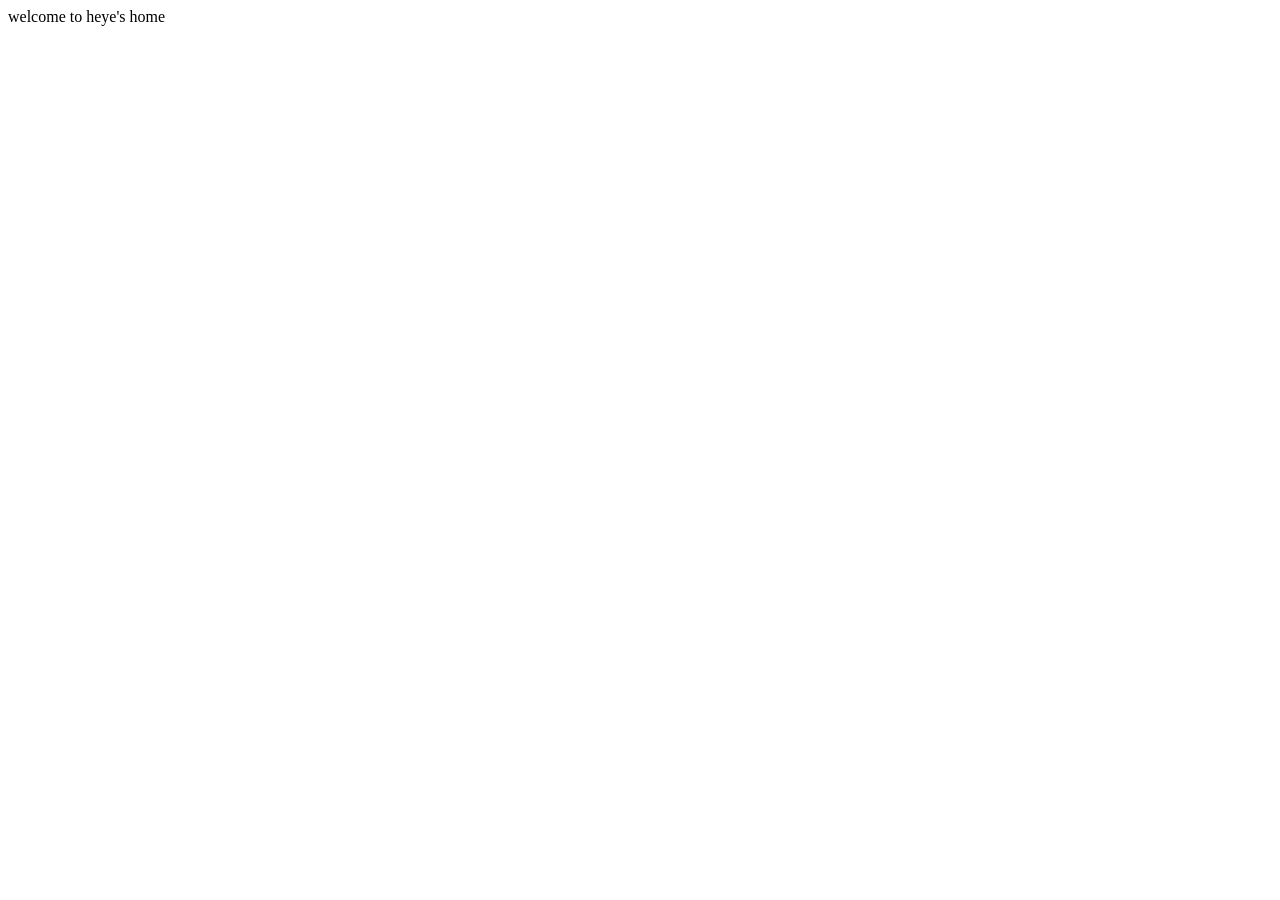
==== index.html @ 3c0054e6 "html" ====
<!DOCTYPE html>
<html lang="en">
<head>
    <meta charset="UTF-8">
    <meta http-equiv="X-UA-Compatible" content="IE=edge">
    <meta name="viewport" content="width=device-width, initial-scale=1.0">
    <title>Document</title>
</head>
<body>
    <div class="box">
      <div class="inside">welcome to heye's home</div>
    </div>
</body>
<style>
</style>
<script>

function resolvingDate(){
      let d = new Date();
      let month = (d.getMonth() + 1) < 10 ? '0' + (d.getMonth() + 1) : (d.getMonth() + 1);
      let day = d.getDate() < 10 ? '0' + d.getDate() : d.getDate();
      let hours = d.getHours() < 10 ? '0' + d.getHours() : d.getHours();
      let min = d.getMinutes() < 10 ? '0' + d.getMinutes() : d.getMinutes();
      let sec = d.getSeconds() < 10 ? '0' + d.getSeconds() : d.getSeconds();
      let times = d.getFullYear() + '-' + month + '-' + day + ' ' + hours + ':' + min + ':' + sec;
      return times
    }
    let OrgTypeTable= {
        securities: '证券公司',
        csj_people_bank: "长三角人行",
        finance: "财务公司",
        financial_leasing: "金融租赁公司",
        consumer_finance: "消费金融公司",
        car_finance: "汽车金融公司",
        insurance: "保险公司",
        affiance: "信托公司"
      }
    let orgType = "consumer_finance,finance,financial_leasing"
        orgType.split(",").forEach(item=>{
          console.log(OrgTypeTable[item]);
         });
         
         let enuma={a:1,b:2},enumb={c:3,d:4}
         let a=Object.assign({},enuma,enumb)
        // let a={...enuma,...enumb}
console.log(a,"A");
console.log(enuma,"enuma");
console.log(enumb,"enumb");
</script>
</html>
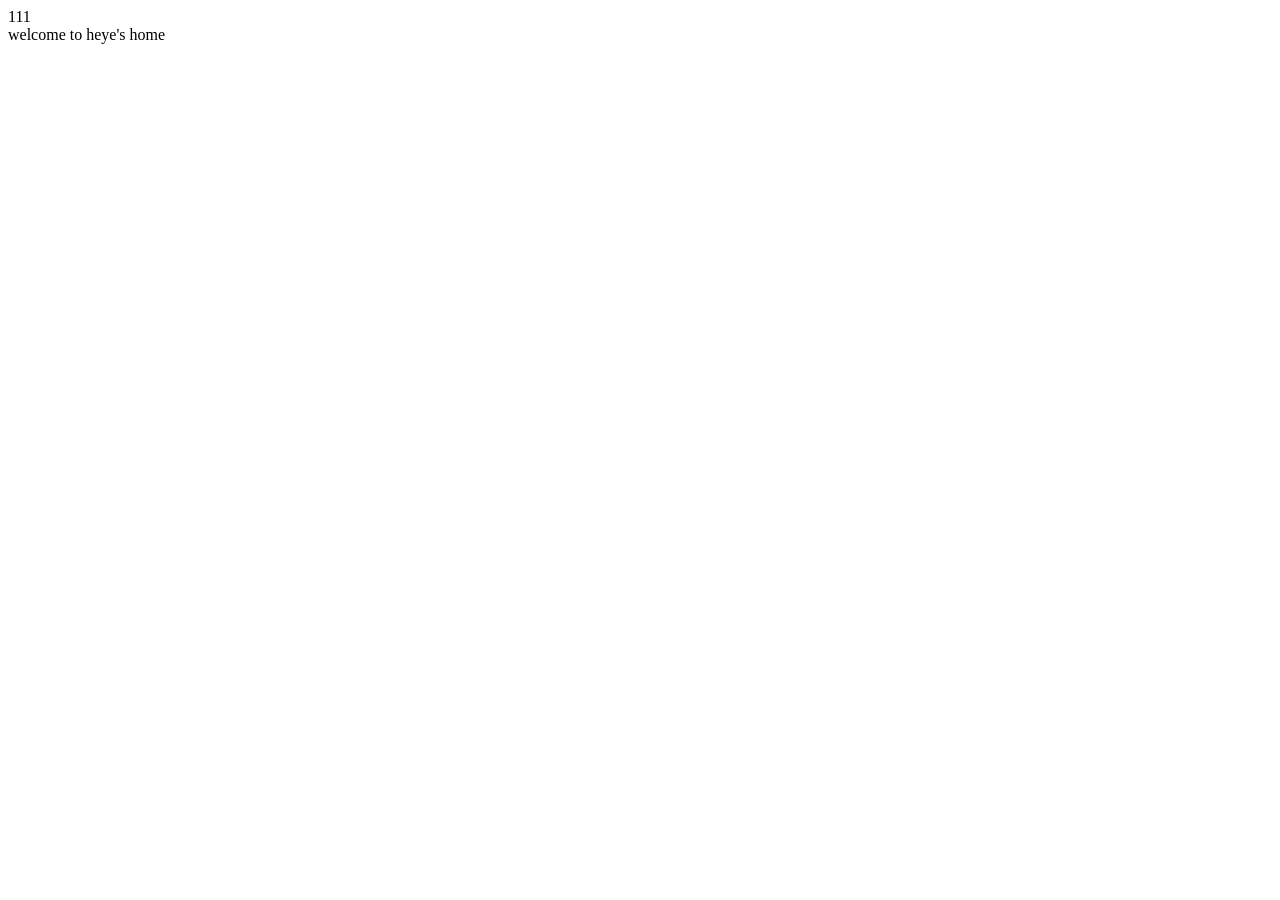
==== commit 23609815: "a" ====
--- a/index.html
+++ b/index.html
@@ -4,10 +4,11 @@
     <meta charset="UTF-8">
     <meta http-equiv="X-UA-Compatible" content="IE=edge">
     <meta name="viewport" content="width=device-width, initial-scale=1.0">
-    <title>Document</title>
+    <title>for ruru</title>
 </head>
 <body>
     <div class="box">
+	111
       <div class="inside">welcome to heye's home</div>
     </div>
 </body>
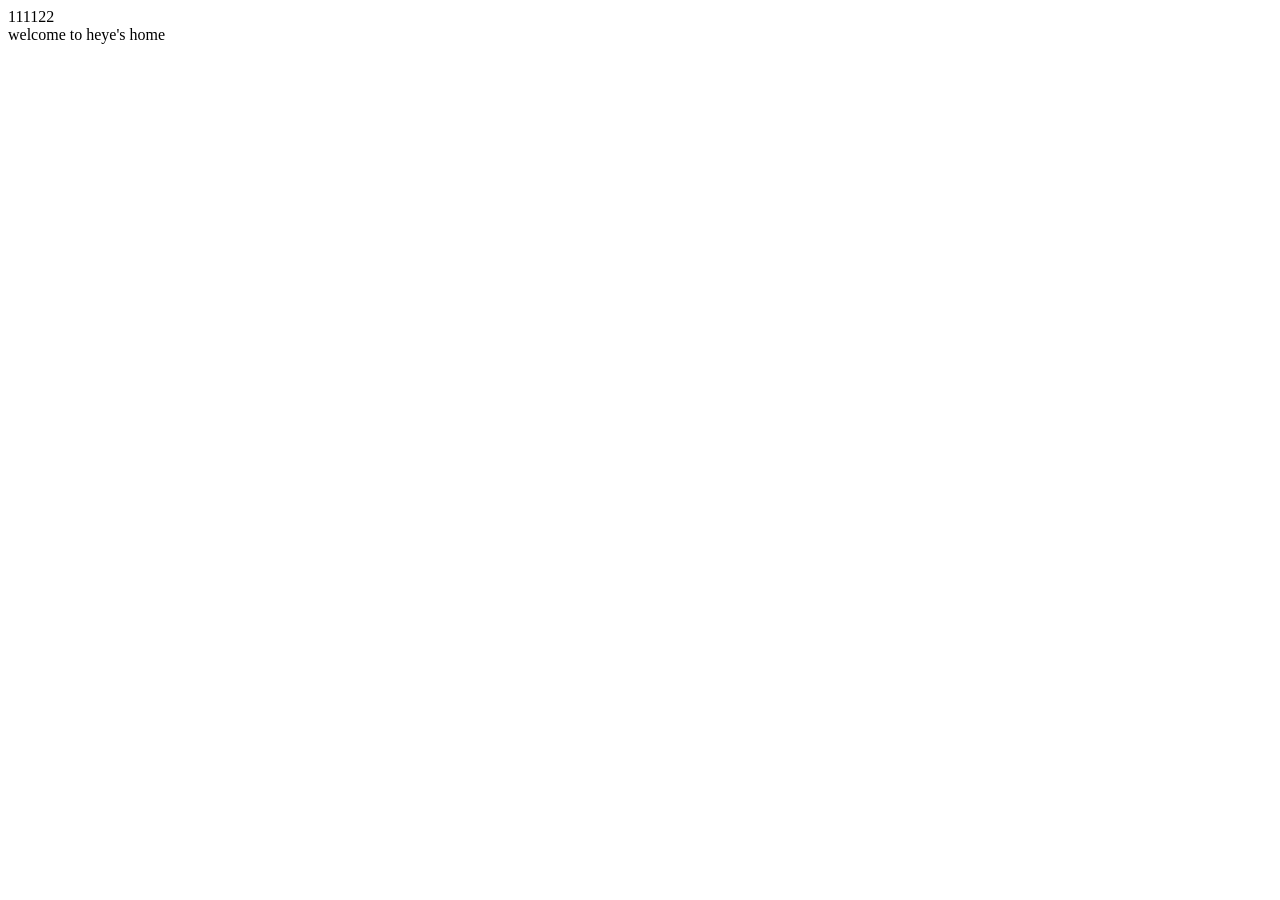
==== commit 80286571: "Merge branch 'main' of https://github.com/Moonllback/moonllback.github.io" ====
--- a/index.html
+++ b/index.html
@@ -8,7 +8,7 @@
 </head>
 <body>
     <div class="box">
-	111
+	111122
       <div class="inside">welcome to heye's home</div>
     </div>
 </body>
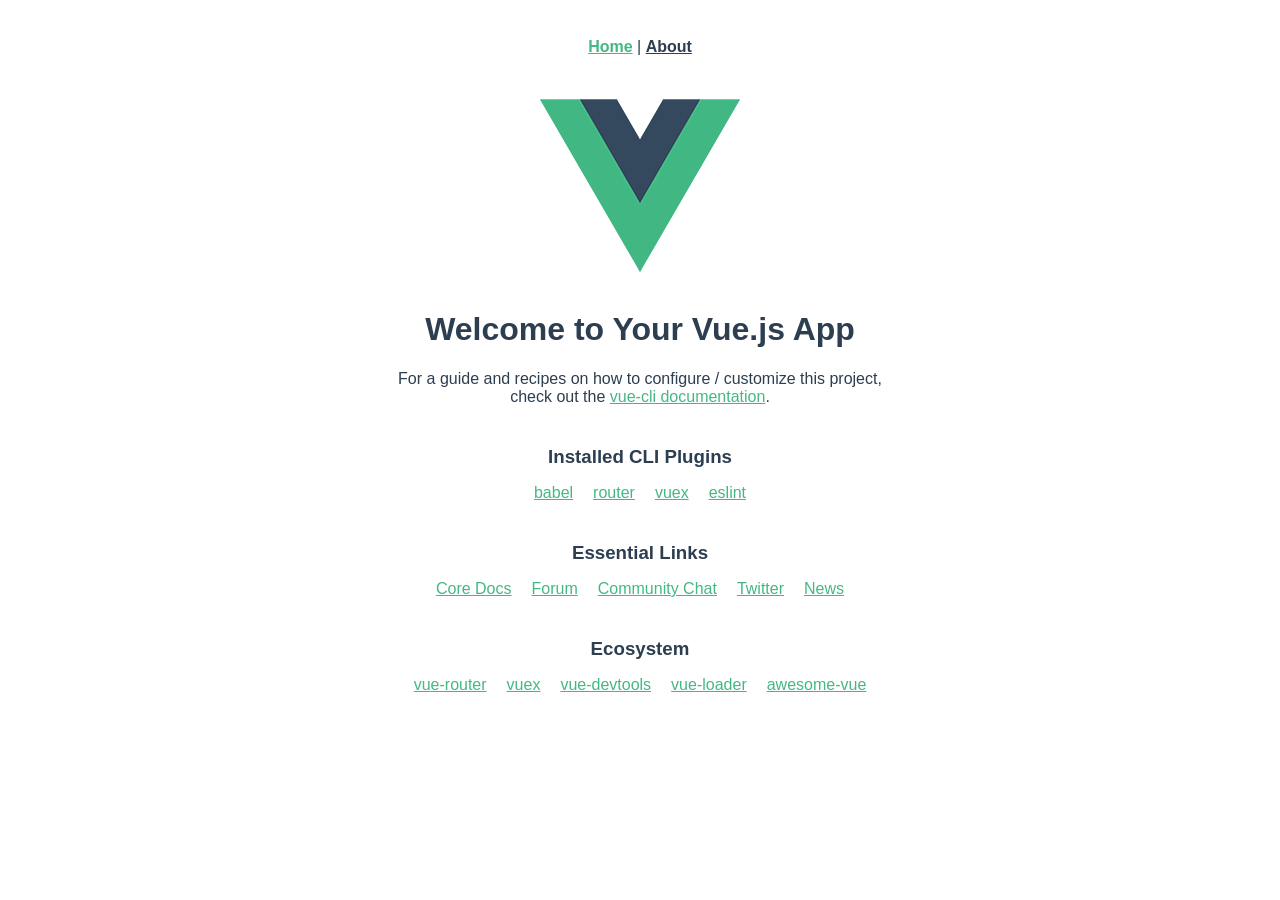
==== commit f628d358: "11" ====
--- a/index.html
+++ b/index.html
@@ -1,51 +1 @@
-<!DOCTYPE html>
-<html lang="en">
-<head>
-    <meta charset="UTF-8">
-    <meta http-equiv="X-UA-Compatible" content="IE=edge">
-    <meta name="viewport" content="width=device-width, initial-scale=1.0">
-    <title>for ruru</title>
-</head>
-<body>
-    <div class="box">
-	111122
-      <div class="inside">welcome to heye's home</div>
-    </div>
-</body>
-<style>
-</style>
-<script>
-
-function resolvingDate(){
-      let d = new Date();
-      let month = (d.getMonth() + 1) < 10 ? '0' + (d.getMonth() + 1) : (d.getMonth() + 1);
-      let day = d.getDate() < 10 ? '0' + d.getDate() : d.getDate();
-      let hours = d.getHours() < 10 ? '0' + d.getHours() : d.getHours();
-      let min = d.getMinutes() < 10 ? '0' + d.getMinutes() : d.getMinutes();
-      let sec = d.getSeconds() < 10 ? '0' + d.getSeconds() : d.getSeconds();
-      let times = d.getFullYear() + '-' + month + '-' + day + ' ' + hours + ':' + min + ':' + sec;
-      return times
-    }
-    let OrgTypeTable= {
-        securities: '证券公司',
-        csj_people_bank: "长三角人行",
-        finance: "财务公司",
-        financial_leasing: "金融租赁公司",
-        consumer_finance: "消费金融公司",
-        car_finance: "汽车金融公司",
-        insurance: "保险公司",
-        affiance: "信托公司"
-      }
-    let orgType = "consumer_finance,finance,financial_leasing"
-        orgType.split(",").forEach(item=>{
-          console.log(OrgTypeTable[item]);
-         });
-         
-         let enuma={a:1,b:2},enumb={c:3,d:4}
-         let a=Object.assign({},enuma,enumb)
-        // let a={...enuma,...enumb}
-console.log(a,"A");
-console.log(enuma,"enuma");
-console.log(enumb,"enumb");
-</script>
-</html>+<!doctype html><html lang=""><head><meta charset="utf-8"><meta http-equiv="X-UA-Compatible" content="IE=edge"><meta name="viewport" content="width=device-width,initial-scale=1"><link rel="icon" href="/favicon.ico"><title>demo</title><script defer="defer" type="module" src="/js/chunk-vendors.887d4c93.js"></script><script defer="defer" type="module" src="/js/app.6e4826c1.js"></script><link href="/css/chunk-vendors.7518329a.css" rel="stylesheet"><link href="/css/app.eb16579b.css" rel="stylesheet"><script defer="defer" src="/js/chunk-vendors-legacy.c1e43b8f.js" nomodule></script><script defer="defer" src="/js/app-legacy.4391b8fb.js" nomodule></script></head><body><noscript><strong>We're sorry but demo doesn't work properly without JavaScript enabled. Please enable it to continue.</strong></noscript><div id="app"></div></body></html>
--- a/css/chunk-vendors.7518329a.css
+++ b/css/chunk-vendors.7518329a.css
@@ -0,0 +1 @@
+@font-face{font-family:element-icons;src:url(/fonts/element-icons.ff18efd1.woff) format("woff"),url(/fonts/element-icons.f1a45d74.ttf) format("truetype");font-weight:400;font-display:"auto";font-style:normal}[class*=" el-icon-"],[class^=el-icon-]{font-family:element-icons!important;speak:none;font-style:normal;font-weight:400;font-variant:normal;text-transform:none;line-height:1;vertical-align:baseline;display:inline-block;-webkit-font-smoothing:antialiased;-moz-osx-font-smoothing:grayscale}.el-icon-ice-cream-round:before{content:"\e6a0"}.el-icon-ice-cream-square:before{content:"\e6a3"}.el-icon-lollipop:before{content:"\e6a4"}.el-icon-potato-strips:before{content:"\e6a5"}.el-icon-milk-tea:before{content:"\e6a6"}.el-icon-ice-drink:before{content:"\e6a7"}.el-icon-ice-tea:before{content:"\e6a9"}.el-icon-coffee:before{content:"\e6aa"}.el-icon-orange:before{content:"\e6ab"}.el-icon-pear:before{content:"\e6ac"}.el-icon-apple:before{content:"\e6ad"}.el-icon-cherry:before{content:"\e6ae"}.el-icon-watermelon:before{content:"\e6af"}.el-icon-grape:before{content:"\e6b0"}.el-icon-refrigerator:before{content:"\e6b1"}.el-icon-goblet-square-full:before{content:"\e6b2"}.el-icon-goblet-square:before{content:"\e6b3"}.el-icon-goblet-full:before{content:"\e6b4"}.el-icon-goblet:before{content:"\e6b5"}.el-icon-cold-drink:before{content:"\e6b6"}.el-icon-coffee-cup:before{content:"\e6b8"}.el-icon-water-cup:before{content:"\e6b9"}.el-icon-hot-water:before{content:"\e6ba"}.el-icon-ice-cream:before{content:"\e6bb"}.el-icon-dessert:before{content:"\e6bc"}.el-icon-sugar:before{content:"\e6bd"}.el-icon-tableware:before{content:"\e6be"}.el-icon-burger:before{content:"\e6bf"}.el-icon-knife-fork:before{content:"\e6c1"}.el-icon-fork-spoon:before{content:"\e6c2"}.el-icon-chicken:before{content:"\e6c3"}.el-icon-food:before{content:"\e6c4"}.el-icon-dish-1:before{content:"\e6c5"}.el-icon-dish:before{content:"\e6c6"}.el-icon-moon-night:before{content:"\e6ee"}.el-icon-moon:before{content:"\e6f0"}.el-icon-cloudy-and-sunny:before{content:"\e6f1"}.el-icon-partly-cloudy:before{content:"\e6f2"}.el-icon-cloudy:before{content:"\e6f3"}.el-icon-sunny:before{content:"\e6f6"}.el-icon-sunset:before{content:"\e6f7"}.el-icon-sunrise-1:before{content:"\e6f8"}.el-icon-sunrise:before{content:"\e6f9"}.el-icon-heavy-rain:before{content:"\e6fa"}.el-icon-lightning:before{content:"\e6fb"}.el-icon-light-rain:before{content:"\e6fc"}.el-icon-wind-power:before{content:"\e6fd"}.el-icon-baseball:before{content:"\e712"}.el-icon-soccer:before{content:"\e713"}.el-icon-football:before{content:"\e715"}.el-icon-basketball:before{content:"\e716"}.el-icon-ship:before{content:"\e73f"}.el-icon-truck:before{content:"\e740"}.el-icon-bicycle:before{content:"\e741"}.el-icon-mobile-phone:before{content:"\e6d3"}.el-icon-service:before{content:"\e6d4"}.el-icon-key:before{content:"\e6e2"}.el-icon-unlock:before{content:"\e6e4"}.el-icon-lock:before{content:"\e6e5"}.el-icon-watch:before{content:"\e6fe"}.el-icon-watch-1:before{content:"\e6ff"}.el-icon-timer:before{content:"\e702"}.el-icon-alarm-clock:before{content:"\e703"}.el-icon-map-location:before{content:"\e704"}.el-icon-delete-location:before{content:"\e705"}.el-icon-add-location:before{content:"\e706"}.el-icon-location-information:before{content:"\e707"}.el-icon-location-outline:before{content:"\e708"}.el-icon-location:before{content:"\e79e"}.el-icon-place:before{content:"\e709"}.el-icon-discover:before{content:"\e70a"}.el-icon-first-aid-kit:before{content:"\e70b"}.el-icon-trophy-1:before{content:"\e70c"}.el-icon-trophy:before{content:"\e70d"}.el-icon-medal:before{content:"\e70e"}.el-icon-medal-1:before{content:"\e70f"}.el-icon-stopwatch:before{content:"\e710"}.el-icon-mic:before{content:"\e711"}.el-icon-copy-document:before{content:"\e718"}.el-icon-full-screen:before{content:"\e719"}.el-icon-switch-button:before{content:"\e71b"}.el-icon-aim:before{content:"\e71c"}.el-icon-crop:before{content:"\e71d"}.el-icon-odometer:before{content:"\e71e"}.el-icon-time:before{content:"\e71f"}.el-icon-bangzhu:before{content:"\e724"}.el-icon-close-notification:before{content:"\e726"}.el-icon-microphone:before{content:"\e727"}.el-icon-turn-off-microphone:before{content:"\e728"}.el-icon-position:before{content:"\e729"}.el-icon-postcard:before{content:"\e72a"}.el-icon-message:before{content:"\e72b"}.el-icon-chat-line-square:before{content:"\e72d"}.el-icon-chat-dot-square:before{content:"\e72e"}.el-icon-chat-dot-round:before{content:"\e72f"}.el-icon-chat-square:before{content:"\e730"}.el-icon-chat-line-round:before{content:"\e731"}.el-icon-chat-round:before{content:"\e732"}.el-icon-set-up:before{content:"\e733"}.el-icon-turn-off:before{content:"\e734"}.el-icon-open:before{content:"\e735"}.el-icon-connection:before{content:"\e736"}.el-icon-link:before{content:"\e737"}.el-icon-cpu:before{content:"\e738"}.el-icon-thumb:before{content:"\e739"}.el-icon-female:before{content:"\e73a"}.el-icon-male:before{content:"\e73b"}.el-icon-guide:before{content:"\e73c"}.el-icon-news:before{content:"\e73e"}.el-icon-price-tag:before{content:"\e744"}.el-icon-discount:before{content:"\e745"}.el-icon-wallet:before{content:"\e747"}.el-icon-coin:before{content:"\e748"}.el-icon-money:before{content:"\e749"}.el-icon-bank-card:before{content:"\e74a"}.el-icon-box:before{content:"\e74b"}.el-icon-present:before{content:"\e74c"}.el-icon-sell:before{content:"\e6d5"}.el-icon-sold-out:before{content:"\e6d6"}.el-icon-shopping-bag-2:before{content:"\e74d"}.el-icon-shopping-bag-1:before{content:"\e74e"}.el-icon-shopping-cart-2:before{content:"\e74f"}.el-icon-shopping-cart-1:before{content:"\e750"}.el-icon-shopping-cart-full:before{content:"\e751"}.el-icon-smoking:before{content:"\e752"}.el-icon-no-smoking:before{content:"\e753"}.el-icon-house:before{content:"\e754"}.el-icon-table-lamp:before{content:"\e755"}.el-icon-school:before{content:"\e756"}.el-icon-office-building:before{content:"\e757"}.el-icon-toilet-paper:before{content:"\e758"}.el-icon-notebook-2:before{content:"\e759"}.el-icon-notebook-1:before{content:"\e75a"}.el-icon-files:before{content:"\e75b"}.el-icon-collection:before{content:"\e75c"}.el-icon-receiving:before{content:"\e75d"}.el-icon-suitcase-1:before{content:"\e760"}.el-icon-suitcase:before{content:"\e761"}.el-icon-film:before{content:"\e763"}.el-icon-collection-tag:before{content:"\e765"}.el-icon-data-analysis:before{content:"\e766"}.el-icon-pie-chart:before{content:"\e767"}.el-icon-data-board:before{content:"\e768"}.el-icon-data-line:before{content:"\e76d"}.el-icon-reading:before{content:"\e769"}.el-icon-magic-stick:before{content:"\e76a"}.el-icon-coordinate:before{content:"\e76b"}.el-icon-mouse:before{content:"\e76c"}.el-icon-brush:before{content:"\e76e"}.el-icon-headset:before{content:"\e76f"}.el-icon-umbrella:before{content:"\e770"}.el-icon-scissors:before{content:"\e771"}.el-icon-mobile:before{content:"\e773"}.el-icon-attract:before{content:"\e774"}.el-icon-monitor:before{content:"\e775"}.el-icon-search:before{content:"\e778"}.el-icon-takeaway-box:before{content:"\e77a"}.el-icon-paperclip:before{content:"\e77d"}.el-icon-printer:before{content:"\e77e"}.el-icon-document-add:before{content:"\e782"}.el-icon-document:before{content:"\e785"}.el-icon-document-checked:before{content:"\e786"}.el-icon-document-copy:before{content:"\e787"}.el-icon-document-delete:before{content:"\e788"}.el-icon-document-remove:before{content:"\e789"}.el-icon-tickets:before{content:"\e78b"}.el-icon-folder-checked:before{content:"\e77f"}.el-icon-folder-delete:before{content:"\e780"}.el-icon-folder-remove:before{content:"\e781"}.el-icon-folder-add:before{content:"\e783"}.el-icon-folder-opened:before{content:"\e784"}.el-icon-folder:before{content:"\e78a"}.el-icon-edit-outline:before{content:"\e764"}.el-icon-edit:before{content:"\e78c"}.el-icon-date:before{content:"\e78e"}.el-icon-c-scale-to-original:before{content:"\e7c6"}.el-icon-view:before{content:"\e6ce"}.el-icon-loading:before{content:"\e6cf"}.el-icon-rank:before{content:"\e6d1"}.el-icon-sort-down:before{content:"\e7c4"}.el-icon-sort-up:before{content:"\e7c5"}.el-icon-sort:before{content:"\e6d2"}.el-icon-finished:before{content:"\e6cd"}.el-icon-refresh-left:before{content:"\e6c7"}.el-icon-refresh-right:before{content:"\e6c8"}.el-icon-refresh:before{content:"\e6d0"}.el-icon-video-play:before{content:"\e7c0"}.el-icon-video-pause:before{content:"\e7c1"}.el-icon-d-arrow-right:before{content:"\e6dc"}.el-icon-d-arrow-left:before{content:"\e6dd"}.el-icon-arrow-up:before{content:"\e6e1"}.el-icon-arrow-down:before{content:"\e6df"}.el-icon-arrow-right:before{content:"\e6e0"}.el-icon-arrow-left:before{content:"\e6de"}.el-icon-top-right:before{content:"\e6e7"}.el-icon-top-left:before{content:"\e6e8"}.el-icon-top:before{content:"\e6e6"}.el-icon-bottom:before{content:"\e6eb"}.el-icon-right:before{content:"\e6e9"}.el-icon-back:before{content:"\e6ea"}.el-icon-bottom-right:before{content:"\e6ec"}.el-icon-bottom-left:before{content:"\e6ed"}.el-icon-caret-top:before{content:"\e78f"}.el-icon-caret-bottom:before{content:"\e790"}.el-icon-caret-right:before{content:"\e791"}.el-icon-caret-left:before{content:"\e792"}.el-icon-d-caret:before{content:"\e79a"}.el-icon-share:before{content:"\e793"}.el-icon-menu:before{content:"\e798"}.el-icon-s-grid:before{content:"\e7a6"}.el-icon-s-check:before{content:"\e7a7"}.el-icon-s-data:before{content:"\e7a8"}.el-icon-s-opportunity:before{content:"\e7aa"}.el-icon-s-custom:before{content:"\e7ab"}.el-icon-s-claim:before{content:"\e7ad"}.el-icon-s-finance:before{content:"\e7ae"}.el-icon-s-comment:before{content:"\e7af"}.el-icon-s-flag:before{content:"\e7b0"}.el-icon-s-marketing:before{content:"\e7b1"}.el-icon-s-shop:before{content:"\e7b4"}.el-icon-s-open:before{content:"\e7b5"}.el-icon-s-management:before{content:"\e7b6"}.el-icon-s-ticket:before{content:"\e7b7"}.el-icon-s-release:before{content:"\e7b8"}.el-icon-s-home:before{content:"\e7b9"}.el-icon-s-promotion:before{content:"\e7ba"}.el-icon-s-operation:before{content:"\e7bb"}.el-icon-s-unfold:before{content:"\e7bc"}.el-icon-s-fold:before{content:"\e7a9"}.el-icon-s-platform:before{content:"\e7bd"}.el-icon-s-order:before{content:"\e7be"}.el-icon-s-cooperation:before{content:"\e7bf"}.el-icon-bell:before{content:"\e725"}.el-icon-message-solid:before{content:"\e799"}.el-icon-video-camera:before{content:"\e772"}.el-icon-video-camera-solid:before{content:"\e796"}.el-icon-camera:before{content:"\e779"}.el-icon-camera-solid:before{content:"\e79b"}.el-icon-download:before{content:"\e77c"}.el-icon-upload2:before{content:"\e77b"}.el-icon-upload:before{content:"\e7c3"}.el-icon-picture-outline-round:before{content:"\e75f"}.el-icon-picture-outline:before{content:"\e75e"}.el-icon-picture:before{content:"\e79f"}.el-icon-close:before{content:"\e6db"}.el-icon-check:before{content:"\e6da"}.el-icon-plus:before{content:"\e6d9"}.el-icon-minus:before{content:"\e6d8"}.el-icon-help:before{content:"\e73d"}.el-icon-s-help:before{content:"\e7b3"}.el-icon-circle-close:before{content:"\e78d"}.el-icon-circle-check:before{content:"\e720"}.el-icon-circle-plus-outline:before{content:"\e723"}.el-icon-remove-outline:before{content:"\e722"}.el-icon-zoom-out:before{content:"\e776"}.el-icon-zoom-in:before{content:"\e777"}.el-icon-error:before{content:"\e79d"}.el-icon-success:before{content:"\e79c"}.el-icon-circle-plus:before{content:"\e7a0"}.el-icon-remove:before{content:"\e7a2"}.el-icon-info:before{content:"\e7a1"}.el-icon-question:before{content:"\e7a4"}.el-icon-warning-outline:before{content:"\e6c9"}.el-icon-warning:before{content:"\e7a3"}.el-icon-goods:before{content:"\e7c2"}.el-icon-s-goods:before{content:"\e7b2"}.el-icon-star-off:before{content:"\e717"}.el-icon-star-on:before{content:"\e797"}.el-icon-more-outline:before{content:"\e6cc"}.el-icon-more:before{content:"\e794"}.el-icon-phone-outline:before{content:"\e6cb"}.el-icon-phone:before{content:"\e795"}.el-icon-user:before{content:"\e6e3"}.el-icon-user-solid:before{content:"\e7a5"}.el-icon-setting:before{content:"\e6ca"}.el-icon-s-tools:before{content:"\e7ac"}.el-icon-delete:before{content:"\e6d7"}.el-icon-delete-solid:before{content:"\e7c9"}.el-icon-eleme:before{content:"\e7c7"}.el-icon-platform-eleme:before{content:"\e7ca"}.el-icon-loading{-webkit-animation:rotating 2s linear infinite;animation:rotating 2s linear infinite}.el-icon--right{margin-left:5px}.el-icon--left{margin-right:5px}@-webkit-keyframes rotating{0%{transform:rotate(0)}to{transform:rotate(1turn)}}@keyframes rotating{0%{transform:rotate(0)}to{transform:rotate(1turn)}}.el-pagination{white-space:nowrap;padding:2px 5px;color:#303133;font-weight:700}.el-pagination:after,.el-pagination:before{display:table;content:""}.el-pagination:after{clear:both}.el-pagination button,.el-pagination span:not([class*=suffix]){display:inline-block;font-size:13px;min-width:35.5px;height:28px;line-height:28px;vertical-align:top;box-sizing:border-box}.el-pager li,.el-pagination__editor{-webkit-box-sizing:border-box;text-align:center}.el-pagination .el-input__inner{text-align:center;-moz-appearance:textfield;line-height:normal}.el-pagination .el-input__suffix{right:0;transform:scale(.8)}.el-pagination .el-select .el-input{width:100px;margin:0 5px}.el-pagination .el-select .el-input .el-input__inner{padding-right:25px;border-radius:3px}.el-pagination button{border:none;padding:0 6px;background:0 0}.el-pagination button:focus{outline:0}.el-pagination button:hover{color:#409eff}.el-pagination button:disabled{color:#c0c4cc;background-color:#fff;cursor:not-allowed}.el-pagination .btn-next,.el-pagination .btn-prev{background:50% no-repeat #fff;background-size:16px;cursor:pointer;margin:0;color:#303133}.el-pagination .btn-next .el-icon,.el-pagination .btn-prev .el-icon{display:block;font-size:12px;font-weight:700}.el-pagination .btn-prev{padding-right:12px}.el-pagination .btn-next{padding-left:12px}.el-pagination .el-pager li.disabled{color:#c0c4cc;cursor:not-allowed}.el-pager li,.el-pager li.btn-quicknext:hover,.el-pager li.btn-quickprev:hover{cursor:pointer}.el-pagination--small .btn-next,.el-pagination--small .btn-prev,.el-pagination--small .el-pager li,.el-pagination--small .el-pager li.btn-quicknext,.el-pagination--small .el-pager li.btn-quickprev,.el-pagination--small .el-pager li:last-child{border-color:transparent;font-size:12px;line-height:22px;height:22px;min-width:22px}.el-pagination--small .arrow.disabled{visibility:hidden}.el-pagination--small .more:before,.el-pagination--small li.more:before{line-height:24px}.el-pagination--small button,.el-pagination--small span:not([class*=suffix]){height:22px;line-height:22px}.el-pagination--small .el-pagination__editor,.el-pagination--small .el-pagination__editor.el-input .el-input__inner{height:22px}.el-pagination__sizes{margin:0 10px 0 0;font-weight:400;color:#606266}.el-pagination__sizes .el-input .el-input__inner{font-size:13px;padding-left:8px}.el-pagination__sizes .el-input .el-input__inner:hover{border-color:#409eff}.el-pagination__total{margin-right:10px;font-weight:400;color:#606266}.el-pagination__jump{margin-left:24px;font-weight:400;color:#606266}.el-pagination__jump .el-input__inner{padding:0 3px}.el-pagination__rightwrapper{float:right}.el-pagination__editor{line-height:18px;padding:0 2px;height:28px;margin:0 2px;box-sizing:border-box;border-radius:3px}.el-pager,.el-pagination.is-background .btn-next,.el-pagination.is-background .btn-prev{padding:0}.el-pagination__editor.el-input{width:50px}.el-pagination__editor.el-input .el-input__inner{height:28px}.el-pagination__editor .el-input__inner::-webkit-inner-spin-button,.el-pagination__editor .el-input__inner::-webkit-outer-spin-button{-webkit-appearance:none;margin:0}.el-pagination.is-background .btn-next,.el-pagination.is-background .btn-prev,.el-pagination.is-background .el-pager li{margin:0 5px;background-color:#f4f4f5;color:#606266;min-width:30px;border-radius:2px}.el-pagination.is-background .btn-next.disabled,.el-pagination.is-background .btn-next:disabled,.el-pagination.is-background .btn-prev.disabled,.el-pagination.is-background .btn-prev:disabled,.el-pagination.is-background .el-pager li.disabled{color:#c0c4cc}.el-pagination.is-background .el-pager li:not(.disabled):hover{color:#409eff}.el-pagination.is-background .el-pager li:not(.disabled).active{background-color:#409eff;color:#fff}.el-pagination.is-background.el-pagination--small .btn-next,.el-pagination.is-background.el-pagination--small .btn-prev,.el-pagination.is-background.el-pagination--small .el-pager li{margin:0 3px;min-width:22px}.el-pager,.el-pager li{vertical-align:top;margin:0;display:inline-block}.el-pager{-webkit-user-select:none;-moz-user-select:none;-ms-user-select:none;user-select:none;list-style:none;font-size:0}.el-pager .more:before{line-height:30px}.el-pager li{padding:0 4px;background:#fff;font-size:13px;min-width:35.5px;height:28px;line-height:28px;box-sizing:border-box}.el-pager li.btn-quicknext,.el-pager li.btn-quickprev{line-height:28px;color:#303133}.el-pager li.btn-quicknext.disabled,.el-pager li.btn-quickprev.disabled{color:#c0c4cc}.el-pager li.active+li{border-left:0}.el-pager li:hover{color:#409eff}.el-pager li.active{color:#409eff;cursor:default}@-webkit-keyframes v-modal-in{0%{opacity:0}}@-webkit-keyframes v-modal-out{to{opacity:0}}.el-dialog{position:relative;margin:0 auto 50px;background:#fff;border-radius:2px;box-shadow:0 1px 3px rgba(0,0,0,.3);box-sizing:border-box;width:50%}.el-autocomplete-suggestion,.el-dropdown-menu,.el-menu--collapse .el-submenu .el-menu{-webkit-box-shadow:0 2px 12px 0 rgba(0,0,0,.1)}.el-dialog.is-fullscreen{width:100%;margin-top:0;margin-bottom:0;height:100%;overflow:auto}.el-dialog__wrapper{position:fixed;top:0;right:0;bottom:0;left:0;overflow:auto;margin:0}.el-dialog__header{padding:20px 20px 10px}.el-dialog__headerbtn{position:absolute;top:20px;right:20px;padding:0;background:0 0;border:none;outline:0;cursor:pointer;font-size:16px}.el-dialog__headerbtn .el-dialog__close{color:#909399}.el-dialog__headerbtn:focus .el-dialog__close,.el-dialog__headerbtn:hover .el-dialog__close{color:#409eff}.el-dialog__title{line-height:24px;font-size:18px;color:#303133}.el-dialog__body{padding:30px 20px;color:#606266;font-size:14px;word-break:break-all}.el-dialog__footer{padding:10px 20px 20px;text-align:right;box-sizing:border-box}.el-dialog--center{text-align:center}.el-dialog--center .el-dialog__body{text-align:initial;padding:25px 25px 30px}.el-dialog--center .el-dialog__footer{text-align:inherit}.dialog-fade-enter-active{-webkit-animation:dialog-fade-in .3s;animation:dialog-fade-in .3s}.dialog-fade-leave-active{-webkit-animation:dialog-fade-out .3s;animation:dialog-fade-out .3s}@-webkit-keyframes dialog-fade-in{0%{transform:translate3d(0,-20px,0);opacity:0}to{transform:translateZ(0);opacity:1}}@keyframes dialog-fade-in{0%{transform:translate3d(0,-20px,0);opacity:0}to{transform:translateZ(0);opacity:1}}@-webkit-keyframes dialog-fade-out{0%{transform:translateZ(0);opacity:1}to{transform:translate3d(0,-20px,0);opacity:0}}@keyframes dialog-fade-out{0%{transform:translateZ(0);opacity:1}to{transform:translate3d(0,-20px,0);opacity:0}}.el-autocomplete{position:relative;display:inline-block}.el-autocomplete-suggestion{margin:5px 0;box-shadow:0 2px 12px 0 rgba(0,0,0,.1);border-radius:4px;border:1px solid #e4e7ed;box-sizing:border-box;background-color:#fff}.el-autocomplete-suggestion__wrap{max-height:280px;padding:10px 0;box-sizing:border-box}.el-autocomplete-suggestion__list{margin:0;padding:0}.el-autocomplete-suggestion li{padding:0 20px;margin:0;line-height:34px;cursor:pointer;color:#606266;font-size:14px;list-style:none;white-space:nowrap;overflow:hidden;text-overflow:ellipsis}.el-autocomplete-suggestion li.highlighted,.el-autocomplete-suggestion li:hover{background-color:#f5f7fa}.el-autocomplete-suggestion li.divider{margin-top:6px;border-top:1px solid #000}.el-autocomplete-suggestion li.divider:last-child{margin-bottom:-6px}.el-autocomplete-suggestion.is-loading li{text-align:center;height:100px;line-height:100px;font-size:20px;color:#999}.el-autocomplete-suggestion.is-loading li:after{display:inline-block;content:"";height:100%;vertical-align:middle}.el-autocomplete-suggestion.is-loading li:hover{background-color:#fff}.el-autocomplete-suggestion.is-loading .el-icon-loading{vertical-align:middle}.el-dropdown{display:inline-block;position:relative;color:#606266;font-size:14px}.el-dropdown .el-button-group{display:block}.el-dropdown .el-button-group .el-button{float:none}.el-dropdown .el-dropdown__caret-button{padding-left:5px;padding-right:5px;position:relative;border-left:none}.el-dropdown .el-dropdown__caret-button:before{content:"";position:absolute;display:block;width:1px;top:5px;bottom:5px;left:0;background:hsla(0,0%,100%,.5)}.el-dropdown .el-dropdown__caret-button.el-button--default:before{background:rgba(220,223,230,.5)}.el-dropdown .el-dropdown__caret-button:hover:not(.is-disabled):before{top:0;bottom:0}.el-dropdown .el-dropdown__caret-button .el-dropdown__icon{padding-left:0}.el-dropdown__icon{font-size:12px;margin:0 3px}.el-dropdown .el-dropdown-selfdefine:focus:active,.el-dropdown .el-dropdown-selfdefine:focus:not(.focusing){outline-width:0}.el-dropdown [disabled]{cursor:not-allowed;color:#bbb}.el-dropdown-menu{position:absolute;top:0;left:0;z-index:10;padding:10px 0;margin:5px 0;background-color:#fff;border:1px solid #ebeef5;border-radius:4px;box-shadow:0 2px 12px 0 rgba(0,0,0,.1)}.el-dropdown-menu__item{list-style:none;line-height:36px;padding:0 20px;margin:0;font-size:14px;color:#606266;cursor:pointer;outline:0}.el-dropdown-menu__item:focus,.el-dropdown-menu__item:not(.is-disabled):hover{background-color:#ecf5ff;color:#66b1ff}.el-dropdown-menu__item i{margin-right:5px}.el-dropdown-menu__item--divided{position:relative;margin-top:6px;border-top:1px solid #ebeef5}.el-dropdown-menu__item--divided:before{content:"";height:6px;display:block;margin:0 -20px;background-color:#fff}.el-dropdown-menu__item.is-disabled{cursor:default;color:#bbb;pointer-events:none}.el-dropdown-menu--medium{padding:6px 0}.el-dropdown-menu--medium .el-dropdown-menu__item{line-height:30px;padding:0 17px;font-size:14px}.el-dropdown-menu--medium .el-dropdown-menu__item.el-dropdown-menu__item--divided{margin-top:6px}.el-dropdown-menu--medium .el-dropdown-menu__item.el-dropdown-menu__item--divided:before{height:6px;margin:0 -17px}.el-dropdown-menu--small{padding:6px 0}.el-dropdown-menu--small .el-dropdown-menu__item{line-height:27px;padding:0 15px;font-size:13px}.el-dropdown-menu--small .el-dropdown-menu__item.el-dropdown-menu__item--divided{margin-top:4px}.el-dropdown-menu--small .el-dropdown-menu__item.el-dropdown-menu__item--divided:before{height:4px;margin:0 -15px}.el-dropdown-menu--mini{padding:3px 0}.el-dropdown-menu--mini .el-dropdown-menu__item{line-height:24px;padding:0 10px;font-size:12px}.el-dropdown-menu--mini .el-dropdown-menu__item.el-dropdown-menu__item--divided{margin-top:3px}.el-dropdown-menu--mini .el-dropdown-menu__item.el-dropdown-menu__item--divided:before{height:3px;margin:0 -10px}.el-menu{border-right:1px solid #e6e6e6;list-style:none;position:relative;margin:0;padding-left:0}.el-menu,.el-menu--horizontal>.el-menu-item:not(.is-disabled):focus,.el-menu--horizontal>.el-menu-item:not(.is-disabled):hover,.el-menu--horizontal>.el-submenu .el-submenu__title:hover{background-color:#fff}.el-menu:after,.el-menu:before{display:table;content:""}.el-menu:after{clear:both}.el-menu.el-menu--horizontal{border-bottom:1px solid #e6e6e6}.el-menu--horizontal{border-right:none}.el-menu--horizontal>.el-menu-item{float:left;height:60px;line-height:60px;margin:0;border-bottom:2px solid transparent;color:#909399}.el-menu--horizontal>.el-menu-item a,.el-menu--horizontal>.el-menu-item a:hover{color:inherit}.el-menu--horizontal>.el-submenu{float:left}.el-menu--horizontal>.el-submenu:focus,.el-menu--horizontal>.el-submenu:hover{outline:0}.el-menu--horizontal>.el-submenu:focus .el-submenu__title,.el-menu--horizontal>.el-submenu:hover .el-submenu__title{color:#303133}.el-menu--horizontal>.el-submenu.is-active .el-submenu__title{border-bottom:2px solid #409eff;color:#303133}.el-menu--horizontal>.el-submenu .el-submenu__title{height:60px;line-height:60px;border-bottom:2px solid transparent;color:#909399}.el-menu--horizontal>.el-submenu .el-submenu__icon-arrow{position:static;vertical-align:middle;margin-left:8px;margin-top:-3px}.el-menu--horizontal .el-menu .el-menu-item,.el-menu--horizontal .el-menu .el-submenu__title{background-color:#fff;float:none;height:36px;line-height:36px;padding:0 10px;color:#909399}.el-menu--horizontal .el-menu .el-menu-item.is-active,.el-menu--horizontal .el-menu .el-submenu.is-active>.el-submenu__title{color:#303133}.el-menu--horizontal .el-menu-item:not(.is-disabled):focus,.el-menu--horizontal .el-menu-item:not(.is-disabled):hover{outline:0;color:#303133}.el-menu--horizontal>.el-menu-item.is-active{border-bottom:2px solid #409eff;color:#303133}.el-menu--collapse{width:64px}.el-menu--collapse>.el-menu-item [class^=el-icon-],.el-menu--collapse>.el-submenu>.el-submenu__title [class^=el-icon-]{margin:0;vertical-align:middle;width:24px;text-align:center}.el-menu--collapse>.el-menu-item .el-submenu__icon-arrow,.el-menu--collapse>.el-submenu>.el-submenu__title .el-submenu__icon-arrow{display:none}.el-menu--collapse>.el-menu-item span,.el-menu--collapse>.el-submenu>.el-submenu__title span{height:0;width:0;overflow:hidden;visibility:hidden;display:inline-block}.el-menu--collapse>.el-menu-item.is-active i{color:inherit}.el-menu--collapse .el-menu .el-submenu{min-width:200px}.el-menu--collapse .el-submenu{position:relative}.el-menu--collapse .el-submenu .el-menu{position:absolute;margin-left:5px;top:0;left:100%;z-index:10;border:1px solid #e4e7ed;border-radius:2px;box-shadow:0 2px 12px 0 rgba(0,0,0,.1)}.el-menu--collapse .el-submenu.is-opened>.el-submenu__title .el-submenu__icon-arrow{transform:none}.el-menu--popup{z-index:100;min-width:200px;border:none;padding:5px 0;border-radius:2px;box-shadow:0 2px 12px 0 rgba(0,0,0,.1)}.el-menu--popup-bottom-start{margin-top:5px}.el-menu--popup-right-start{margin-left:5px;margin-right:5px}.el-menu-item{height:56px;line-height:56px;font-size:14px;color:#303133;padding:0 20px;list-style:none;cursor:pointer;position:relative;transition:border-color .3s,background-color .3s,color .3s;box-sizing:border-box;white-space:nowrap}.el-menu-item *{vertical-align:middle}.el-menu-item i{color:#909399}.el-menu-item:focus,.el-menu-item:hover{outline:0;background-color:#ecf5ff}.el-menu-item.is-disabled{opacity:.25;cursor:not-allowed;background:0 0!important}.el-menu-item [class^=el-icon-]{margin-right:5px;width:24px;text-align:center;font-size:18px;vertical-align:middle}.el-menu-item.is-active{color:#409eff}.el-menu-item.is-active i{color:inherit}.el-submenu{list-style:none;margin:0;padding-left:0}.el-submenu__title{height:56px;line-height:56px;font-size:14px;color:#303133;padding:0 20px;list-style:none;cursor:pointer;position:relative;transition:border-color .3s,background-color .3s,color .3s;box-sizing:border-box;white-space:nowrap}.el-submenu__title *{vertical-align:middle}.el-submenu__title i{color:#909399}.el-submenu__title:focus,.el-submenu__title:hover{outline:0;background-color:#ecf5ff}.el-submenu__title.is-disabled{opacity:.25;cursor:not-allowed;background:0 0!important}.el-submenu__title:hover{background-color:#ecf5ff}.el-submenu .el-menu{border:none}.el-submenu .el-menu-item{height:50px;line-height:50px;padding:0 45px;min-width:200px}.el-submenu__icon-arrow{position:absolute;top:50%;right:20px;margin-top:-7px;transition:transform .3s;font-size:12px}.el-submenu.is-active .el-submenu__title{border-bottom-color:#409eff}.el-submenu.is-opened>.el-submenu__title .el-submenu__icon-arrow{transform:rotate(180deg)}.el-submenu.is-disabled .el-menu-item,.el-submenu.is-disabled .el-submenu__title{opacity:.25;cursor:not-allowed;background:0 0!important}.el-submenu [class^=el-icon-]{vertical-align:middle;margin-right:5px;width:24px;text-align:center;font-size:18px}.el-menu-item-group>ul{padding:0}.el-menu-item-group__title{padding:7px 0 7px 20px;line-height:normal;font-size:12px;color:#909399}.el-radio-button__inner,.el-radio-group{line-height:1;vertical-align:middle;display:inline-block}.horizontal-collapse-transition .el-submenu__title .el-submenu__icon-arrow{transition:.2s;opacity:0}.el-radio-group{font-size:0}.el-radio-button{position:relative;display:inline-block;outline:0}.el-radio-button__inner{white-space:nowrap;background:#fff;border:1px solid #dcdfe6;font-weight:500;border-left:0;color:#606266;-webkit-appearance:none;text-align:center;box-sizing:border-box;outline:0;margin:0;position:relative;cursor:pointer;transition:all .3s cubic-bezier(.645,.045,.355,1);padding:12px 20px;font-size:14px;border-radius:0}.el-radio-button__inner.is-round{padding:12px 20px}.el-radio-button__inner:hover{color:#409eff}.el-radio-button__inner [class*=el-icon-]{line-height:.9}.el-radio-button__inner [class*=el-icon-]+span{margin-left:5px}.el-radio-button:first-child .el-radio-button__inner{border-left:1px solid #dcdfe6;border-radius:4px 0 0 4px;box-shadow:none!important}.el-radio-button__orig-radio{opacity:0;outline:0;position:absolute;z-index:-1}.el-switch,.el-switch__core{position:relative;vertical-align:middle}.el-radio-button__orig-radio:checked+.el-radio-button__inner{color:#fff;background-color:#409eff;border-color:#409eff;box-shadow:-1px 0 0 0 #409eff}.el-radio-button__orig-radio:disabled+.el-radio-button__inner{color:#c0c4cc;cursor:not-allowed;background-image:none;background-color:#fff;border-color:#ebeef5;box-shadow:none}.el-radio-button__orig-radio:disabled:checked+.el-radio-button__inner{background-color:#f2f6fc}.el-radio-button:last-child .el-radio-button__inner{border-radius:0 4px 4px 0}.el-radio-button:first-child:last-child .el-radio-button__inner{border-radius:4px}.el-radio-button--medium .el-radio-button__inner{padding:10px 20px;font-size:14px;border-radius:0}.el-radio-button--medium .el-radio-button__inner.is-round{padding:10px 20px}.el-radio-button--small .el-radio-button__inner{padding:9px 15px;font-size:12px;border-radius:0}.el-radio-button--small .el-radio-button__inner.is-round{padding:9px 15px}.el-radio-button--mini .el-radio-button__inner{padding:7px 15px;font-size:12px;border-radius:0}.el-radio-button--mini .el-radio-button__inner.is-round{padding:7px 15px}.el-radio-button:focus:not(.is-focus):not(:active):not(.is-disabled){box-shadow:0 0 2px 2px #409eff}.el-picker-panel,.el-popover,.el-select-dropdown,.el-table-filter,.el-time-panel{-webkit-box-shadow:0 2px 12px 0 rgba(0,0,0,.1)}.el-switch{display:inline-flex;align-items:center;font-size:14px;line-height:20px;height:20px}.el-switch.is-disabled .el-switch__core,.el-switch.is-disabled .el-switch__label{cursor:not-allowed}.el-switch__label{transition:.2s;height:20px;display:inline-block;font-size:14px;font-weight:500;cursor:pointer;vertical-align:middle;color:#303133}.el-switch__label.is-active{color:#409eff}.el-switch__label--left{margin-right:10px}.el-switch__label--right{margin-left:10px}.el-switch__label *{line-height:1;font-size:14px;display:inline-block}.el-switch__input{position:absolute;width:0;height:0;opacity:0;margin:0}.el-switch__core{margin:0;display:inline-block;width:40px;height:20px;border:1px solid #dcdfe6;outline:0;border-radius:10px;box-sizing:border-box;background:#dcdfe6;cursor:pointer;transition:border-color .3s,background-color .3s}.el-switch__core:after{content:"";position:absolute;top:1px;left:1px;border-radius:100%;transition:all .3s;width:16px;height:16px;background-color:#fff}.el-switch.is-checked .el-switch__core{border-color:#409eff;background-color:#409eff}.el-switch.is-checked .el-switch__core:after{left:100%;margin-left:-17px}.el-switch.is-disabled{opacity:.6}.el-switch--wide .el-switch__label.el-switch__label--left span{left:10px}.el-switch--wide .el-switch__label.el-switch__label--right span{right:10px}.el-switch .label-fade-enter,.el-switch .label-fade-leave-active{opacity:0}.el-select-dropdown{position:absolute;z-index:1001;border:1px solid #e4e7ed;border-radius:4px;background-color:#fff;box-shadow:0 2px 12px 0 rgba(0,0,0,.1);box-sizing:border-box;margin:5px 0}.el-select-dropdown.is-multiple .el-select-dropdown__item{padding-right:40px}.el-select-dropdown.is-multiple .el-select-dropdown__item.selected{color:#409eff;background-color:#fff}.el-select-dropdown.is-multiple .el-select-dropdown__item.selected.hover{background-color:#f5f7fa}.el-select-dropdown.is-multiple .el-select-dropdown__item.selected:after{position:absolute;right:20px;font-family:element-icons;content:"\e6da";font-size:12px;font-weight:700;-webkit-font-smoothing:antialiased;-moz-osx-font-smoothing:grayscale}.el-select-dropdown .el-scrollbar.is-empty .el-select-dropdown__list{padding:0}.el-select-dropdown__empty{padding:10px 0;margin:0;text-align:center;color:#999;font-size:14px}.el-select-dropdown__wrap{max-height:274px}.el-select-dropdown__list{list-style:none;padding:6px 0;margin:0;box-sizing:border-box}.el-select-dropdown__item{font-size:14px;padding:0 20px;position:relative;white-space:nowrap;overflow:hidden;text-overflow:ellipsis;color:#606266;height:34px;line-height:34px;box-sizing:border-box;cursor:pointer}.el-select-dropdown__item.is-disabled{color:#c0c4cc;cursor:not-allowed}.el-select-dropdown__item.is-disabled:hover{background-color:#fff}.el-select-dropdown__item.hover,.el-select-dropdown__item:hover{background-color:#f5f7fa}.el-select-dropdown__item.selected{color:#409eff;font-weight:700}.el-select-group{margin:0;padding:0}.el-select-group__wrap{position:relative;list-style:none;margin:0;padding:0}.el-select-group__wrap:not(:last-of-type){padding-bottom:24px}.el-select-group__wrap:not(:last-of-type):after{content:"";position:absolute;display:block;left:20px;right:20px;bottom:12px;height:1px;background:#e4e7ed}.el-select-group__title{padding-left:20px;font-size:12px;color:#909399;line-height:30px}.el-select-group .el-select-dropdown__item{padding-left:20px}.el-select{display:inline-block;position:relative}.el-select .el-select__tags>span{display:contents}.el-select:hover .el-input__inner{border-color:#c0c4cc}.el-select .el-input__inner{cursor:pointer;padding-right:35px}.el-select .el-input__inner:focus{border-color:#409eff}.el-select .el-input .el-select__caret{color:#c0c4cc;font-size:14px;transition:transform .3s;transform:rotate(180deg);cursor:pointer}.el-select .el-input .el-select__caret.is-reverse{transform:rotate(0)}.el-select .el-input .el-select__caret.is-show-close{font-size:14px;text-align:center;transform:rotate(180deg);border-radius:100%;color:#c0c4cc;transition:color .2s cubic-bezier(.645,.045,.355,1)}.el-select .el-input .el-select__caret.is-show-close:hover{color:#909399}.el-select .el-input.is-disabled .el-input__inner{cursor:not-allowed}.el-select .el-input.is-disabled .el-input__inner:hover{border-color:#e4e7ed}.el-range-editor.is-active,.el-range-editor.is-active:hover,.el-select .el-input.is-focus .el-input__inner{border-color:#409eff}.el-select>.el-input{display:block}.el-select__input{border:none;outline:0;padding:0;margin-left:15px;color:#666;font-size:14px;-webkit-appearance:none;-moz-appearance:none;appearance:none;height:28px;background-color:transparent}.el-select__input.is-mini{height:14px}.el-select__close{cursor:pointer;position:absolute;top:8px;z-index:1000;right:25px;color:#c0c4cc;line-height:18px;font-size:14px}.el-select__close:hover{color:#909399}.el-select__tags{position:absolute;line-height:normal;white-space:normal;z-index:1;top:50%;transform:translateY(-50%);display:flex;align-items:center;flex-wrap:wrap}.el-select__tags-text{overflow:hidden;text-overflow:ellipsis}.el-select .el-tag{box-sizing:border-box;border-color:transparent;margin:2px 0 2px 6px;background-color:#f0f2f5;display:flex;max-width:100%;align-items:center}.el-select .el-tag__close.el-icon-close{background-color:#c0c4cc;top:0;color:#fff;flex-shrink:0}.el-select .el-tag__close.el-icon-close:hover{background-color:#909399}.el-table,.el-table__expanded-cell{background-color:#fff}.el-select .el-tag__close.el-icon-close:before{display:block;transform:translateY(.5px)}.el-table{position:relative;overflow:hidden;box-sizing:border-box;flex:1;width:100%;max-width:100%;font-size:14px;color:#606266}.el-table__empty-block{min-height:60px;text-align:center;width:100%;display:flex;justify-content:center;align-items:center}.el-table__empty-text{line-height:60px;width:50%;color:#909399}.el-table__expand-column .cell{padding:0;text-align:center}.el-table__expand-icon{position:relative;cursor:pointer;color:#666;font-size:12px;transition:transform .2s ease-in-out;height:20px}.el-table__expand-icon--expanded{transform:rotate(90deg)}.el-table__expand-icon>.el-icon{position:absolute;left:50%;top:50%;margin-left:-5px;margin-top:-5px}.el-table__expanded-cell[class*=cell]{padding:20px 50px}.el-table__expanded-cell:hover{background-color:transparent!important}.el-table__placeholder{display:inline-block;width:20px}.el-table__append-wrapper{overflow:hidden}.el-table--fit{border-right:0;border-bottom:0}.el-table--fit .el-table__cell.gutter{border-right-width:1px}.el-table--scrollable-x .el-table__body-wrapper{overflow-x:auto}.el-table--scrollable-y .el-table__body-wrapper{overflow-y:auto}.el-table thead{color:#909399;font-weight:500}.el-table thead.is-group th.el-table__cell{background:#f5f7fa}.el-table .el-table__cell{padding:12px 0;min-width:0;box-sizing:border-box;text-overflow:ellipsis;vertical-align:middle;position:relative;text-align:left}.el-table .el-table__cell.is-center{text-align:center}.el-table .el-table__cell.is-right{text-align:right}.el-table .el-table__cell.gutter{width:15px;border-right-width:0;border-bottom-width:0;padding:0}.el-table .el-table__cell.is-hidden>*{visibility:hidden}.el-table--medium .el-table__cell{padding:10px 0}.el-table--small{font-size:12px}.el-table--small .el-table__cell{padding:8px 0}.el-table--mini{font-size:12px}.el-table--mini .el-table__cell{padding:6px 0}.el-table tr{background-color:#fff}.el-table tr input[type=checkbox]{margin:0}.el-table td.el-table__cell,.el-table th.el-table__cell.is-leaf{border-bottom:1px solid #ebeef5}.el-table th.el-table__cell.is-sortable{cursor:pointer}.el-table th.el-table__cell{overflow:hidden;-webkit-user-select:none;-moz-user-select:none;-ms-user-select:none;user-select:none;background-color:#fff}.el-table th.el-table__cell>.cell{display:inline-block;box-sizing:border-box;position:relative;vertical-align:middle;padding-left:10px;padding-right:10px;width:100%}.el-table th.el-table__cell>.cell.highlight{color:#409eff}.el-table th.el-table__cell.required>div:before{display:inline-block;content:"";width:8px;height:8px;border-radius:50%;background:#ff4d51;margin-right:5px;vertical-align:middle}.el-table td.el-table__cell div{box-sizing:border-box}.el-table td.el-table__cell.gutter{width:0}.el-table .cell{box-sizing:border-box;overflow:hidden;text-overflow:ellipsis;white-space:normal;word-break:break-all;line-height:23px;padding-left:10px;padding-right:10px}.el-date-table td,.el-date-table td div,.el-table-filter{-webkit-box-sizing:border-box}.el-table .cell.el-tooltip{white-space:nowrap;min-width:50px}.el-table--border,.el-table--group{border:1px solid #ebeef5}.el-table--border:after,.el-table--group:after,.el-table:before{content:"";position:absolute;background-color:#ebeef5;z-index:1}.el-table--border:after,.el-table--group:after{top:0;right:0;width:1px;height:100%}.el-table:before{left:0;bottom:0;width:100%;height:1px}.el-table--border{border-right:none;border-bottom:none}.el-table--border.el-loading-parent--relative{border-color:transparent}.el-table--border .el-table__cell,.el-table__body-wrapper .el-table--border.is-scrolling-left~.el-table__fixed{border-right:1px solid #ebeef5}.el-table--border .el-table__cell:first-child .cell{padding-left:10px}.el-table--border th.el-table__cell.gutter:last-of-type{border-bottom:1px solid #ebeef5;border-bottom-width:1px}.el-table--border th.el-table__cell,.el-table__fixed-right-patch{border-bottom:1px solid #ebeef5}.el-table--hidden{visibility:hidden}.el-table__fixed,.el-table__fixed-right{position:absolute;top:0;left:0;overflow-x:hidden;overflow-y:hidden;box-shadow:0 0 10px rgba(0,0,0,.12)}.el-table__fixed-right:before,.el-table__fixed:before{content:"";position:absolute;left:0;bottom:0;width:100%;height:1px;background-color:#ebeef5;z-index:4}.el-table__fixed-right-patch{position:absolute;top:-1px;right:0;background-color:#fff}.el-table__fixed-right{top:0;left:auto;right:0}.el-table__fixed-right .el-table__fixed-body-wrapper,.el-table__fixed-right .el-table__fixed-footer-wrapper,.el-table__fixed-right .el-table__fixed-header-wrapper{left:auto;right:0}.el-table__fixed-header-wrapper{position:absolute;left:0;top:0;z-index:3}.el-table__fixed-footer-wrapper{position:absolute;left:0;bottom:0;z-index:3}.el-table__fixed-footer-wrapper tbody td.el-table__cell{border-top:1px solid #ebeef5;background-color:#f5f7fa;color:#606266}.el-table__fixed-body-wrapper{position:absolute;left:0;top:37px;overflow:hidden;z-index:3}.el-table__body-wrapper,.el-table__footer-wrapper,.el-table__header-wrapper{width:100%}.el-table__footer-wrapper{margin-top:-1px}.el-table__footer-wrapper td.el-table__cell{border-top:1px solid #ebeef5}.el-table__body,.el-table__footer,.el-table__header{table-layout:fixed;border-collapse:separate}.el-table__footer-wrapper,.el-table__header-wrapper{overflow:hidden}.el-table__footer-wrapper tbody td.el-table__cell,.el-table__header-wrapper tbody td.el-table__cell{background-color:#f5f7fa;color:#606266}.el-table__body-wrapper{overflow:hidden;position:relative}.el-table__body-wrapper.is-scrolling-left~.el-table__fixed,.el-table__body-wrapper.is-scrolling-none~.el-table__fixed,.el-table__body-wrapper.is-scrolling-none~.el-table__fixed-right,.el-table__body-wrapper.is-scrolling-right~.el-table__fixed-right{box-shadow:none}.el-table__body-wrapper .el-table--border.is-scrolling-right~.el-table__fixed-right{border-left:1px solid #ebeef5}.el-table .caret-wrapper{display:inline-flex;flex-direction:column;align-items:center;height:34px;width:24px;vertical-align:middle;cursor:pointer;overflow:initial;position:relative}.el-table .sort-caret{width:0;height:0;border:5px solid transparent;position:absolute;left:7px}.el-table .sort-caret.ascending{border-bottom-color:#c0c4cc;top:5px}.el-table .sort-caret.descending{border-top-color:#c0c4cc;bottom:7px}.el-table .ascending .sort-caret.ascending{border-bottom-color:#409eff}.el-table .descending .sort-caret.descending{border-top-color:#409eff}.el-table .hidden-columns{visibility:hidden;position:absolute;z-index:-1}.el-table--striped .el-table__body tr.el-table__row--striped td.el-table__cell{background:#fafafa}.el-table--striped .el-table__body tr.el-table__row--striped.current-row td.el-table__cell{background-color:#ecf5ff}.el-table__body tr.hover-row.current-row>td.el-table__cell,.el-table__body tr.hover-row.el-table__row--striped.current-row>td.el-table__cell,.el-table__body tr.hover-row.el-table__row--striped>td.el-table__cell,.el-table__body tr.hover-row>td.el-table__cell{background-color:#f5f7fa}.el-table__body tr.current-row>td.el-table__cell{background-color:#ecf5ff}.el-table__column-resize-proxy{position:absolute;left:200px;top:0;bottom:0;width:0;border-left:1px solid #ebeef5;z-index:10}.el-table__column-filter-trigger{display:inline-block;line-height:34px;cursor:pointer}.el-table__column-filter-trigger i{color:#909399;font-size:12px;transform:scale(.75)}.el-table--enable-row-transition .el-table__body td.el-table__cell{transition:background-color .25s ease}.el-table--enable-row-hover .el-table__body tr:hover>td.el-table__cell{background-color:#f5f7fa}.el-table--fluid-height .el-table__fixed,.el-table--fluid-height .el-table__fixed-right{bottom:0;overflow:hidden}.el-table [class*=el-table__row--level] .el-table__expand-icon{display:inline-block;width:20px;line-height:20px;height:20px;text-align:center;margin-right:3px}.el-table-column--selection .cell{padding-left:14px;padding-right:14px}.el-table-filter{border:1px solid #ebeef5;border-radius:2px;background-color:#fff;box-shadow:0 2px 12px 0 rgba(0,0,0,.1);box-sizing:border-box;margin:2px 0}.el-table-filter__list{padding:5px 0;margin:0;list-style:none;min-width:100px}.el-table-filter__list-item{line-height:36px;padding:0 10px;cursor:pointer;font-size:14px}.el-table-filter__list-item:hover{background-color:#ecf5ff;color:#66b1ff}.el-table-filter__list-item.is-active{background-color:#409eff;color:#fff}.el-table-filter__content{min-width:100px}.el-table-filter__bottom{border-top:1px solid #ebeef5;padding:8px}.el-table-filter__bottom button{background:0 0;border:none;color:#606266;cursor:pointer;font-size:13px;padding:0 3px}.el-date-table td.in-range div,.el-date-table td.in-range div:hover,.el-date-table.is-week-mode .el-date-table__row.current div,.el-date-table.is-week-mode .el-date-table__row:hover div{background-color:#f2f6fc}.el-table-filter__bottom button:hover{color:#409eff}.el-table-filter__bottom button:focus{outline:0}.el-table-filter__bottom button.is-disabled{color:#c0c4cc;cursor:not-allowed}.el-table-filter__wrap{max-height:280px}.el-table-filter__checkbox-group{padding:10px}.el-table-filter__checkbox-group label.el-checkbox{display:block;margin-right:5px;margin-bottom:8px;margin-left:5px}.el-table-filter__checkbox-group .el-checkbox:last-child{margin-bottom:0}.el-date-table{font-size:12px;-webkit-user-select:none;-moz-user-select:none;-ms-user-select:none;user-select:none}.el-date-table.is-week-mode .el-date-table__row:hover td.available:hover{color:#606266}.el-date-table.is-week-mode .el-date-table__row:hover td:first-child div{margin-left:5px;border-top-left-radius:15px;border-bottom-left-radius:15px}.el-date-table.is-week-mode .el-date-table__row:hover td:last-child div{margin-right:5px;border-top-right-radius:15px;border-bottom-right-radius:15px}.el-date-table td{width:32px;height:30px;padding:4px 0;box-sizing:border-box;text-align:center;cursor:pointer;position:relative}.el-date-table td div{height:30px;padding:3px 0;box-sizing:border-box}.el-date-table td span{width:24px;height:24px;display:block;margin:0 auto;line-height:24px;position:absolute;left:50%;transform:translateX(-50%);border-radius:50%}.el-date-table td.next-month,.el-date-table td.prev-month{color:#c0c4cc}.el-date-table td.today{position:relative}.el-date-table td.today span{color:#409eff;font-weight:700}.el-date-table td.today.end-date span,.el-date-table td.today.start-date span{color:#fff}.el-date-table td.available:hover{color:#409eff}.el-date-table td.current:not(.disabled) span{color:#fff;background-color:#409eff}.el-date-table td.end-date div,.el-date-table td.start-date div{color:#fff}.el-date-table td.end-date span,.el-date-table td.start-date span{background-color:#409eff}.el-date-table td.start-date div{margin-left:5px;border-top-left-radius:15px;border-bottom-left-radius:15px}.el-date-table td.end-date div{margin-right:5px;border-top-right-radius:15px;border-bottom-right-radius:15px}.el-date-table td.disabled div{background-color:#f5f7fa;opacity:1;cursor:not-allowed;color:#c0c4cc}.el-date-table td.selected div{margin-left:5px;margin-right:5px;background-color:#f2f6fc;border-radius:15px}.el-date-table td.selected div:hover{background-color:#f2f6fc}.el-date-table td.selected span{background-color:#409eff;color:#fff;border-radius:15px}.el-date-table td.week{font-size:80%;color:#606266}.el-date-table th{padding:5px;color:#606266;font-weight:400;border-bottom:1px solid #ebeef5}.el-month-table{font-size:12px;margin:-1px;border-collapse:collapse}.el-month-table td{text-align:center;padding:8px 0;cursor:pointer}.el-month-table td div{height:48px;padding:6px 0;box-sizing:border-box}.el-month-table td.today .cell{color:#409eff;font-weight:700}.el-month-table td.today.end-date .cell,.el-month-table td.today.start-date .cell{color:#fff}.el-month-table td.disabled .cell{background-color:#f5f7fa;cursor:not-allowed;color:#c0c4cc}.el-month-table td.disabled .cell:hover{color:#c0c4cc}.el-month-table td .cell{width:60px;height:36px;display:block;line-height:36px;color:#606266;margin:0 auto;border-radius:18px}.el-month-table td .cell:hover{color:#409eff}.el-month-table td.in-range div,.el-month-table td.in-range div:hover{background-color:#f2f6fc}.el-month-table td.end-date div,.el-month-table td.start-date div{color:#fff}.el-month-table td.end-date .cell,.el-month-table td.start-date .cell{color:#fff;background-color:#409eff}.el-month-table td.start-date div{border-top-left-radius:24px;border-bottom-left-radius:24px}.el-month-table td.end-date div{border-top-right-radius:24px;border-bottom-right-radius:24px}.el-month-table td.current:not(.disabled) .cell{color:#409eff}.el-year-table{font-size:12px;margin:-1px;border-collapse:collapse}.el-year-table .el-icon{color:#303133}.el-year-table td{text-align:center;padding:20px 3px;cursor:pointer}.el-year-table td.today .cell{color:#409eff;font-weight:700}.el-year-table td.disabled .cell{background-color:#f5f7fa;cursor:not-allowed;color:#c0c4cc}.el-year-table td.disabled .cell:hover{color:#c0c4cc}.el-year-table td .cell{width:48px;height:32px;display:block;line-height:32px;color:#606266;margin:0 auto}.el-year-table td .cell:hover,.el-year-table td.current:not(.disabled) .cell{color:#409eff}.el-date-range-picker{width:646px}.el-date-range-picker.has-sidebar{width:756px}.el-date-range-picker table{table-layout:fixed;width:100%}.el-date-range-picker .el-picker-panel__body{min-width:513px}.el-date-range-picker .el-picker-panel__content{margin:0}.el-date-range-picker__header{position:relative;text-align:center;height:28px}.el-date-range-picker__header [class*=arrow-left]{float:left}.el-date-range-picker__header [class*=arrow-right]{float:right}.el-date-range-picker__header div{font-size:16px;font-weight:500;margin-right:50px}.el-date-range-picker__content{float:left;width:50%;box-sizing:border-box;margin:0;padding:16px}.el-date-range-picker__content.is-left{border-right:1px solid #e4e4e4}.el-date-range-picker__content .el-date-range-picker__header div{margin-left:50px;margin-right:50px}.el-date-range-picker__editors-wrap{box-sizing:border-box;display:table-cell}.el-date-range-picker__editors-wrap.is-right{text-align:right}.el-date-range-picker__time-header{position:relative;border-bottom:1px solid #e4e4e4;font-size:12px;padding:8px 5px 5px;display:table;width:100%;box-sizing:border-box}.el-date-range-picker__time-header>.el-icon-arrow-right{font-size:20px;vertical-align:middle;display:table-cell;color:#303133}.el-date-range-picker__time-picker-wrap{position:relative;display:table-cell;padding:0 5px}.el-date-range-picker__time-picker-wrap .el-picker-panel{position:absolute;top:13px;right:0;z-index:1;background:#fff}.el-date-picker{width:322px}.el-date-picker.has-sidebar.has-time{width:434px}.el-date-picker.has-sidebar{width:438px}.el-date-picker.has-time .el-picker-panel__body-wrapper{position:relative}.el-date-picker .el-picker-panel__content{width:292px}.el-date-picker table{table-layout:fixed;width:100%}.el-date-picker__editor-wrap{position:relative;display:table-cell;padding:0 5px}.el-date-picker__time-header{position:relative;border-bottom:1px solid #e4e4e4;font-size:12px;padding:8px 5px 5px;display:table;width:100%;box-sizing:border-box}.el-date-picker__header{margin:12px;text-align:center}.el-date-picker__header--bordered{margin-bottom:0;padding-bottom:12px;border-bottom:1px solid #ebeef5}.el-date-picker__header--bordered+.el-picker-panel__content{margin-top:0}.el-date-picker__header-label{font-size:16px;font-weight:500;padding:0 5px;line-height:22px;text-align:center;cursor:pointer;color:#606266}.el-date-picker__header-label.active,.el-date-picker__header-label:hover{color:#409eff}.el-date-picker__prev-btn{float:left}.el-date-picker__next-btn{float:right}.el-date-picker__time-wrap{padding:10px;text-align:center}.el-date-picker__time-label{float:left;cursor:pointer;line-height:30px;margin-left:10px}.time-select{margin:5px 0;min-width:0}.time-select .el-picker-panel__content{max-height:200px;margin:0}.time-select-item{padding:8px 10px;font-size:14px;line-height:20px}.time-select-item.selected:not(.disabled){color:#409eff;font-weight:700}.time-select-item.disabled{color:#e4e7ed;cursor:not-allowed}.time-select-item:hover{background-color:#f5f7fa;font-weight:700;cursor:pointer}.el-date-editor{position:relative;display:inline-block;text-align:left}.el-date-editor.el-input,.el-date-editor.el-input__inner{width:220px}.el-date-editor--monthrange.el-input,.el-date-editor--monthrange.el-input__inner{width:300px}.el-date-editor--daterange.el-input,.el-date-editor--daterange.el-input__inner,.el-date-editor--timerange.el-input,.el-date-editor--timerange.el-input__inner{width:350px}.el-date-editor--datetimerange.el-input,.el-date-editor--datetimerange.el-input__inner{width:400px}.el-date-editor--dates .el-input__inner{text-overflow:ellipsis;white-space:nowrap}.el-date-editor .el-icon-circle-close{cursor:pointer}.el-date-editor .el-range__icon{font-size:14px;margin-left:-5px;color:#c0c4cc;float:left;line-height:32px}.el-date-editor .el-range-input{-webkit-appearance:none;-moz-appearance:none;appearance:none;border:none;outline:0;display:inline-block;height:100%;margin:0;padding:0;width:39%;text-align:center;font-size:14px;color:#606266}.el-date-editor .el-range-input:-ms-input-placeholder{color:#c0c4cc}.el-date-editor .el-range-input::-moz-placeholder{color:#c0c4cc}.el-date-editor .el-range-input::placeholder{color:#c0c4cc}.el-date-editor .el-range-separator{display:inline-block;height:100%;padding:0 5px;margin:0;text-align:center;line-height:32px;font-size:14px;width:5%;color:#303133}.el-date-editor .el-range__close-icon{font-size:14px;color:#c0c4cc;width:25px;display:inline-block;float:right;line-height:32px}.el-range-editor.el-input__inner{display:inline-flex;align-items:center;padding:3px 10px}.el-range-editor .el-range-input{line-height:1}.el-range-editor--medium.el-input__inner{height:36px}.el-range-editor--medium .el-range-separator{line-height:28px;font-size:14px}.el-range-editor--medium .el-range-input{font-size:14px}.el-range-editor--medium .el-range__close-icon,.el-range-editor--medium .el-range__icon{line-height:28px}.el-range-editor--small.el-input__inner{height:32px}.el-range-editor--small .el-range-separator{line-height:24px;font-size:13px}.el-range-editor--small .el-range-input{font-size:13px}.el-range-editor--small .el-range__close-icon,.el-range-editor--small .el-range__icon{line-height:24px}.el-range-editor--mini.el-input__inner{height:28px}.el-range-editor--mini .el-range-separator{line-height:20px;font-size:12px}.el-range-editor--mini .el-range-input{font-size:12px}.el-range-editor--mini .el-range__close-icon,.el-range-editor--mini .el-range__icon{line-height:20px}.el-range-editor.is-disabled{background-color:#f5f7fa;border-color:#e4e7ed;color:#c0c4cc;cursor:not-allowed}.el-range-editor.is-disabled:focus,.el-range-editor.is-disabled:hover{border-color:#e4e7ed}.el-range-editor.is-disabled input{background-color:#f5f7fa;color:#c0c4cc;cursor:not-allowed}.el-range-editor.is-disabled input:-ms-input-placeholder{color:#c0c4cc}.el-range-editor.is-disabled input::-moz-placeholder{color:#c0c4cc}.el-range-editor.is-disabled input::placeholder{color:#c0c4cc}.el-range-editor.is-disabled .el-range-separator{color:#c0c4cc}.el-picker-panel{color:#606266;border:1px solid #e4e7ed;box-shadow:0 2px 12px 0 rgba(0,0,0,.1);background:#fff;border-radius:4px;line-height:30px;margin:5px 0}.el-picker-panel__body-wrapper:after,.el-picker-panel__body:after{content:"";display:table;clear:both}.el-picker-panel__content{position:relative;margin:15px}.el-picker-panel__footer{border-top:1px solid #e4e4e4;padding:4px;text-align:right;background-color:#fff;position:relative;font-size:0}.el-picker-panel__shortcut{display:block;width:100%;border:0;background-color:transparent;line-height:28px;font-size:14px;color:#606266;padding-left:12px;text-align:left;outline:0;cursor:pointer}.el-picker-panel__shortcut:hover{color:#409eff}.el-picker-panel__shortcut.active{background-color:#e6f1fe;color:#409eff}.el-picker-panel__btn{border:1px solid #dcdcdc;color:#333;line-height:24px;border-radius:2px;padding:0 20px;cursor:pointer;background-color:transparent;outline:0;font-size:12px}.el-picker-panel__btn[disabled]{color:#ccc;cursor:not-allowed}.el-picker-panel__icon-btn{font-size:12px;color:#303133;border:0;background:0 0;cursor:pointer;outline:0;margin-top:8px}.el-picker-panel__icon-btn:hover{color:#409eff}.el-picker-panel__icon-btn.is-disabled{color:#bbb}.el-picker-panel__icon-btn.is-disabled:hover{cursor:not-allowed}.el-picker-panel__link-btn{vertical-align:middle}.el-picker-panel [slot=sidebar],.el-picker-panel__sidebar{position:absolute;top:0;bottom:0;width:110px;border-right:1px solid #e4e4e4;box-sizing:border-box;padding-top:6px;background-color:#fff;overflow:auto}.el-picker-panel [slot=sidebar]+.el-picker-panel__body,.el-picker-panel__sidebar+.el-picker-panel__body{margin-left:110px}.el-time-spinner.has-seconds .el-time-spinner__wrapper{width:33.3%}.el-time-spinner__wrapper{max-height:190px;overflow:auto;display:inline-block;width:50%;vertical-align:top;position:relative}.el-time-spinner__wrapper .el-scrollbar__wrap:not(.el-scrollbar__wrap--hidden-default){padding-bottom:15px}.el-time-spinner__input.el-input .el-input__inner,.el-time-spinner__list{padding:0;text-align:center}.el-time-spinner__wrapper.is-arrow{box-sizing:border-box;text-align:center;overflow:hidden}.el-time-spinner__wrapper.is-arrow .el-time-spinner__list{transform:translateY(-32px)}.el-time-spinner__wrapper.is-arrow .el-time-spinner__item:hover:not(.disabled):not(.active){background:#fff;cursor:default}.el-time-spinner__arrow{font-size:12px;color:#909399;position:absolute;left:0;width:100%;z-index:1;text-align:center;height:30px;line-height:30px;cursor:pointer}.el-time-spinner__arrow:hover{color:#409eff}.el-time-spinner__arrow.el-icon-arrow-up{top:10px}.el-time-spinner__arrow.el-icon-arrow-down{bottom:10px}.el-time-spinner__input.el-input{width:70%}.el-time-spinner__list{margin:0;list-style:none}.el-time-spinner__list:after,.el-time-spinner__list:before{content:"";display:block;width:100%;height:80px}.el-time-spinner__item{height:32px;line-height:32px;font-size:12px;color:#606266}.el-time-spinner__item:hover:not(.disabled):not(.active){background:#f5f7fa;cursor:pointer}.el-time-spinner__item.active:not(.disabled){color:#303133;font-weight:700}.el-time-spinner__item.disabled{color:#c0c4cc;cursor:not-allowed}.el-time-panel{margin:5px 0;border:1px solid #e4e7ed;background-color:#fff;box-shadow:0 2px 12px 0 rgba(0,0,0,.1);border-radius:2px;position:absolute;width:180px;left:0;z-index:1000;-webkit-user-select:none;-moz-user-select:none;-ms-user-select:none;user-select:none;box-sizing:content-box}.el-time-panel__content{font-size:0;position:relative;overflow:hidden}.el-time-panel__content:after,.el-time-panel__content:before{content:"";top:50%;position:absolute;margin-top:-15px;height:32px;z-index:-1;left:0;right:0;box-sizing:border-box;padding-top:6px;text-align:left;border-top:1px solid #e4e7ed;border-bottom:1px solid #e4e7ed}.el-form-item__label,.el-tabs__item,.el-tabs__nav-wrap.is-scrollable,.el-time-panel__footer,.el-time-range-picker__cell{-webkit-box-sizing:border-box}.el-time-panel__content:after{left:50%;margin-left:12%;margin-right:12%}.el-time-panel__content:before{padding-left:50%;margin-right:12%;margin-left:12%}.el-time-panel__content.has-seconds:after{left:66.66667%}.el-time-panel__content.has-seconds:before{padding-left:33.33333%}.el-time-panel__footer{border-top:1px solid #e4e4e4;padding:4px;height:36px;line-height:25px;text-align:right;box-sizing:border-box}.el-time-panel__btn{border:none;line-height:28px;padding:0 5px;margin:0 5px;cursor:pointer;background-color:transparent;outline:0;font-size:12px;color:#303133}.el-time-panel__btn.confirm{font-weight:800;color:#409eff}.el-time-range-picker{width:354px;overflow:visible}.el-time-range-picker__content{position:relative;text-align:center;padding:10px}.el-time-range-picker__cell{box-sizing:border-box;margin:0;padding:4px 7px 7px;width:50%;display:inline-block}.el-time-range-picker__header{margin-bottom:5px;text-align:center;font-size:14px}.el-time-range-picker__body{border-radius:2px;border:1px solid #e4e7ed}.el-popover{position:absolute;background:#fff;min-width:150px;border-radius:4px;border:1px solid #ebeef5;padding:12px;z-index:2000;color:#606266;line-height:1.4;text-align:justify;font-size:14px;box-shadow:0 2px 12px 0 rgba(0,0,0,.1);word-break:break-all}.el-card.is-always-shadow,.el-card.is-hover-shadow:focus,.el-card.is-hover-shadow:hover,.el-cascader__dropdown,.el-color-picker__panel,.el-message-box,.el-notification{-webkit-box-shadow:0 2px 12px 0 rgba(0,0,0,.1)}.el-popover--plain{padding:18px 20px}.el-popover__title{color:#303133;font-size:16px;line-height:1;margin-bottom:12px}.el-popover:focus,.el-popover:focus:active,.el-popover__reference:focus:hover,.el-popover__reference:focus:not(.focusing){outline-width:0}.v-modal-enter{-webkit-animation:v-modal-in .2s ease;animation:v-modal-in .2s ease}.v-modal-leave{-webkit-animation:v-modal-out .2s ease forwards;animation:v-modal-out .2s ease forwards}@keyframes v-modal-in{0%{opacity:0}}@keyframes v-modal-out{to{opacity:0}}.v-modal{position:fixed;left:0;top:0;width:100%;height:100%;opacity:.5;background:#000}.el-popup-parent--hidden{overflow:hidden}.el-message-box{display:inline-block;width:420px;padding-bottom:10px;vertical-align:middle;background-color:#fff;border-radius:4px;border:1px solid #ebeef5;font-size:18px;box-shadow:0 2px 12px 0 rgba(0,0,0,.1);text-align:left;overflow:hidden;-webkit-backface-visibility:hidden;backface-visibility:hidden}.el-message-box__wrapper{position:fixed;top:0;bottom:0;left:0;right:0;text-align:center}.el-message-box__wrapper:after{content:"";display:inline-block;height:100%;width:0;vertical-align:middle}.el-message-box__header{position:relative;padding:15px 15px 10px}.el-message-box__title{padding-left:0;margin-bottom:0;font-size:18px;line-height:1;color:#303133}.el-message-box__headerbtn{position:absolute;top:15px;right:15px;padding:0;border:none;outline:0;background:0 0;font-size:16px;cursor:pointer}.el-form-item.is-error .el-input__inner,.el-form-item.is-error .el-input__inner:focus,.el-form-item.is-error .el-textarea__inner,.el-form-item.is-error .el-textarea__inner:focus,.el-message-box__input input.invalid,.el-message-box__input input.invalid:focus{border-color:#f56c6c}.el-message-box__headerbtn .el-message-box__close{color:#909399}.el-message-box__headerbtn:focus .el-message-box__close,.el-message-box__headerbtn:hover .el-message-box__close{color:#409eff}.el-message-box__content{padding:10px 15px;color:#606266;font-size:14px}.el-message-box__container{position:relative}.el-message-box__input{padding-top:15px}.el-message-box__status{position:absolute;top:50%;transform:translateY(-50%);font-size:24px!important}.el-message-box__status:before{padding-left:1px}.el-message-box__status+.el-message-box__message{padding-left:36px;padding-right:12px}.el-message-box__status.el-icon-success{color:#67c23a}.el-message-box__status.el-icon-info{color:#909399}.el-message-box__status.el-icon-warning{color:#e6a23c}.el-message-box__status.el-icon-error{color:#f56c6c}.el-message-box__message{margin:0}.el-message-box__message p{margin:0;line-height:24px}.el-message-box__errormsg{color:#f56c6c;font-size:12px;min-height:18px;margin-top:2px}.el-message-box__btns{padding:5px 15px 0;text-align:right}.el-message-box__btns button:nth-child(2){margin-left:10px}.el-message-box__btns-reverse{flex-direction:row-reverse}.el-message-box--center{padding-bottom:30px}.el-message-box--center .el-message-box__header{padding-top:30px}.el-message-box--center .el-message-box__title{position:relative;display:flex;align-items:center;justify-content:center}.el-message-box--center .el-message-box__status{position:relative;top:auto;padding-right:5px;text-align:center;transform:translateY(-1px)}.el-message-box--center .el-message-box__message{margin-left:0}.el-message-box--center .el-message-box__btns,.el-message-box--center .el-message-box__content{text-align:center}.el-message-box--center .el-message-box__content{padding-left:27px;padding-right:27px}.msgbox-fade-enter-active{-webkit-animation:msgbox-fade-in .3s;animation:msgbox-fade-in .3s}.msgbox-fade-leave-active{-webkit-animation:msgbox-fade-out .3s;animation:msgbox-fade-out .3s}@-webkit-keyframes msgbox-fade-in{0%{transform:translate3d(0,-20px,0);opacity:0}to{transform:translateZ(0);opacity:1}}@keyframes msgbox-fade-in{0%{transform:translate3d(0,-20px,0);opacity:0}to{transform:translateZ(0);opacity:1}}@-webkit-keyframes msgbox-fade-out{0%{transform:translateZ(0);opacity:1}to{transform:translate3d(0,-20px,0);opacity:0}}@keyframes msgbox-fade-out{0%{transform:translateZ(0);opacity:1}to{transform:translate3d(0,-20px,0);opacity:0}}.el-breadcrumb{font-size:14px;line-height:1}.el-breadcrumb:after,.el-breadcrumb:before{display:table;content:""}.el-breadcrumb:after{clear:both}.el-breadcrumb__separator{margin:0 9px;font-weight:700;color:#c0c4cc}.el-breadcrumb__separator[class*=icon]{margin:0 6px;font-weight:400}.el-breadcrumb__item{float:left}.el-breadcrumb__inner{color:#606266}.el-breadcrumb__inner a,.el-breadcrumb__inner.is-link{font-weight:700;text-decoration:none;transition:color .2s cubic-bezier(.645,.045,.355,1);color:#303133}.el-breadcrumb__inner a:hover,.el-breadcrumb__inner.is-link:hover{color:#409eff;cursor:pointer}.el-breadcrumb__item:last-child .el-breadcrumb__inner,.el-breadcrumb__item:last-child .el-breadcrumb__inner a,.el-breadcrumb__item:last-child .el-breadcrumb__inner a:hover,.el-breadcrumb__item:last-child .el-breadcrumb__inner:hover{font-weight:400;color:#606266;cursor:text}.el-breadcrumb__item:last-child .el-breadcrumb__separator{display:none}.el-form--label-left .el-form-item__label{text-align:left}.el-form--label-top .el-form-item__label{float:none;display:inline-block;text-align:left;padding:0 0 10px}.el-form--inline .el-form-item{display:inline-block;margin-right:10px;vertical-align:top}.el-form--inline .el-form-item__label{float:none;display:inline-block}.el-form--inline .el-form-item__content{display:inline-block;vertical-align:top}.el-form--inline.el-form--label-top .el-form-item__content{display:block}.el-form-item{margin-bottom:22px}.el-form-item:after,.el-form-item:before{display:table;content:""}.el-form-item:after{clear:both}.el-form-item .el-form-item{margin-bottom:0}.el-form-item--mini.el-form-item,.el-form-item--small.el-form-item{margin-bottom:18px}.el-form-item .el-input__validateIcon{display:none}.el-form-item--medium .el-form-item__content,.el-form-item--medium .el-form-item__label{line-height:36px}.el-form-item--small .el-form-item__content,.el-form-item--small .el-form-item__label{line-height:32px}.el-form-item--small .el-form-item__error{padding-top:2px}.el-form-item--mini .el-form-item__content,.el-form-item--mini .el-form-item__label{line-height:28px}.el-form-item--mini .el-form-item__error{padding-top:1px}.el-form-item__label-wrap{float:left}.el-form-item__label-wrap .el-form-item__label{display:inline-block;float:none}.el-form-item__label{text-align:right;vertical-align:middle;float:left;font-size:14px;color:#606266;line-height:40px;padding:0 12px 0 0;box-sizing:border-box}.el-form-item__content{line-height:40px;position:relative;font-size:14px}.el-form-item__content:after,.el-form-item__content:before{display:table;content:""}.el-form-item__content:after{clear:both}.el-form-item__content .el-input-group{vertical-align:top}.el-form-item__error{color:#f56c6c;font-size:12px;line-height:1;padding-top:4px;position:absolute;top:100%;left:0}.el-form-item__error--inline{position:relative;top:auto;left:auto;display:inline-block;margin-left:10px}.el-form-item.is-required:not(.is-no-asterisk) .el-form-item__label-wrap>.el-form-item__label:before,.el-form-item.is-required:not(.is-no-asterisk)>.el-form-item__label:before{content:"*";color:#f56c6c;margin-right:4px}.el-form-item.is-error .el-input-group__append .el-input__inner,.el-form-item.is-error .el-input-group__prepend .el-input__inner{border-color:transparent}.el-form-item.is-error .el-input__validateIcon{color:#f56c6c}.el-form-item--feedback .el-input__validateIcon{display:inline-block}.el-tabs__header{padding:0;position:relative;margin:0 0 15px}.el-tabs__active-bar{position:absolute;bottom:0;left:0;height:2px;background-color:#409eff;z-index:1;transition:transform .3s cubic-bezier(.645,.045,.355,1);list-style:none}.el-tabs__new-tab{float:right;border:1px solid #d3dce6;height:18px;width:18px;line-height:18px;margin:12px 0 9px 10px;border-radius:3px;text-align:center;font-size:12px;color:#d3dce6;cursor:pointer;transition:all .15s}.el-tabs__new-tab .el-icon-plus{transform:scale(.8)}.el-tabs__new-tab:hover{color:#409eff}.el-tabs__nav-wrap{overflow:hidden;margin-bottom:-1px;position:relative}.el-tabs__nav-wrap:after{content:"";position:absolute;left:0;bottom:0;width:100%;height:2px;background-color:#e4e7ed;z-index:1}.el-tabs__nav-wrap.is-scrollable{padding:0 20px;box-sizing:border-box}.el-tabs__nav-scroll{overflow:hidden}.el-tabs__nav-next,.el-tabs__nav-prev{position:absolute;cursor:pointer;line-height:44px;font-size:12px;color:#909399}.el-tabs__nav-next{right:0}.el-tabs__nav-prev{left:0}.el-tabs__nav{white-space:nowrap;position:relative;transition:transform .3s;float:left;z-index:2}.el-tabs__nav.is-stretch{min-width:100%;display:flex}.el-tabs__nav.is-stretch>*{flex:1;text-align:center}.el-tabs__item{padding:0 20px;height:40px;box-sizing:border-box;line-height:40px;display:inline-block;list-style:none;font-size:14px;font-weight:500;color:#303133;position:relative}.el-tabs__item:focus,.el-tabs__item:focus:active{outline:0}.el-tabs__item:focus.is-active.is-focus:not(:active){box-shadow:inset 0 0 2px 2px #409eff;border-radius:3px}.el-tabs__item .el-icon-close{border-radius:50%;text-align:center;transition:all .3s cubic-bezier(.645,.045,.355,1);margin-left:5px}.el-tabs__item .el-icon-close:before{transform:scale(.9);display:inline-block}.el-tabs--card>.el-tabs__header .el-tabs__active-bar,.el-tabs--left.el-tabs--card .el-tabs__active-bar.is-left,.el-tabs--right.el-tabs--card .el-tabs__active-bar.is-right{display:none}.el-tabs__item .el-icon-close:hover{background-color:#c0c4cc;color:#fff}.el-tabs__item.is-active{color:#409eff}.el-tabs__item:hover{color:#409eff;cursor:pointer}.el-tabs__item.is-disabled{color:#c0c4cc;cursor:default}.el-tabs__content{overflow:hidden;position:relative}.el-tabs--card>.el-tabs__header{border-bottom:1px solid #e4e7ed}.el-tabs--card>.el-tabs__header .el-tabs__nav-wrap:after{content:none}.el-tabs--card>.el-tabs__header .el-tabs__nav{border:1px solid #e4e7ed;border-bottom:none;border-radius:4px 4px 0 0;box-sizing:border-box}.el-tabs--card>.el-tabs__header .el-tabs__item .el-icon-close{position:relative;font-size:12px;width:0;height:14px;vertical-align:middle;line-height:15px;overflow:hidden;top:-1px;right:-2px;transform-origin:100% 50%}.el-tabs--card>.el-tabs__header .el-tabs__item{border-bottom:1px solid transparent;border-left:1px solid #e4e7ed;transition:color .3s cubic-bezier(.645,.045,.355,1),padding .3s cubic-bezier(.645,.045,.355,1)}.el-tabs--card>.el-tabs__header .el-tabs__item:first-child{border-left:none}.el-tabs--card>.el-tabs__header .el-tabs__item.is-closable:hover{padding-left:13px;padding-right:13px}.el-tabs--card>.el-tabs__header .el-tabs__item.is-closable:hover .el-icon-close{width:14px}.el-tabs--card>.el-tabs__header .el-tabs__item.is-active{border-bottom-color:#fff}.el-tabs--card>.el-tabs__header .el-tabs__item.is-active.is-closable{padding-left:20px;padding-right:20px}.el-tabs--card>.el-tabs__header .el-tabs__item.is-active.is-closable .el-icon-close{width:14px}.el-tabs--border-card{background:#fff;border:1px solid #dcdfe6;box-shadow:0 2px 4px 0 rgba(0,0,0,.12),0 0 6px 0 rgba(0,0,0,.04)}.el-tabs--border-card>.el-tabs__content{padding:15px}.el-tabs--border-card>.el-tabs__header{background-color:#f5f7fa;border-bottom:1px solid #e4e7ed;margin:0}.el-tabs--border-card>.el-tabs__header .el-tabs__nav-wrap:after{content:none}.el-tabs--border-card>.el-tabs__header .el-tabs__item{transition:all .3s cubic-bezier(.645,.045,.355,1);border:1px solid transparent;margin-top:-1px;color:#909399}.el-tabs--border-card>.el-tabs__header .el-tabs__item+.el-tabs__item,.el-tabs--border-card>.el-tabs__header .el-tabs__item:first-child{margin-left:-1px}.el-col-offset-0,.el-tabs--border-card>.el-tabs__header .is-scrollable .el-tabs__item:first-child{margin-left:0}.el-tabs--border-card>.el-tabs__header .el-tabs__item.is-active{color:#409eff;background-color:#fff;border-right-color:#dcdfe6;border-left-color:#dcdfe6}.el-tabs--border-card>.el-tabs__header .el-tabs__item:not(.is-disabled):hover{color:#409eff}.el-tabs--border-card>.el-tabs__header .el-tabs__item.is-disabled{color:#c0c4cc}.el-tabs--bottom .el-tabs__item.is-bottom:nth-child(2),.el-tabs--bottom .el-tabs__item.is-top:nth-child(2),.el-tabs--top .el-tabs__item.is-bottom:nth-child(2),.el-tabs--top .el-tabs__item.is-top:nth-child(2){padding-left:0}.el-tabs--bottom .el-tabs__item.is-bottom:last-child,.el-tabs--bottom .el-tabs__item.is-top:last-child,.el-tabs--top .el-tabs__item.is-bottom:last-child,.el-tabs--top .el-tabs__item.is-top:last-child{padding-right:0}.el-cascader-menu:last-child .el-cascader-node,.el-tabs--bottom .el-tabs--left>.el-tabs__header .el-tabs__item:last-child,.el-tabs--bottom .el-tabs--right>.el-tabs__header .el-tabs__item:last-child,.el-tabs--bottom.el-tabs--border-card>.el-tabs__header .el-tabs__item:last-child,.el-tabs--bottom.el-tabs--card>.el-tabs__header .el-tabs__item:last-child,.el-tabs--top .el-tabs--left>.el-tabs__header .el-tabs__item:last-child,.el-tabs--top .el-tabs--right>.el-tabs__header .el-tabs__item:last-child,.el-tabs--top.el-tabs--border-card>.el-tabs__header .el-tabs__item:last-child,.el-tabs--top.el-tabs--card>.el-tabs__header .el-tabs__item:last-child{padding-right:20px}.el-tabs--bottom .el-tabs--left>.el-tabs__header .el-tabs__item:nth-child(2),.el-tabs--bottom .el-tabs--right>.el-tabs__header .el-tabs__item:nth-child(2),.el-tabs--bottom.el-tabs--border-card>.el-tabs__header .el-tabs__item:nth-child(2),.el-tabs--bottom.el-tabs--card>.el-tabs__header .el-tabs__item:nth-child(2),.el-tabs--top .el-tabs--left>.el-tabs__header .el-tabs__item:nth-child(2),.el-tabs--top .el-tabs--right>.el-tabs__header .el-tabs__item:nth-child(2),.el-tabs--top.el-tabs--border-card>.el-tabs__header .el-tabs__item:nth-child(2),.el-tabs--top.el-tabs--card>.el-tabs__header .el-tabs__item:nth-child(2){padding-left:20px}.el-tabs--bottom .el-tabs__header.is-bottom{margin-bottom:0;margin-top:10px}.el-tabs--bottom.el-tabs--border-card .el-tabs__header.is-bottom{border-bottom:0;border-top:1px solid #dcdfe6}.el-tabs--bottom.el-tabs--border-card .el-tabs__nav-wrap.is-bottom{margin-top:-1px;margin-bottom:0}.el-tabs--bottom.el-tabs--border-card .el-tabs__item.is-bottom:not(.is-active){border:1px solid transparent}.el-tabs--bottom.el-tabs--border-card .el-tabs__item.is-bottom{margin:0 -1px -1px}.el-tabs--left,.el-tabs--right{overflow:hidden}.el-tabs--left .el-tabs__header.is-left,.el-tabs--left .el-tabs__header.is-right,.el-tabs--left .el-tabs__nav-scroll,.el-tabs--left .el-tabs__nav-wrap.is-left,.el-tabs--left .el-tabs__nav-wrap.is-right,.el-tabs--right .el-tabs__header.is-left,.el-tabs--right .el-tabs__header.is-right,.el-tabs--right .el-tabs__nav-scroll,.el-tabs--right .el-tabs__nav-wrap.is-left,.el-tabs--right .el-tabs__nav-wrap.is-right{height:100%}.el-tabs--left .el-tabs__active-bar.is-left,.el-tabs--left .el-tabs__active-bar.is-right,.el-tabs--right .el-tabs__active-bar.is-left,.el-tabs--right .el-tabs__active-bar.is-right{top:0;bottom:auto;width:2px;height:auto}.el-tabs--left .el-tabs__nav-wrap.is-left,.el-tabs--left .el-tabs__nav-wrap.is-right,.el-tabs--right .el-tabs__nav-wrap.is-left,.el-tabs--right .el-tabs__nav-wrap.is-right{margin-bottom:0}.el-tabs--left .el-tabs__nav-wrap.is-left>.el-tabs__nav-next,.el-tabs--left .el-tabs__nav-wrap.is-left>.el-tabs__nav-prev,.el-tabs--left .el-tabs__nav-wrap.is-right>.el-tabs__nav-next,.el-tabs--left .el-tabs__nav-wrap.is-right>.el-tabs__nav-prev,.el-tabs--right .el-tabs__nav-wrap.is-left>.el-tabs__nav-next,.el-tabs--right .el-tabs__nav-wrap.is-left>.el-tabs__nav-prev,.el-tabs--right .el-tabs__nav-wrap.is-right>.el-tabs__nav-next,.el-tabs--right .el-tabs__nav-wrap.is-right>.el-tabs__nav-prev{height:30px;line-height:30px;width:100%;text-align:center;cursor:pointer}.el-tabs--left .el-tabs__nav-wrap.is-left>.el-tabs__nav-next i,.el-tabs--left .el-tabs__nav-wrap.is-left>.el-tabs__nav-prev i,.el-tabs--left .el-tabs__nav-wrap.is-right>.el-tabs__nav-next i,.el-tabs--left .el-tabs__nav-wrap.is-right>.el-tabs__nav-prev i,.el-tabs--right .el-tabs__nav-wrap.is-left>.el-tabs__nav-next i,.el-tabs--right .el-tabs__nav-wrap.is-left>.el-tabs__nav-prev i,.el-tabs--right .el-tabs__nav-wrap.is-right>.el-tabs__nav-next i,.el-tabs--right .el-tabs__nav-wrap.is-right>.el-tabs__nav-prev i{transform:rotate(90deg)}.el-tabs--left .el-tabs__nav-wrap.is-left>.el-tabs__nav-prev,.el-tabs--left .el-tabs__nav-wrap.is-right>.el-tabs__nav-prev,.el-tabs--right .el-tabs__nav-wrap.is-left>.el-tabs__nav-prev,.el-tabs--right .el-tabs__nav-wrap.is-right>.el-tabs__nav-prev{left:auto;top:0}.el-tabs--left .el-tabs__nav-wrap.is-left>.el-tabs__nav-next,.el-tabs--left .el-tabs__nav-wrap.is-right>.el-tabs__nav-next,.el-tabs--right .el-tabs__nav-wrap.is-left>.el-tabs__nav-next,.el-tabs--right .el-tabs__nav-wrap.is-right>.el-tabs__nav-next{right:auto;bottom:0}.el-tabs--left .el-tabs__active-bar.is-left,.el-tabs--left .el-tabs__nav-wrap.is-left:after{right:0;left:auto}.el-tabs--left .el-tabs__nav-wrap.is-left.is-scrollable,.el-tabs--left .el-tabs__nav-wrap.is-right.is-scrollable,.el-tabs--right .el-tabs__nav-wrap.is-left.is-scrollable,.el-tabs--right .el-tabs__nav-wrap.is-right.is-scrollable{padding:30px 0}.el-tabs--left .el-tabs__nav-wrap.is-left:after,.el-tabs--left .el-tabs__nav-wrap.is-right:after,.el-tabs--right .el-tabs__nav-wrap.is-left:after,.el-tabs--right .el-tabs__nav-wrap.is-right:after{height:100%;width:2px;bottom:auto;top:0}.el-tabs--left .el-tabs__nav.is-left,.el-tabs--left .el-tabs__nav.is-right,.el-tabs--right .el-tabs__nav.is-left,.el-tabs--right .el-tabs__nav.is-right{float:none}.el-tabs--left .el-tabs__item.is-left,.el-tabs--left .el-tabs__item.is-right,.el-tabs--right .el-tabs__item.is-left,.el-tabs--right .el-tabs__item.is-right{display:block}.el-tabs--left .el-tabs__header.is-left{float:left;margin-bottom:0;margin-right:10px}.el-button-group>.el-button:not(:last-child),.el-tabs--left .el-tabs__nav-wrap.is-left{margin-right:-1px}.el-tabs--left .el-tabs__item.is-left{text-align:right}.el-tabs--left.el-tabs--card .el-tabs__item.is-left{border-left:none;border-right:1px solid #e4e7ed;border-bottom:none;border-top:1px solid #e4e7ed;text-align:left}.el-tabs--left.el-tabs--card .el-tabs__item.is-left:first-child{border-right:1px solid #e4e7ed;border-top:none}.el-tabs--left.el-tabs--card .el-tabs__item.is-left.is-active{border:1px solid #e4e7ed;border-right-color:#fff;border-left:none;border-bottom:none}.el-tabs--left.el-tabs--card .el-tabs__item.is-left.is-active:first-child{border-top:none}.el-tabs--left.el-tabs--card .el-tabs__item.is-left.is-active:last-child{border-bottom:none}.el-tabs--left.el-tabs--card .el-tabs__nav{border-radius:4px 0 0 4px;border-bottom:1px solid #e4e7ed;border-right:none}.el-tabs--left.el-tabs--card .el-tabs__new-tab{float:none}.el-tabs--left.el-tabs--border-card .el-tabs__header.is-left{border-right:1px solid #dfe4ed}.el-tabs--left.el-tabs--border-card .el-tabs__item.is-left{border:1px solid transparent;margin:-1px 0 -1px -1px}.el-tabs--left.el-tabs--border-card .el-tabs__item.is-left.is-active{border-color:#d1dbe5 transparent}.el-tabs--right .el-tabs__header.is-right{float:right;margin-bottom:0;margin-left:10px}.el-tabs--right .el-tabs__nav-wrap.is-right{margin-left:-1px}.el-tabs--right .el-tabs__nav-wrap.is-right:after{left:0;right:auto}.el-tabs--right .el-tabs__active-bar.is-right{left:0}.el-tabs--right.el-tabs--card .el-tabs__item.is-right{border-bottom:none;border-top:1px solid #e4e7ed}.el-tabs--right.el-tabs--card .el-tabs__item.is-right:first-child{border-left:1px solid #e4e7ed;border-top:none}.el-tabs--right.el-tabs--card .el-tabs__item.is-right.is-active{border:1px solid #e4e7ed;border-left-color:#fff;border-right:none;border-bottom:none}.el-tabs--right.el-tabs--card .el-tabs__item.is-right.is-active:first-child{border-top:none}.el-tabs--right.el-tabs--card .el-tabs__item.is-right.is-active:last-child{border-bottom:none}.el-tabs--right.el-tabs--card .el-tabs__nav{border-radius:0 4px 4px 0;border-bottom:1px solid #e4e7ed;border-left:none}.el-tabs--right.el-tabs--border-card .el-tabs__header.is-right{border-left:1px solid #dfe4ed}.el-tabs--right.el-tabs--border-card .el-tabs__item.is-right{border:1px solid transparent;margin:-1px -1px -1px 0}.el-tabs--right.el-tabs--border-card .el-tabs__item.is-right.is-active{border-color:#d1dbe5 transparent}.slideInLeft-transition,.slideInRight-transition{display:inline-block}.slideInRight-enter{-webkit-animation:slideInRight-enter .3s;animation:slideInRight-enter .3s}.slideInRight-leave{position:absolute;left:0;right:0;-webkit-animation:slideInRight-leave .3s;animation:slideInRight-leave .3s}.slideInLeft-enter{-webkit-animation:slideInLeft-enter .3s;animation:slideInLeft-enter .3s}.slideInLeft-leave{position:absolute;left:0;right:0;-webkit-animation:slideInLeft-leave .3s;animation:slideInLeft-leave .3s}@-webkit-keyframes slideInRight-enter{0%{opacity:0;transform-origin:0 0;transform:translateX(100%)}to{opacity:1;transform-origin:0 0;transform:translateX(0)}}@keyframes slideInRight-enter{0%{opacity:0;transform-origin:0 0;transform:translateX(100%)}to{opacity:1;transform-origin:0 0;transform:translateX(0)}}@-webkit-keyframes slideInRight-leave{0%{transform-origin:0 0;transform:translateX(0);opacity:1}to{transform-origin:0 0;transform:translateX(100%);opacity:0}}@keyframes slideInRight-leave{0%{transform-origin:0 0;transform:translateX(0);opacity:1}to{transform-origin:0 0;transform:translateX(100%);opacity:0}}@-webkit-keyframes slideInLeft-enter{0%{opacity:0;transform-origin:0 0;transform:translateX(-100%)}to{opacity:1;transform-origin:0 0;transform:translateX(0)}}@keyframes slideInLeft-enter{0%{opacity:0;transform-origin:0 0;transform:translateX(-100%)}to{opacity:1;transform-origin:0 0;transform:translateX(0)}}@-webkit-keyframes slideInLeft-leave{0%{transform-origin:0 0;transform:translateX(0);opacity:1}to{transform-origin:0 0;transform:translateX(-100%);opacity:0}}@keyframes slideInLeft-leave{0%{transform-origin:0 0;transform:translateX(0);opacity:1}to{transform-origin:0 0;transform:translateX(-100%);opacity:0}}.el-tree{position:relative;cursor:default;background:#fff;color:#606266}.el-tree__empty-block{position:relative;min-height:60px;text-align:center;width:100%;height:100%}.el-tree__empty-text{position:absolute;left:50%;top:50%;transform:translate(-50%,-50%);color:#909399;font-size:14px}.el-tree__drop-indicator{position:absolute;left:0;right:0;height:1px;background-color:#409eff}.el-tree-node{white-space:nowrap;outline:0}.el-tree-node:focus>.el-tree-node__content{background-color:#f5f7fa}.el-tree-node.is-drop-inner>.el-tree-node__content .el-tree-node__label{background-color:#409eff;color:#fff}.el-tree-node__content:hover,.el-upload-list__item:hover{background-color:#f5f7fa}.el-tree-node__content{display:flex;align-items:center;height:26px;cursor:pointer}.el-tree-node__content>.el-tree-node__expand-icon{padding:6px}.el-tree-node__content>label.el-checkbox{margin-right:8px}.el-tree.is-dragging .el-tree-node__content{cursor:move}.el-tree.is-dragging .el-tree-node__content *{pointer-events:none}.el-tree.is-dragging.is-drop-not-allow .el-tree-node__content{cursor:not-allowed}.el-tree-node__expand-icon{cursor:pointer;color:#c0c4cc;font-size:12px;transform:rotate(0);transition:transform .3s ease-in-out}.el-tree-node__expand-icon.expanded{transform:rotate(90deg)}.el-tree-node__expand-icon.is-leaf{color:transparent;cursor:default}.el-tree-node__label{font-size:14px}.el-tree-node__loading-icon{margin-right:8px;font-size:14px;color:#c0c4cc}.el-tree-node>.el-tree-node__children{overflow:hidden;background-color:transparent}.el-tree-node.is-expanded>.el-tree-node__children{display:block}.el-tree--highlight-current .el-tree-node.is-current>.el-tree-node__content{background-color:#f0f7ff}.el-alert,.el-notification,.el-slider__button,.el-slider__stop{background-color:#fff}.el-alert{width:100%;padding:8px 16px;margin:0;box-sizing:border-box;border-radius:4px;position:relative;overflow:hidden;opacity:1;display:flex;align-items:center;transition:opacity .2s}.el-alert.is-light .el-alert__closebtn{color:#c0c4cc}.el-alert.is-dark .el-alert__closebtn,.el-alert.is-dark .el-alert__description{color:#fff}.el-alert.is-center{justify-content:center}.el-alert--success.is-light{background-color:#f0f9eb;color:#67c23a}.el-alert--success.is-light .el-alert__description{color:#67c23a}.el-alert--success.is-dark{background-color:#67c23a;color:#fff}.el-alert--info.is-light{background-color:#f4f4f5;color:#909399}.el-alert--info.is-dark{background-color:#909399;color:#fff}.el-alert--info .el-alert__description{color:#909399}.el-alert--warning.is-light{background-color:#fdf6ec;color:#e6a23c}.el-alert--warning.is-light .el-alert__description{color:#e6a23c}.el-alert--warning.is-dark{background-color:#e6a23c;color:#fff}.el-alert--error.is-light{background-color:#fef0f0;color:#f56c6c}.el-alert--error.is-light .el-alert__description{color:#f56c6c}.el-alert--error.is-dark{background-color:#f56c6c;color:#fff}.el-alert__content{display:table-cell;padding:0 8px}.el-alert__icon{font-size:16px;width:16px}.el-alert__icon.is-big{font-size:28px;width:28px}.el-alert__title{font-size:13px;line-height:18px}.el-alert__title.is-bold{font-weight:700}.el-alert .el-alert__description{font-size:12px;margin:5px 0 0}.el-alert__closebtn{font-size:12px;opacity:1;position:absolute;top:12px;right:15px;cursor:pointer}.el-alert-fade-enter,.el-alert-fade-leave-active,.el-loading-fade-enter,.el-loading-fade-leave-active,.el-notification-fade-leave-active,.el-upload iframe{opacity:0}.el-alert__closebtn.is-customed{font-style:normal;font-size:13px;top:9px}.el-notification{display:flex;width:330px;padding:14px 26px 14px 13px;border-radius:8px;box-sizing:border-box;border:1px solid #ebeef5;position:fixed;box-shadow:0 2px 12px 0 rgba(0,0,0,.1);transition:opacity .3s,transform .3s,left .3s,right .3s,top .4s,bottom .3s;overflow:hidden}.el-notification.right{right:16px}.el-notification.left{left:16px}.el-notification__group{margin-left:13px;margin-right:8px}.el-notification__title{font-weight:700;font-size:16px;color:#303133;margin:0}.el-notification__content{font-size:14px;line-height:21px;margin:6px 0 0;color:#606266;text-align:justify}.el-notification__content p{margin:0}.el-notification__icon{height:24px;width:24px;font-size:24px}.el-notification__closeBtn{position:absolute;top:18px;right:15px;cursor:pointer;color:#909399;font-size:16px}.el-notification__closeBtn:hover{color:#606266}.el-notification .el-icon-success{color:#67c23a}.el-notification .el-icon-error{color:#f56c6c}.el-notification .el-icon-info{color:#909399}.el-notification .el-icon-warning{color:#e6a23c}.el-notification-fade-enter.right{right:0;transform:translateX(100%)}.el-notification-fade-enter.left{left:0;transform:translateX(-100%)}.el-input-number{position:relative;display:inline-block;width:180px;line-height:38px}.el-input-number .el-input{display:block}.el-input-number .el-input__inner{-webkit-appearance:none;padding-left:50px;padding-right:50px;text-align:center}.el-input-number__decrease,.el-input-number__increase{position:absolute;z-index:1;top:1px;width:40px;height:auto;text-align:center;background:#f5f7fa;color:#606266;cursor:pointer;font-size:13px}.el-input-number__decrease:hover,.el-input-number__increase:hover{color:#409eff}.el-input-number__decrease:hover:not(.is-disabled)~.el-input .el-input__inner:not(.is-disabled),.el-input-number__increase:hover:not(.is-disabled)~.el-input .el-input__inner:not(.is-disabled){border-color:#409eff}.el-input-number__decrease.is-disabled,.el-input-number__increase.is-disabled{color:#c0c4cc;cursor:not-allowed}.el-input-number__increase{right:1px;border-radius:0 4px 4px 0;border-left:1px solid #dcdfe6}.el-input-number__decrease{left:1px;border-radius:4px 0 0 4px;border-right:1px solid #dcdfe6}.el-input-number.is-disabled .el-input-number__decrease,.el-input-number.is-disabled .el-input-number__increase{border-color:#e4e7ed;color:#e4e7ed}.el-input-number.is-disabled .el-input-number__decrease:hover,.el-input-number.is-disabled .el-input-number__increase:hover{color:#e4e7ed;cursor:not-allowed}.el-input-number--medium{width:200px;line-height:34px}.el-input-number--medium .el-input-number__decrease,.el-input-number--medium .el-input-number__increase{width:36px;font-size:14px}.el-input-number--medium .el-input__inner{padding-left:43px;padding-right:43px}.el-input-number--small{width:130px;line-height:30px}.el-input-number--small .el-input-number__decrease,.el-input-number--small .el-input-number__increase{width:32px;font-size:13px}.el-input-number--small .el-input-number__decrease [class*=el-icon],.el-input-number--small .el-input-number__increase [class*=el-icon]{transform:scale(.9)}.el-input-number--small .el-input__inner{padding-left:39px;padding-right:39px}.el-input-number--mini{width:130px;line-height:26px}.el-input-number--mini .el-input-number__decrease,.el-input-number--mini .el-input-number__increase{width:28px;font-size:12px}.el-input-number--mini .el-input-number__decrease [class*=el-icon],.el-input-number--mini .el-input-number__increase [class*=el-icon]{transform:scale(.8)}.el-input-number--mini .el-input__inner{padding-left:35px;padding-right:35px}.el-input-number.is-without-controls .el-input__inner{padding-left:15px;padding-right:15px}.el-input-number.is-controls-right .el-input__inner{padding-left:15px;padding-right:50px}.el-input-number.is-controls-right .el-input-number__decrease,.el-input-number.is-controls-right .el-input-number__increase{height:auto;line-height:19px}.el-input-number.is-controls-right .el-input-number__decrease [class*=el-icon],.el-input-number.is-controls-right .el-input-number__increase [class*=el-icon]{transform:scale(.8)}.el-input-number.is-controls-right .el-input-number__increase{border-radius:0 4px 0 0;border-bottom:1px solid #dcdfe6}.el-input-number.is-controls-right .el-input-number__decrease{right:1px;bottom:1px;top:auto;left:auto;border-right:none;border-left:1px solid #dcdfe6;border-radius:0 0 4px}.el-input-number.is-controls-right[class*=medium] [class*=decrease],.el-input-number.is-controls-right[class*=medium] [class*=increase]{line-height:17px}.el-input-number.is-controls-right[class*=small] [class*=decrease],.el-input-number.is-controls-right[class*=small] [class*=increase]{line-height:15px}.el-input-number.is-controls-right[class*=mini] [class*=decrease],.el-input-number.is-controls-right[class*=mini] [class*=increase]{line-height:13px}.el-tooltip:focus:hover,.el-tooltip:focus:not(.focusing){outline-width:0}.el-tooltip__popper{position:absolute;border-radius:4px;padding:10px;z-index:2000;font-size:12px;line-height:1.2;min-width:10px;word-wrap:break-word}.el-tooltip__popper .popper__arrow,.el-tooltip__popper .popper__arrow:after{position:absolute;display:block;width:0;height:0;border-color:transparent;border-style:solid}.el-tooltip__popper .popper__arrow{border-width:6px}.el-tooltip__popper .popper__arrow:after{content:" ";border-width:5px}.el-button-group:after,.el-button-group:before,.el-color-dropdown__main-wrapper:after,.el-link.is-underline:hover:after,.el-page-header__left:after,.el-progress-bar__inner:after,.el-row:after,.el-row:before,.el-slider:after,.el-slider:before,.el-slider__button-wrapper:after,.el-transfer-panel .el-transfer-panel__footer:after,.el-upload-cover:after,.el-upload-list--picture-card .el-upload-list__item-actions:after{content:""}.el-tooltip__popper[x-placement^=top]{margin-bottom:12px}.el-tooltip__popper[x-placement^=top] .popper__arrow{bottom:-6px;border-top-color:#303133;border-bottom-width:0}.el-tooltip__popper[x-placement^=top] .popper__arrow:after{bottom:1px;margin-left:-5px;border-top-color:#303133;border-bottom-width:0}.el-tooltip__popper[x-placement^=bottom]{margin-top:12px}.el-tooltip__popper[x-placement^=bottom] .popper__arrow{top:-6px;border-top-width:0;border-bottom-color:#303133}.el-tooltip__popper[x-placement^=bottom] .popper__arrow:after{top:1px;margin-left:-5px;border-top-width:0;border-bottom-color:#303133}.el-tooltip__popper[x-placement^=right]{margin-left:12px}.el-tooltip__popper[x-placement^=right] .popper__arrow{left:-6px;border-right-color:#303133;border-left-width:0}.el-tooltip__popper[x-placement^=right] .popper__arrow:after{bottom:-5px;left:1px;border-right-color:#303133;border-left-width:0}.el-tooltip__popper[x-placement^=left]{margin-right:12px}.el-tooltip__popper[x-placement^=left] .popper__arrow{right:-6px;border-right-width:0;border-left-color:#303133}.el-tooltip__popper[x-placement^=left] .popper__arrow:after{right:1px;bottom:-5px;margin-left:-5px;border-right-width:0;border-left-color:#303133}.el-tooltip__popper.is-dark{background:#303133;color:#fff}.el-tooltip__popper.is-light{background:#fff;border:1px solid #303133}.el-tooltip__popper.is-light[x-placement^=top] .popper__arrow{border-top-color:#303133}.el-tooltip__popper.is-light[x-placement^=top] .popper__arrow:after{border-top-color:#fff}.el-tooltip__popper.is-light[x-placement^=bottom] .popper__arrow{border-bottom-color:#303133}.el-tooltip__popper.is-light[x-placement^=bottom] .popper__arrow:after{border-bottom-color:#fff}.el-tooltip__popper.is-light[x-placement^=left] .popper__arrow{border-left-color:#303133}.el-tooltip__popper.is-light[x-placement^=left] .popper__arrow:after{border-left-color:#fff}.el-tooltip__popper.is-light[x-placement^=right] .popper__arrow{border-right-color:#303133}.el-tooltip__popper.is-light[x-placement^=right] .popper__arrow:after{border-right-color:#fff}.el-slider:after,.el-slider:before{display:table}.el-slider__button-wrapper .el-tooltip,.el-slider__button-wrapper:after{display:inline-block;vertical-align:middle}.el-slider:after{clear:both}.el-slider__runway{width:100%;height:6px;margin:16px 0;background-color:#e4e7ed;border-radius:3px;position:relative;cursor:pointer;vertical-align:middle}.el-slider__runway.show-input{margin-right:160px;width:auto}.el-slider__runway.disabled{cursor:default}.el-slider__runway.disabled .el-slider__bar{background-color:#c0c4cc}.el-slider__runway.disabled .el-slider__button{border-color:#c0c4cc}.el-slider__runway.disabled .el-slider__button-wrapper.dragging,.el-slider__runway.disabled .el-slider__button-wrapper.hover,.el-slider__runway.disabled .el-slider__button-wrapper:hover{cursor:not-allowed}.el-slider__runway.disabled .el-slider__button.dragging,.el-slider__runway.disabled .el-slider__button.hover,.el-slider__runway.disabled .el-slider__button:hover{transform:scale(1);cursor:not-allowed}.el-slider__input{float:right;margin-top:3px;width:130px}.el-slider__input.el-input-number--mini{margin-top:5px}.el-slider__input.el-input-number--medium{margin-top:0}.el-slider__input.el-input-number--large{margin-top:-2px}.el-slider__bar{height:6px;background-color:#409eff;border-top-left-radius:3px;border-bottom-left-radius:3px;position:absolute}.el-slider__button-wrapper{height:36px;width:36px;position:absolute;z-index:1001;top:-15px;transform:translateX(-50%);background-color:transparent;text-align:center;-webkit-user-select:none;-moz-user-select:none;-ms-user-select:none;user-select:none;line-height:normal}.el-button,.el-checkbox,.el-checkbox-button__inner,.el-empty__image img,.el-image-viewer__btn,.el-radio,.el-slider__button,.el-step__icon-inner{-moz-user-select:none;-ms-user-select:none}.el-slider__button-wrapper:after{height:100%}.el-slider__button-wrapper.hover,.el-slider__button-wrapper:hover{cursor:-webkit-grab;cursor:grab}.el-slider__button-wrapper.dragging{cursor:-webkit-grabbing;cursor:grabbing}.el-slider__button{width:16px;height:16px;border:2px solid #409eff;border-radius:50%;transition:.2s;-webkit-user-select:none;-moz-user-select:none;-ms-user-select:none;user-select:none}.el-slider__button.dragging,.el-slider__button.hover,.el-slider__button:hover{transform:scale(1.2)}.el-slider__button.hover,.el-slider__button:hover{cursor:-webkit-grab;cursor:grab}.el-slider__button.dragging{cursor:-webkit-grabbing;cursor:grabbing}.el-slider__stop{position:absolute;height:6px;width:6px;border-radius:100%;transform:translateX(-50%)}.el-slider__marks{top:0;left:12px;width:18px;height:100%}.el-slider__marks-text{position:absolute;transform:translateX(-50%);font-size:14px;color:#909399;margin-top:15px}.el-slider.is-vertical{position:relative}.el-slider.is-vertical .el-slider__runway{width:6px;height:100%;margin:0 16px}.el-slider.is-vertical .el-slider__bar{width:6px;height:auto;border-radius:0 0 3px 3px}.el-slider.is-vertical .el-slider__button-wrapper{top:auto;left:-15px;transform:translateY(50%)}.el-slider.is-vertical .el-slider__stop{transform:translateY(50%)}.el-slider.is-vertical.el-slider--with-input{padding-bottom:58px}.el-slider.is-vertical.el-slider--with-input .el-slider__input{overflow:visible;float:none;position:absolute;bottom:22px;width:36px;margin-top:15px}.el-slider.is-vertical.el-slider--with-input .el-slider__input .el-input__inner{text-align:center;padding-left:5px;padding-right:5px}.el-slider.is-vertical.el-slider--with-input .el-slider__input .el-input-number__decrease,.el-slider.is-vertical.el-slider--with-input .el-slider__input .el-input-number__increase{top:32px;margin-top:-1px;border:1px solid #dcdfe6;line-height:20px;box-sizing:border-box;transition:border-color .2s cubic-bezier(.645,.045,.355,1)}.el-slider.is-vertical.el-slider--with-input .el-slider__input .el-input-number__decrease{width:18px;right:18px;border-bottom-left-radius:4px}.el-slider.is-vertical.el-slider--with-input .el-slider__input .el-input-number__increase{width:19px;border-bottom-right-radius:4px}.el-slider.is-vertical.el-slider--with-input .el-slider__input .el-input-number__increase~.el-input .el-input__inner{border-bottom-left-radius:0;border-bottom-right-radius:0}.el-slider.is-vertical.el-slider--with-input .el-slider__input:hover .el-input-number__decrease,.el-slider.is-vertical.el-slider--with-input .el-slider__input:hover .el-input-number__increase{border-color:#c0c4cc}.el-slider.is-vertical.el-slider--with-input .el-slider__input:active .el-input-number__decrease,.el-slider.is-vertical.el-slider--with-input .el-slider__input:active .el-input-number__increase{border-color:#409eff}.el-slider.is-vertical .el-slider__marks-text{margin-top:0;left:15px;transform:translateY(50%)}.el-loading-parent--relative{position:relative!important}.el-loading-parent--hidden{overflow:hidden!important}.el-loading-mask{position:absolute;z-index:2000;background-color:hsla(0,0%,100%,.9);margin:0;top:0;right:0;bottom:0;left:0;transition:opacity .3s}.el-loading-mask.is-fullscreen{position:fixed}.el-loading-mask.is-fullscreen .el-loading-spinner{margin-top:-25px}.el-loading-mask.is-fullscreen .el-loading-spinner .circular{height:50px;width:50px}.el-loading-spinner{top:50%;margin-top:-21px;width:100%;text-align:center;position:absolute}.el-col-pull-0,.el-col-pull-1,.el-col-pull-10,.el-col-pull-11,.el-col-pull-12,.el-col-pull-13,.el-col-pull-14,.el-col-pull-15,.el-col-pull-16,.el-col-pull-17,.el-col-pull-18,.el-col-pull-19,.el-col-pull-2,.el-col-pull-20,.el-col-pull-21,.el-col-pull-22,.el-col-pull-23,.el-col-pull-24,.el-col-pull-3,.el-col-pull-4,.el-col-pull-5,.el-col-pull-6,.el-col-pull-7,.el-col-pull-8,.el-col-pull-9,.el-col-push-0,.el-col-push-1,.el-col-push-10,.el-col-push-11,.el-col-push-12,.el-col-push-13,.el-col-push-14,.el-col-push-15,.el-col-push-16,.el-col-push-17,.el-col-push-18,.el-col-push-19,.el-col-push-2,.el-col-push-20,.el-col-push-21,.el-col-push-22,.el-col-push-23,.el-col-push-24,.el-col-push-3,.el-col-push-4,.el-col-push-5,.el-col-push-6,.el-col-push-7,.el-col-push-8,.el-col-push-9,.el-row,.el-upload-dragger,.el-upload-list__item{position:relative}.el-loading-spinner .el-loading-text{color:#409eff;margin:3px 0;font-size:14px}.el-loading-spinner .circular{height:42px;width:42px;-webkit-animation:loading-rotate 2s linear infinite;animation:loading-rotate 2s linear infinite}.el-loading-spinner .path{-webkit-animation:loading-dash 1.5s ease-in-out infinite;animation:loading-dash 1.5s ease-in-out infinite;stroke-dasharray:90,150;stroke-dashoffset:0;stroke-width:2;stroke:#409eff;stroke-linecap:round}.el-loading-spinner i{color:#409eff}@-webkit-keyframes loading-rotate{to{transform:rotate(1turn)}}@keyframes loading-rotate{to{transform:rotate(1turn)}}@-webkit-keyframes loading-dash{0%{stroke-dasharray:1,200;stroke-dashoffset:0}50%{stroke-dasharray:90,150;stroke-dashoffset:-40px}to{stroke-dasharray:90,150;stroke-dashoffset:-120px}}@keyframes loading-dash{0%{stroke-dasharray:1,200;stroke-dashoffset:0}50%{stroke-dasharray:90,150;stroke-dashoffset:-40px}to{stroke-dasharray:90,150;stroke-dashoffset:-120px}}.el-row{box-sizing:border-box}.el-row:after,.el-row:before{display:table}.el-row:after{clear:both}.el-row--flex{display:flex}.el-col-0,.el-row--flex:after,.el-row--flex:before{display:none}.el-row--flex.is-justify-center{justify-content:center}.el-row--flex.is-justify-end{justify-content:flex-end}.el-row--flex.is-justify-space-between{justify-content:space-between}.el-row--flex.is-justify-space-around{justify-content:space-around}.el-row--flex.is-align-top{align-items:flex-start}.el-row--flex.is-align-middle{align-items:center}.el-row--flex.is-align-bottom{align-items:flex-end}[class*=el-col-]{float:left;box-sizing:border-box}.el-col-0{width:0}.el-col-pull-0{right:0}.el-col-push-0{left:0}.el-col-1{width:4.16667%}.el-col-offset-1{margin-left:4.16667%}.el-col-pull-1{right:4.16667%}.el-col-push-1{left:4.16667%}.el-col-2{width:8.33333%}.el-col-offset-2{margin-left:8.33333%}.el-col-pull-2{right:8.33333%}.el-col-push-2{left:8.33333%}.el-col-3{width:12.5%}.el-col-offset-3{margin-left:12.5%}.el-col-pull-3{right:12.5%}.el-col-push-3{left:12.5%}.el-col-4{width:16.66667%}.el-col-offset-4{margin-left:16.66667%}.el-col-pull-4{right:16.66667%}.el-col-push-4{left:16.66667%}.el-col-5{width:20.83333%}.el-col-offset-5{margin-left:20.83333%}.el-col-pull-5{right:20.83333%}.el-col-push-5{left:20.83333%}.el-col-6{width:25%}.el-col-offset-6{margin-left:25%}.el-col-pull-6{right:25%}.el-col-push-6{left:25%}.el-col-7{width:29.16667%}.el-col-offset-7{margin-left:29.16667%}.el-col-pull-7{right:29.16667%}.el-col-push-7{left:29.16667%}.el-col-8{width:33.33333%}.el-col-offset-8{margin-left:33.33333%}.el-col-pull-8{right:33.33333%}.el-col-push-8{left:33.33333%}.el-col-9{width:37.5%}.el-col-offset-9{margin-left:37.5%}.el-col-pull-9{right:37.5%}.el-col-push-9{left:37.5%}.el-col-10{width:41.66667%}.el-col-offset-10{margin-left:41.66667%}.el-col-pull-10{right:41.66667%}.el-col-push-10{left:41.66667%}.el-col-11{width:45.83333%}.el-col-offset-11{margin-left:45.83333%}.el-col-pull-11{right:45.83333%}.el-col-push-11{left:45.83333%}.el-col-12{width:50%}.el-col-offset-12{margin-left:50%}.el-col-pull-12{right:50%}.el-col-push-12{left:50%}.el-col-13{width:54.16667%}.el-col-offset-13{margin-left:54.16667%}.el-col-pull-13{right:54.16667%}.el-col-push-13{left:54.16667%}.el-col-14{width:58.33333%}.el-col-offset-14{margin-left:58.33333%}.el-col-pull-14{right:58.33333%}.el-col-push-14{left:58.33333%}.el-col-15{width:62.5%}.el-col-offset-15{margin-left:62.5%}.el-col-pull-15{right:62.5%}.el-col-push-15{left:62.5%}.el-col-16{width:66.66667%}.el-col-offset-16{margin-left:66.66667%}.el-col-pull-16{right:66.66667%}.el-col-push-16{left:66.66667%}.el-col-17{width:70.83333%}.el-col-offset-17{margin-left:70.83333%}.el-col-pull-17{right:70.83333%}.el-col-push-17{left:70.83333%}.el-col-18{width:75%}.el-col-offset-18{margin-left:75%}.el-col-pull-18{right:75%}.el-col-push-18{left:75%}.el-col-19{width:79.16667%}.el-col-offset-19{margin-left:79.16667%}.el-col-pull-19{right:79.16667%}.el-col-push-19{left:79.16667%}.el-col-20{width:83.33333%}.el-col-offset-20{margin-left:83.33333%}.el-col-pull-20{right:83.33333%}.el-col-push-20{left:83.33333%}.el-col-21{width:87.5%}.el-col-offset-21{margin-left:87.5%}.el-col-pull-21{right:87.5%}.el-col-push-21{left:87.5%}.el-col-22{width:91.66667%}.el-col-offset-22{margin-left:91.66667%}.el-col-pull-22{right:91.66667%}.el-col-push-22{left:91.66667%}.el-col-23{width:95.83333%}.el-col-offset-23{margin-left:95.83333%}.el-col-pull-23{right:95.83333%}.el-col-push-23{left:95.83333%}.el-col-24{width:100%}.el-col-offset-24{margin-left:100%}.el-col-pull-24{right:100%}.el-col-push-24{left:100%}@media only screen and (max-width:767px){.el-col-xs-0{display:none;width:0}.el-col-xs-offset-0{margin-left:0}.el-col-xs-pull-0{position:relative;right:0}.el-col-xs-push-0{position:relative;left:0}.el-col-xs-1{width:4.16667%}.el-col-xs-offset-1{margin-left:4.16667%}.el-col-xs-pull-1{position:relative;right:4.16667%}.el-col-xs-push-1{position:relative;left:4.16667%}.el-col-xs-2{width:8.33333%}.el-col-xs-offset-2{margin-left:8.33333%}.el-col-xs-pull-2{position:relative;right:8.33333%}.el-col-xs-push-2{position:relative;left:8.33333%}.el-col-xs-3{width:12.5%}.el-col-xs-offset-3{margin-left:12.5%}.el-col-xs-pull-3{position:relative;right:12.5%}.el-col-xs-push-3{position:relative;left:12.5%}.el-col-xs-4{width:16.66667%}.el-col-xs-offset-4{margin-left:16.66667%}.el-col-xs-pull-4{position:relative;right:16.66667%}.el-col-xs-push-4{position:relative;left:16.66667%}.el-col-xs-5{width:20.83333%}.el-col-xs-offset-5{margin-left:20.83333%}.el-col-xs-pull-5{position:relative;right:20.83333%}.el-col-xs-push-5{position:relative;left:20.83333%}.el-col-xs-6{width:25%}.el-col-xs-offset-6{margin-left:25%}.el-col-xs-pull-6{position:relative;right:25%}.el-col-xs-push-6{position:relative;left:25%}.el-col-xs-7{width:29.16667%}.el-col-xs-offset-7{margin-left:29.16667%}.el-col-xs-pull-7{position:relative;right:29.16667%}.el-col-xs-push-7{position:relative;left:29.16667%}.el-col-xs-8{width:33.33333%}.el-col-xs-offset-8{margin-left:33.33333%}.el-col-xs-pull-8{position:relative;right:33.33333%}.el-col-xs-push-8{position:relative;left:33.33333%}.el-col-xs-9{width:37.5%}.el-col-xs-offset-9{margin-left:37.5%}.el-col-xs-pull-9{position:relative;right:37.5%}.el-col-xs-push-9{position:relative;left:37.5%}.el-col-xs-10{width:41.66667%}.el-col-xs-offset-10{margin-left:41.66667%}.el-col-xs-pull-10{position:relative;right:41.66667%}.el-col-xs-push-10{position:relative;left:41.66667%}.el-col-xs-11{width:45.83333%}.el-col-xs-offset-11{margin-left:45.83333%}.el-col-xs-pull-11{position:relative;right:45.83333%}.el-col-xs-push-11{position:relative;left:45.83333%}.el-col-xs-12{width:50%}.el-col-xs-offset-12{margin-left:50%}.el-col-xs-pull-12{position:relative;right:50%}.el-col-xs-push-12{position:relative;left:50%}.el-col-xs-13{width:54.16667%}.el-col-xs-offset-13{margin-left:54.16667%}.el-col-xs-pull-13{position:relative;right:54.16667%}.el-col-xs-push-13{position:relative;left:54.16667%}.el-col-xs-14{width:58.33333%}.el-col-xs-offset-14{margin-left:58.33333%}.el-col-xs-pull-14{position:relative;right:58.33333%}.el-col-xs-push-14{position:relative;left:58.33333%}.el-col-xs-15{width:62.5%}.el-col-xs-offset-15{margin-left:62.5%}.el-col-xs-pull-15{position:relative;right:62.5%}.el-col-xs-push-15{position:relative;left:62.5%}.el-col-xs-16{width:66.66667%}.el-col-xs-offset-16{margin-left:66.66667%}.el-col-xs-pull-16{position:relative;right:66.66667%}.el-col-xs-push-16{position:relative;left:66.66667%}.el-col-xs-17{width:70.83333%}.el-col-xs-offset-17{margin-left:70.83333%}.el-col-xs-pull-17{position:relative;right:70.83333%}.el-col-xs-push-17{position:relative;left:70.83333%}.el-col-xs-18{width:75%}.el-col-xs-offset-18{margin-left:75%}.el-col-xs-pull-18{position:relative;right:75%}.el-col-xs-push-18{position:relative;left:75%}.el-col-xs-19{width:79.16667%}.el-col-xs-offset-19{margin-left:79.16667%}.el-col-xs-pull-19{position:relative;right:79.16667%}.el-col-xs-push-19{position:relative;left:79.16667%}.el-col-xs-20{width:83.33333%}.el-col-xs-offset-20{margin-left:83.33333%}.el-col-xs-pull-20{position:relative;right:83.33333%}.el-col-xs-push-20{position:relative;left:83.33333%}.el-col-xs-21{width:87.5%}.el-col-xs-offset-21{margin-left:87.5%}.el-col-xs-pull-21{position:relative;right:87.5%}.el-col-xs-push-21{position:relative;left:87.5%}.el-col-xs-22{width:91.66667%}.el-col-xs-offset-22{margin-left:91.66667%}.el-col-xs-pull-22{position:relative;right:91.66667%}.el-col-xs-push-22{position:relative;left:91.66667%}.el-col-xs-23{width:95.83333%}.el-col-xs-offset-23{margin-left:95.83333%}.el-col-xs-pull-23{position:relative;right:95.83333%}.el-col-xs-push-23{position:relative;left:95.83333%}.el-col-xs-24{width:100%}.el-col-xs-offset-24{margin-left:100%}.el-col-xs-pull-24{position:relative;right:100%}.el-col-xs-push-24{position:relative;left:100%}}@media only screen and (min-width:768px){.el-col-sm-0{display:none;width:0}.el-col-sm-offset-0{margin-left:0}.el-col-sm-pull-0{position:relative;right:0}.el-col-sm-push-0{position:relative;left:0}.el-col-sm-1{width:4.16667%}.el-col-sm-offset-1{margin-left:4.16667%}.el-col-sm-pull-1{position:relative;right:4.16667%}.el-col-sm-push-1{position:relative;left:4.16667%}.el-col-sm-2{width:8.33333%}.el-col-sm-offset-2{margin-left:8.33333%}.el-col-sm-pull-2{position:relative;right:8.33333%}.el-col-sm-push-2{position:relative;left:8.33333%}.el-col-sm-3{width:12.5%}.el-col-sm-offset-3{margin-left:12.5%}.el-col-sm-pull-3{position:relative;right:12.5%}.el-col-sm-push-3{position:relative;left:12.5%}.el-col-sm-4{width:16.66667%}.el-col-sm-offset-4{margin-left:16.66667%}.el-col-sm-pull-4{position:relative;right:16.66667%}.el-col-sm-push-4{position:relative;left:16.66667%}.el-col-sm-5{width:20.83333%}.el-col-sm-offset-5{margin-left:20.83333%}.el-col-sm-pull-5{position:relative;right:20.83333%}.el-col-sm-push-5{position:relative;left:20.83333%}.el-col-sm-6{width:25%}.el-col-sm-offset-6{margin-left:25%}.el-col-sm-pull-6{position:relative;right:25%}.el-col-sm-push-6{position:relative;left:25%}.el-col-sm-7{width:29.16667%}.el-col-sm-offset-7{margin-left:29.16667%}.el-col-sm-pull-7{position:relative;right:29.16667%}.el-col-sm-push-7{position:relative;left:29.16667%}.el-col-sm-8{width:33.33333%}.el-col-sm-offset-8{margin-left:33.33333%}.el-col-sm-pull-8{position:relative;right:33.33333%}.el-col-sm-push-8{position:relative;left:33.33333%}.el-col-sm-9{width:37.5%}.el-col-sm-offset-9{margin-left:37.5%}.el-col-sm-pull-9{position:relative;right:37.5%}.el-col-sm-push-9{position:relative;left:37.5%}.el-col-sm-10{width:41.66667%}.el-col-sm-offset-10{margin-left:41.66667%}.el-col-sm-pull-10{position:relative;right:41.66667%}.el-col-sm-push-10{position:relative;left:41.66667%}.el-col-sm-11{width:45.83333%}.el-col-sm-offset-11{margin-left:45.83333%}.el-col-sm-pull-11{position:relative;right:45.83333%}.el-col-sm-push-11{position:relative;left:45.83333%}.el-col-sm-12{width:50%}.el-col-sm-offset-12{margin-left:50%}.el-col-sm-pull-12{position:relative;right:50%}.el-col-sm-push-12{position:relative;left:50%}.el-col-sm-13{width:54.16667%}.el-col-sm-offset-13{margin-left:54.16667%}.el-col-sm-pull-13{position:relative;right:54.16667%}.el-col-sm-push-13{position:relative;left:54.16667%}.el-col-sm-14{width:58.33333%}.el-col-sm-offset-14{margin-left:58.33333%}.el-col-sm-pull-14{position:relative;right:58.33333%}.el-col-sm-push-14{position:relative;left:58.33333%}.el-col-sm-15{width:62.5%}.el-col-sm-offset-15{margin-left:62.5%}.el-col-sm-pull-15{position:relative;right:62.5%}.el-col-sm-push-15{position:relative;left:62.5%}.el-col-sm-16{width:66.66667%}.el-col-sm-offset-16{margin-left:66.66667%}.el-col-sm-pull-16{position:relative;right:66.66667%}.el-col-sm-push-16{position:relative;left:66.66667%}.el-col-sm-17{width:70.83333%}.el-col-sm-offset-17{margin-left:70.83333%}.el-col-sm-pull-17{position:relative;right:70.83333%}.el-col-sm-push-17{position:relative;left:70.83333%}.el-col-sm-18{width:75%}.el-col-sm-offset-18{margin-left:75%}.el-col-sm-pull-18{position:relative;right:75%}.el-col-sm-push-18{position:relative;left:75%}.el-col-sm-19{width:79.16667%}.el-col-sm-offset-19{margin-left:79.16667%}.el-col-sm-pull-19{position:relative;right:79.16667%}.el-col-sm-push-19{position:relative;left:79.16667%}.el-col-sm-20{width:83.33333%}.el-col-sm-offset-20{margin-left:83.33333%}.el-col-sm-pull-20{position:relative;right:83.33333%}.el-col-sm-push-20{position:relative;left:83.33333%}.el-col-sm-21{width:87.5%}.el-col-sm-offset-21{margin-left:87.5%}.el-col-sm-pull-21{position:relative;right:87.5%}.el-col-sm-push-21{position:relative;left:87.5%}.el-col-sm-22{width:91.66667%}.el-col-sm-offset-22{margin-left:91.66667%}.el-col-sm-pull-22{position:relative;right:91.66667%}.el-col-sm-push-22{position:relative;left:91.66667%}.el-col-sm-23{width:95.83333%}.el-col-sm-offset-23{margin-left:95.83333%}.el-col-sm-pull-23{position:relative;right:95.83333%}.el-col-sm-push-23{position:relative;left:95.83333%}.el-col-sm-24{width:100%}.el-col-sm-offset-24{margin-left:100%}.el-col-sm-pull-24{position:relative;right:100%}.el-col-sm-push-24{position:relative;left:100%}}@media only screen and (min-width:992px){.el-col-md-0{display:none;width:0}.el-col-md-offset-0{margin-left:0}.el-col-md-pull-0{position:relative;right:0}.el-col-md-push-0{position:relative;left:0}.el-col-md-1{width:4.16667%}.el-col-md-offset-1{margin-left:4.16667%}.el-col-md-pull-1{position:relative;right:4.16667%}.el-col-md-push-1{position:relative;left:4.16667%}.el-col-md-2{width:8.33333%}.el-col-md-offset-2{margin-left:8.33333%}.el-col-md-pull-2{position:relative;right:8.33333%}.el-col-md-push-2{position:relative;left:8.33333%}.el-col-md-3{width:12.5%}.el-col-md-offset-3{margin-left:12.5%}.el-col-md-pull-3{position:relative;right:12.5%}.el-col-md-push-3{position:relative;left:12.5%}.el-col-md-4{width:16.66667%}.el-col-md-offset-4{margin-left:16.66667%}.el-col-md-pull-4{position:relative;right:16.66667%}.el-col-md-push-4{position:relative;left:16.66667%}.el-col-md-5{width:20.83333%}.el-col-md-offset-5{margin-left:20.83333%}.el-col-md-pull-5{position:relative;right:20.83333%}.el-col-md-push-5{position:relative;left:20.83333%}.el-col-md-6{width:25%}.el-col-md-offset-6{margin-left:25%}.el-col-md-pull-6{position:relative;right:25%}.el-col-md-push-6{position:relative;left:25%}.el-col-md-7{width:29.16667%}.el-col-md-offset-7{margin-left:29.16667%}.el-col-md-pull-7{position:relative;right:29.16667%}.el-col-md-push-7{position:relative;left:29.16667%}.el-col-md-8{width:33.33333%}.el-col-md-offset-8{margin-left:33.33333%}.el-col-md-pull-8{position:relative;right:33.33333%}.el-col-md-push-8{position:relative;left:33.33333%}.el-col-md-9{width:37.5%}.el-col-md-offset-9{margin-left:37.5%}.el-col-md-pull-9{position:relative;right:37.5%}.el-col-md-push-9{position:relative;left:37.5%}.el-col-md-10{width:41.66667%}.el-col-md-offset-10{margin-left:41.66667%}.el-col-md-pull-10{position:relative;right:41.66667%}.el-col-md-push-10{position:relative;left:41.66667%}.el-col-md-11{width:45.83333%}.el-col-md-offset-11{margin-left:45.83333%}.el-col-md-pull-11{position:relative;right:45.83333%}.el-col-md-push-11{position:relative;left:45.83333%}.el-col-md-12{width:50%}.el-col-md-offset-12{margin-left:50%}.el-col-md-pull-12{position:relative;right:50%}.el-col-md-push-12{position:relative;left:50%}.el-col-md-13{width:54.16667%}.el-col-md-offset-13{margin-left:54.16667%}.el-col-md-pull-13{position:relative;right:54.16667%}.el-col-md-push-13{position:relative;left:54.16667%}.el-col-md-14{width:58.33333%}.el-col-md-offset-14{margin-left:58.33333%}.el-col-md-pull-14{position:relative;right:58.33333%}.el-col-md-push-14{position:relative;left:58.33333%}.el-col-md-15{width:62.5%}.el-col-md-offset-15{margin-left:62.5%}.el-col-md-pull-15{position:relative;right:62.5%}.el-col-md-push-15{position:relative;left:62.5%}.el-col-md-16{width:66.66667%}.el-col-md-offset-16{margin-left:66.66667%}.el-col-md-pull-16{position:relative;right:66.66667%}.el-col-md-push-16{position:relative;left:66.66667%}.el-col-md-17{width:70.83333%}.el-col-md-offset-17{margin-left:70.83333%}.el-col-md-pull-17{position:relative;right:70.83333%}.el-col-md-push-17{position:relative;left:70.83333%}.el-col-md-18{width:75%}.el-col-md-offset-18{margin-left:75%}.el-col-md-pull-18{position:relative;right:75%}.el-col-md-push-18{position:relative;left:75%}.el-col-md-19{width:79.16667%}.el-col-md-offset-19{margin-left:79.16667%}.el-col-md-pull-19{position:relative;right:79.16667%}.el-col-md-push-19{position:relative;left:79.16667%}.el-col-md-20{width:83.33333%}.el-col-md-offset-20{margin-left:83.33333%}.el-col-md-pull-20{position:relative;right:83.33333%}.el-col-md-push-20{position:relative;left:83.33333%}.el-col-md-21{width:87.5%}.el-col-md-offset-21{margin-left:87.5%}.el-col-md-pull-21{position:relative;right:87.5%}.el-col-md-push-21{position:relative;left:87.5%}.el-col-md-22{width:91.66667%}.el-col-md-offset-22{margin-left:91.66667%}.el-col-md-pull-22{position:relative;right:91.66667%}.el-col-md-push-22{position:relative;left:91.66667%}.el-col-md-23{width:95.83333%}.el-col-md-offset-23{margin-left:95.83333%}.el-col-md-pull-23{position:relative;right:95.83333%}.el-col-md-push-23{position:relative;left:95.83333%}.el-col-md-24{width:100%}.el-col-md-offset-24{margin-left:100%}.el-col-md-pull-24{position:relative;right:100%}.el-col-md-push-24{position:relative;left:100%}}@media only screen and (min-width:1200px){.el-col-lg-0{display:none;width:0}.el-col-lg-offset-0{margin-left:0}.el-col-lg-pull-0{position:relative;right:0}.el-col-lg-push-0{position:relative;left:0}.el-col-lg-1{width:4.16667%}.el-col-lg-offset-1{margin-left:4.16667%}.el-col-lg-pull-1{position:relative;right:4.16667%}.el-col-lg-push-1{position:relative;left:4.16667%}.el-col-lg-2{width:8.33333%}.el-col-lg-offset-2{margin-left:8.33333%}.el-col-lg-pull-2{position:relative;right:8.33333%}.el-col-lg-push-2{position:relative;left:8.33333%}.el-col-lg-3{width:12.5%}.el-col-lg-offset-3{margin-left:12.5%}.el-col-lg-pull-3{position:relative;right:12.5%}.el-col-lg-push-3{position:relative;left:12.5%}.el-col-lg-4{width:16.66667%}.el-col-lg-offset-4{margin-left:16.66667%}.el-col-lg-pull-4{position:relative;right:16.66667%}.el-col-lg-push-4{position:relative;left:16.66667%}.el-col-lg-5{width:20.83333%}.el-col-lg-offset-5{margin-left:20.83333%}.el-col-lg-pull-5{position:relative;right:20.83333%}.el-col-lg-push-5{position:relative;left:20.83333%}.el-col-lg-6{width:25%}.el-col-lg-offset-6{margin-left:25%}.el-col-lg-pull-6{position:relative;right:25%}.el-col-lg-push-6{position:relative;left:25%}.el-col-lg-7{width:29.16667%}.el-col-lg-offset-7{margin-left:29.16667%}.el-col-lg-pull-7{position:relative;right:29.16667%}.el-col-lg-push-7{position:relative;left:29.16667%}.el-col-lg-8{width:33.33333%}.el-col-lg-offset-8{margin-left:33.33333%}.el-col-lg-pull-8{position:relative;right:33.33333%}.el-col-lg-push-8{position:relative;left:33.33333%}.el-col-lg-9{width:37.5%}.el-col-lg-offset-9{margin-left:37.5%}.el-col-lg-pull-9{position:relative;right:37.5%}.el-col-lg-push-9{position:relative;left:37.5%}.el-col-lg-10{width:41.66667%}.el-col-lg-offset-10{margin-left:41.66667%}.el-col-lg-pull-10{position:relative;right:41.66667%}.el-col-lg-push-10{position:relative;left:41.66667%}.el-col-lg-11{width:45.83333%}.el-col-lg-offset-11{margin-left:45.83333%}.el-col-lg-pull-11{position:relative;right:45.83333%}.el-col-lg-push-11{position:relative;left:45.83333%}.el-col-lg-12{width:50%}.el-col-lg-offset-12{margin-left:50%}.el-col-lg-pull-12{position:relative;right:50%}.el-col-lg-push-12{position:relative;left:50%}.el-col-lg-13{width:54.16667%}.el-col-lg-offset-13{margin-left:54.16667%}.el-col-lg-pull-13{position:relative;right:54.16667%}.el-col-lg-push-13{position:relative;left:54.16667%}.el-col-lg-14{width:58.33333%}.el-col-lg-offset-14{margin-left:58.33333%}.el-col-lg-pull-14{position:relative;right:58.33333%}.el-col-lg-push-14{position:relative;left:58.33333%}.el-col-lg-15{width:62.5%}.el-col-lg-offset-15{margin-left:62.5%}.el-col-lg-pull-15{position:relative;right:62.5%}.el-col-lg-push-15{position:relative;left:62.5%}.el-col-lg-16{width:66.66667%}.el-col-lg-offset-16{margin-left:66.66667%}.el-col-lg-pull-16{position:relative;right:66.66667%}.el-col-lg-push-16{position:relative;left:66.66667%}.el-col-lg-17{width:70.83333%}.el-col-lg-offset-17{margin-left:70.83333%}.el-col-lg-pull-17{position:relative;right:70.83333%}.el-col-lg-push-17{position:relative;left:70.83333%}.el-col-lg-18{width:75%}.el-col-lg-offset-18{margin-left:75%}.el-col-lg-pull-18{position:relative;right:75%}.el-col-lg-push-18{position:relative;left:75%}.el-col-lg-19{width:79.16667%}.el-col-lg-offset-19{margin-left:79.16667%}.el-col-lg-pull-19{position:relative;right:79.16667%}.el-col-lg-push-19{position:relative;left:79.16667%}.el-col-lg-20{width:83.33333%}.el-col-lg-offset-20{margin-left:83.33333%}.el-col-lg-pull-20{position:relative;right:83.33333%}.el-col-lg-push-20{position:relative;left:83.33333%}.el-col-lg-21{width:87.5%}.el-col-lg-offset-21{margin-left:87.5%}.el-col-lg-pull-21{position:relative;right:87.5%}.el-col-lg-push-21{position:relative;left:87.5%}.el-col-lg-22{width:91.66667%}.el-col-lg-offset-22{margin-left:91.66667%}.el-col-lg-pull-22{position:relative;right:91.66667%}.el-col-lg-push-22{position:relative;left:91.66667%}.el-col-lg-23{width:95.83333%}.el-col-lg-offset-23{margin-left:95.83333%}.el-col-lg-pull-23{position:relative;right:95.83333%}.el-col-lg-push-23{position:relative;left:95.83333%}.el-col-lg-24{width:100%}.el-col-lg-offset-24{margin-left:100%}.el-col-lg-pull-24{position:relative;right:100%}.el-col-lg-push-24{position:relative;left:100%}}@media only screen and (min-width:1920px){.el-col-xl-0{display:none;width:0}.el-col-xl-offset-0{margin-left:0}.el-col-xl-pull-0{position:relative;right:0}.el-col-xl-push-0{position:relative;left:0}.el-col-xl-1{width:4.16667%}.el-col-xl-offset-1{margin-left:4.16667%}.el-col-xl-pull-1{position:relative;right:4.16667%}.el-col-xl-push-1{position:relative;left:4.16667%}.el-col-xl-2{width:8.33333%}.el-col-xl-offset-2{margin-left:8.33333%}.el-col-xl-pull-2{position:relative;right:8.33333%}.el-col-xl-push-2{position:relative;left:8.33333%}.el-col-xl-3{width:12.5%}.el-col-xl-offset-3{margin-left:12.5%}.el-col-xl-pull-3{position:relative;right:12.5%}.el-col-xl-push-3{position:relative;left:12.5%}.el-col-xl-4{width:16.66667%}.el-col-xl-offset-4{margin-left:16.66667%}.el-col-xl-pull-4{position:relative;right:16.66667%}.el-col-xl-push-4{position:relative;left:16.66667%}.el-col-xl-5{width:20.83333%}.el-col-xl-offset-5{margin-left:20.83333%}.el-col-xl-pull-5{position:relative;right:20.83333%}.el-col-xl-push-5{position:relative;left:20.83333%}.el-col-xl-6{width:25%}.el-col-xl-offset-6{margin-left:25%}.el-col-xl-pull-6{position:relative;right:25%}.el-col-xl-push-6{position:relative;left:25%}.el-col-xl-7{width:29.16667%}.el-col-xl-offset-7{margin-left:29.16667%}.el-col-xl-pull-7{position:relative;right:29.16667%}.el-col-xl-push-7{position:relative;left:29.16667%}.el-col-xl-8{width:33.33333%}.el-col-xl-offset-8{margin-left:33.33333%}.el-col-xl-pull-8{position:relative;right:33.33333%}.el-col-xl-push-8{position:relative;left:33.33333%}.el-col-xl-9{width:37.5%}.el-col-xl-offset-9{margin-left:37.5%}.el-col-xl-pull-9{position:relative;right:37.5%}.el-col-xl-push-9{position:relative;left:37.5%}.el-col-xl-10{width:41.66667%}.el-col-xl-offset-10{margin-left:41.66667%}.el-col-xl-pull-10{position:relative;right:41.66667%}.el-col-xl-push-10{position:relative;left:41.66667%}.el-col-xl-11{width:45.83333%}.el-col-xl-offset-11{margin-left:45.83333%}.el-col-xl-pull-11{position:relative;right:45.83333%}.el-col-xl-push-11{position:relative;left:45.83333%}.el-col-xl-12{width:50%}.el-col-xl-offset-12{margin-left:50%}.el-col-xl-pull-12{position:relative;right:50%}.el-col-xl-push-12{position:relative;left:50%}.el-col-xl-13{width:54.16667%}.el-col-xl-offset-13{margin-left:54.16667%}.el-col-xl-pull-13{position:relative;right:54.16667%}.el-col-xl-push-13{position:relative;left:54.16667%}.el-col-xl-14{width:58.33333%}.el-col-xl-offset-14{margin-left:58.33333%}.el-col-xl-pull-14{position:relative;right:58.33333%}.el-col-xl-push-14{position:relative;left:58.33333%}.el-col-xl-15{width:62.5%}.el-col-xl-offset-15{margin-left:62.5%}.el-col-xl-pull-15{position:relative;right:62.5%}.el-col-xl-push-15{position:relative;left:62.5%}.el-col-xl-16{width:66.66667%}.el-col-xl-offset-16{margin-left:66.66667%}.el-col-xl-pull-16{position:relative;right:66.66667%}.el-col-xl-push-16{position:relative;left:66.66667%}.el-col-xl-17{width:70.83333%}.el-col-xl-offset-17{margin-left:70.83333%}.el-col-xl-pull-17{position:relative;right:70.83333%}.el-col-xl-push-17{position:relative;left:70.83333%}.el-col-xl-18{width:75%}.el-col-xl-offset-18{margin-left:75%}.el-col-xl-pull-18{position:relative;right:75%}.el-col-xl-push-18{position:relative;left:75%}.el-col-xl-19{width:79.16667%}.el-col-xl-offset-19{margin-left:79.16667%}.el-col-xl-pull-19{position:relative;right:79.16667%}.el-col-xl-push-19{position:relative;left:79.16667%}.el-col-xl-20{width:83.33333%}.el-col-xl-offset-20{margin-left:83.33333%}.el-col-xl-pull-20{position:relative;right:83.33333%}.el-col-xl-push-20{position:relative;left:83.33333%}.el-col-xl-21{width:87.5%}.el-col-xl-offset-21{margin-left:87.5%}.el-col-xl-pull-21{position:relative;right:87.5%}.el-col-xl-push-21{position:relative;left:87.5%}.el-col-xl-22{width:91.66667%}.el-col-xl-offset-22{margin-left:91.66667%}.el-col-xl-pull-22{position:relative;right:91.66667%}.el-col-xl-push-22{position:relative;left:91.66667%}.el-col-xl-23{width:95.83333%}.el-col-xl-offset-23{margin-left:95.83333%}.el-col-xl-pull-23{position:relative;right:95.83333%}.el-col-xl-push-23{position:relative;left:95.83333%}.el-col-xl-24{width:100%}.el-col-xl-offset-24{margin-left:100%}.el-col-xl-pull-24{position:relative;right:100%}.el-col-xl-push-24{position:relative;left:100%}}@-webkit-keyframes progress{0%{background-position:0 0}to{background-position:32px 0}}.el-upload{display:inline-block;text-align:center;cursor:pointer;outline:0}.el-upload__input{display:none}.el-upload__tip{font-size:12px;color:#606266;margin-top:7px}.el-upload iframe{position:absolute;z-index:-1;top:0;left:0;filter:alpha(opacity=0)}.el-upload--picture-card{background-color:#fbfdff;border:1px dashed #c0ccda;border-radius:6px;box-sizing:border-box;width:148px;height:148px;cursor:pointer;line-height:146px;vertical-align:top}.el-upload--picture-card i{font-size:28px;color:#8c939d}.el-upload--picture-card:hover,.el-upload:focus{border-color:#409eff;color:#409eff}.el-upload:focus .el-upload-dragger{border-color:#409eff}.el-upload-dragger{background-color:#fff;border:1px dashed #d9d9d9;border-radius:6px;box-sizing:border-box;width:360px;height:180px;text-align:center;cursor:pointer;overflow:hidden}.el-upload-dragger .el-icon-upload{font-size:67px;color:#c0c4cc;margin:40px 0 16px;line-height:50px}.el-upload-dragger+.el-upload__tip{text-align:center}.el-upload-dragger~.el-upload__files{border-top:1px solid #dcdfe6;margin-top:7px;padding-top:5px}.el-upload-dragger .el-upload__text{color:#606266;font-size:14px;text-align:center}.el-upload-dragger .el-upload__text em{color:#409eff;font-style:normal}.el-upload-dragger:hover{border-color:#409eff}.el-upload-dragger.is-dragover{background-color:rgba(32,159,255,.06);border:2px dashed #409eff}.el-upload-list{margin:0;padding:0;list-style:none}.el-upload-list__item{transition:all .5s cubic-bezier(.55,0,.1,1);font-size:14px;color:#606266;line-height:1.8;margin-top:5px;box-sizing:border-box;border-radius:4px;width:100%}.el-upload-list__item .el-progress{position:absolute;top:20px;width:100%}.el-upload-list__item .el-progress__text{position:absolute;right:0;top:-13px}.el-upload-list__item .el-progress-bar{margin-right:0;padding-right:0}.el-upload-list__item:first-child{margin-top:10px}.el-upload-list__item .el-icon-upload-success{color:#67c23a}.el-upload-list__item .el-icon-close{display:none;position:absolute;top:5px;right:5px;cursor:pointer;opacity:.75;color:#606266}.el-upload-list__item .el-icon-close:hover{opacity:1}.el-upload-list__item .el-icon-close-tip{display:none;position:absolute;top:5px;right:5px;font-size:12px;cursor:pointer;opacity:1;color:#409eff}.el-upload-list__item:hover .el-icon-close{display:inline-block}.el-upload-list__item:hover .el-progress__text{display:none}.el-upload-list__item.is-success .el-upload-list__item-status-label{display:block}.el-upload-list__item.is-success .el-upload-list__item-name:focus,.el-upload-list__item.is-success .el-upload-list__item-name:hover{color:#409eff;cursor:pointer}.el-upload-list__item.is-success:focus:not(:hover) .el-icon-close-tip{display:inline-block}.el-upload-list__item.is-success:active,.el-upload-list__item.is-success:not(.focusing):focus{outline-width:0}.el-upload-list__item.is-success:active .el-icon-close-tip,.el-upload-list__item.is-success:focus .el-upload-list__item-status-label,.el-upload-list__item.is-success:hover .el-upload-list__item-status-label,.el-upload-list__item.is-success:not(.focusing):focus .el-icon-close-tip{display:none}.el-upload-list.is-disabled .el-upload-list__item:hover .el-upload-list__item-status-label{display:block}.el-upload-list__item-name{color:#606266;display:block;margin-right:40px;overflow:hidden;padding-left:4px;text-overflow:ellipsis;transition:color .3s;white-space:nowrap}.el-upload-list__item-name [class^=el-icon]{height:100%;margin-right:7px;color:#909399;line-height:inherit}.el-upload-list__item-status-label{position:absolute;right:5px;top:0;line-height:inherit;display:none}.el-upload-list__item-delete{position:absolute;right:10px;top:0;font-size:12px;color:#606266;display:none}.el-upload-list__item-delete:hover{color:#409eff}.el-upload-list--picture-card{margin:0;display:inline;vertical-align:top}.el-upload-list--picture-card .el-upload-list__item{overflow:hidden;background-color:#fff;border:1px solid #c0ccda;border-radius:6px;box-sizing:border-box;width:148px;height:148px;margin:0 8px 8px 0;display:inline-block}.el-upload-list--picture-card .el-upload-list__item .el-icon-check,.el-upload-list--picture-card .el-upload-list__item .el-icon-circle-check{color:#fff}.el-upload-list--picture-card .el-upload-list__item .el-icon-close,.el-upload-list--picture-card .el-upload-list__item:hover .el-upload-list__item-status-label{display:none}.el-upload-list--picture-card .el-upload-list__item:hover .el-progress__text{display:block}.el-upload-list--picture-card .el-upload-list__item-name{display:none}.el-upload-list--picture-card .el-upload-list__item-thumbnail{width:100%;height:100%}.el-upload-list--picture-card .el-upload-list__item-status-label{position:absolute;right:-15px;top:-6px;width:40px;height:24px;background:#13ce66;text-align:center;transform:rotate(45deg);box-shadow:0 0 1pc 1px rgba(0,0,0,.2)}.el-upload-list--picture-card .el-upload-list__item-status-label i{font-size:12px;margin-top:11px;transform:rotate(-45deg)}.el-upload-list--picture-card .el-upload-list__item-actions{position:absolute;width:100%;height:100%;left:0;top:0;cursor:default;text-align:center;color:#fff;opacity:0;font-size:20px;background-color:rgba(0,0,0,.5);transition:opacity .3s}.el-upload-list--picture-card .el-upload-list__item-actions:after{display:inline-block;height:100%;vertical-align:middle}.el-upload-list--picture-card .el-upload-list__item-actions span{display:none;cursor:pointer}.el-upload-list--picture-card .el-upload-list__item-actions span+span{margin-left:15px}.el-upload-list--picture-card .el-upload-list__item-actions .el-upload-list__item-delete{position:static;font-size:inherit;color:inherit}.el-upload-list--picture-card .el-upload-list__item-actions:hover{opacity:1}.el-upload-list--picture-card .el-upload-list__item-actions:hover span{display:inline-block}.el-upload-list--picture-card .el-progress{top:50%;left:50%;transform:translate(-50%,-50%);bottom:auto;width:126px}.el-upload-list--picture-card .el-progress .el-progress__text{top:50%}.el-upload-list--picture .el-upload-list__item{overflow:hidden;z-index:0;background-color:#fff;border:1px solid #c0ccda;border-radius:6px;box-sizing:border-box;margin-top:10px;padding:10px 10px 10px 90px;height:92px}.el-upload-list--picture .el-upload-list__item .el-icon-check,.el-upload-list--picture .el-upload-list__item .el-icon-circle-check{color:#fff}.el-upload-list--picture .el-upload-list__item:hover .el-upload-list__item-status-label{background:0 0;box-shadow:none;top:-2px;right:-12px}.el-upload-list--picture .el-upload-list__item:hover .el-progress__text{display:block}.el-upload-list--picture .el-upload-list__item.is-success .el-upload-list__item-name{line-height:70px;margin-top:0}.el-upload-list--picture .el-upload-list__item.is-success .el-upload-list__item-name i{display:none}.el-upload-list--picture .el-upload-list__item-thumbnail{vertical-align:middle;display:inline-block;width:70px;height:70px;float:left;position:relative;z-index:1;margin-left:-80px;background-color:#fff}.el-upload-list--picture .el-upload-list__item-name{display:block;margin-top:20px}.el-upload-list--picture .el-upload-list__item-name i{font-size:70px;line-height:1;position:absolute;left:9px;top:10px}.el-upload-list--picture .el-upload-list__item-status-label{position:absolute;right:-17px;top:-7px;width:46px;height:26px;background:#13ce66;text-align:center;transform:rotate(45deg);box-shadow:0 1px 1px #ccc}.el-upload-list--picture .el-upload-list__item-status-label i{font-size:12px;margin-top:12px;transform:rotate(-45deg)}.el-upload-list--picture .el-progress{position:relative;top:-7px}.el-upload-cover{position:absolute;left:0;top:0;width:100%;height:100%;overflow:hidden;z-index:10;cursor:default}.el-upload-cover:after{display:inline-block;height:100%;vertical-align:middle}.el-upload-cover img{display:block;width:100%;height:100%}.el-upload-cover__label{position:absolute;right:-15px;top:-6px;width:40px;height:24px;background:#13ce66;text-align:center;transform:rotate(45deg);box-shadow:0 0 1pc 1px rgba(0,0,0,.2)}.el-upload-cover__label i{font-size:12px;margin-top:11px;transform:rotate(-45deg);color:#fff}.el-upload-cover__progress{display:inline-block;vertical-align:middle;position:static;width:243px}.el-upload-cover__progress+.el-upload__inner{opacity:0}.el-upload-cover__content{position:absolute;top:0;left:0;width:100%;height:100%}.el-upload-cover__interact{position:absolute;bottom:0;left:0;width:100%;height:100%;background-color:rgba(0,0,0,.72);text-align:center}.el-upload-cover__interact .btn{display:inline-block;color:#fff;font-size:14px;cursor:pointer;vertical-align:middle;transition:transform .3s cubic-bezier(.23,1,.32,1),opacity .3s cubic-bezier(.23,1,.32,1);margin-top:60px}.el-upload-cover__interact .btn span{opacity:0;transition:opacity .15s linear}.el-upload-cover__interact .btn:not(:first-child){margin-left:35px}.el-upload-cover__interact .btn:hover{transform:translateY(-13px)}.el-upload-cover__interact .btn:hover span{opacity:1}.el-upload-cover__interact .btn i{color:#fff;display:block;font-size:24px;line-height:inherit;margin:0 auto 5px}.el-upload-cover__title{position:absolute;bottom:0;left:0;background-color:#fff;height:36px;width:100%;overflow:hidden;text-overflow:ellipsis;white-space:nowrap;font-weight:400;text-align:left;padding:0 10px;margin:0;line-height:36px;font-size:14px;color:#303133}.el-upload-cover+.el-upload__inner{opacity:0;position:relative;z-index:1}.el-progress{position:relative;line-height:1}.el-progress__text{font-size:14px;color:#606266;display:inline-block;vertical-align:middle;margin-left:10px;line-height:1}.el-progress__text i{vertical-align:middle;display:block}.el-progress--circle,.el-progress--dashboard{display:inline-block}.el-progress--circle .el-progress__text,.el-progress--dashboard .el-progress__text{position:absolute;top:50%;left:0;width:100%;text-align:center;margin:0;transform:translateY(-50%)}.el-progress--circle .el-progress__text i,.el-progress--dashboard .el-progress__text i{vertical-align:middle;display:inline-block}.el-progress--without-text .el-progress__text{display:none}.el-progress--without-text .el-progress-bar{padding-right:0;margin-right:0;display:block}.el-progress-bar,.el-progress-bar__inner:after,.el-progress-bar__innerText,.el-spinner{display:inline-block;vertical-align:middle}.el-progress--text-inside .el-progress-bar{padding-right:0;margin-right:0}.el-progress.is-success .el-progress-bar__inner{background-color:#67c23a}.el-progress.is-success .el-progress__text{color:#67c23a}.el-progress.is-warning .el-progress-bar__inner{background-color:#e6a23c}.el-badge__content,.el-progress.is-exception .el-progress-bar__inner{background-color:#f56c6c}.el-progress.is-warning .el-progress__text{color:#e6a23c}.el-progress.is-exception .el-progress__text{color:#f56c6c}.el-progress-bar{padding-right:50px;width:100%;margin-right:-55px;box-sizing:border-box}.el-card__header,.el-message,.el-step__icon{-webkit-box-sizing:border-box}.el-progress-bar__outer{height:6px;border-radius:100px;background-color:#ebeef5;overflow:hidden;position:relative;vertical-align:middle}.el-progress-bar__inner{position:absolute;left:0;top:0;height:100%;background-color:#409eff;text-align:right;border-radius:100px;line-height:1;white-space:nowrap;transition:width .6s ease}.el-progress-bar__inner:after{height:100%}.el-progress-bar__innerText{color:#fff;font-size:12px;margin:0 5px}@keyframes progress{0%{background-position:0 0}to{background-position:32px 0}}.el-time-spinner{width:100%;white-space:nowrap}.el-spinner-inner{-webkit-animation:rotate 2s linear infinite;animation:rotate 2s linear infinite;width:50px;height:50px}.el-spinner-inner .path{stroke:#ececec;stroke-linecap:round;-webkit-animation:dash 1.5s ease-in-out infinite;animation:dash 1.5s ease-in-out infinite}@-webkit-keyframes rotate{to{transform:rotate(1turn)}}@keyframes rotate{to{transform:rotate(1turn)}}@-webkit-keyframes dash{0%{stroke-dasharray:1,150;stroke-dashoffset:0}50%{stroke-dasharray:90,150;stroke-dashoffset:-35}to{stroke-dasharray:90,150;stroke-dashoffset:-124}}@keyframes dash{0%{stroke-dasharray:1,150;stroke-dashoffset:0}50%{stroke-dasharray:90,150;stroke-dashoffset:-35}to{stroke-dasharray:90,150;stroke-dashoffset:-124}}.el-message{min-width:380px;box-sizing:border-box;border-radius:4px;border-width:1px;border-style:solid;border-color:#ebeef5;position:fixed;left:50%;top:20px;transform:translateX(-50%);background-color:#edf2fc;transition:opacity .3s,transform .4s,top .4s;overflow:hidden;padding:15px 15px 15px 20px;display:flex;align-items:center}.el-message.is-center{justify-content:center}.el-message.is-closable .el-message__content{padding-right:16px}.el-message p{margin:0}.el-message--info .el-message__content{color:#909399}.el-message--success{background-color:#f0f9eb;border-color:#e1f3d8}.el-message--success .el-message__content{color:#67c23a}.el-message--warning{background-color:#fdf6ec;border-color:#faecd8}.el-message--warning .el-message__content{color:#e6a23c}.el-message--error{background-color:#fef0f0;border-color:#fde2e2}.el-message--error .el-message__content{color:#f56c6c}.el-message__icon{margin-right:10px}.el-message__content{padding:0;font-size:14px;line-height:1}.el-message__content:focus{outline-width:0}.el-message__closeBtn{position:absolute;top:50%;right:15px;transform:translateY(-50%);cursor:pointer;color:#c0c4cc;font-size:16px}.el-message__closeBtn:focus{outline-width:0}.el-message__closeBtn:hover{color:#909399}.el-message .el-icon-success{color:#67c23a}.el-message .el-icon-error{color:#f56c6c}.el-message .el-icon-info{color:#909399}.el-message .el-icon-warning{color:#e6a23c}.el-message-fade-enter,.el-message-fade-leave-active{opacity:0;transform:translate(-50%,-100%)}.el-badge{position:relative;vertical-align:middle;display:inline-block}.el-badge__content{border-radius:10px;color:#fff;display:inline-block;font-size:12px;height:18px;line-height:18px;padding:0 6px;text-align:center;white-space:nowrap;border:1px solid #fff}.el-badge__content.is-fixed{position:absolute;top:0;right:10px;transform:translateY(-50%) translateX(100%)}.el-rate__icon,.el-rate__item{position:relative;display:inline-block}.el-badge__content.is-fixed.is-dot{right:5px}.el-badge__content.is-dot{height:8px;width:8px;padding:0;right:0;border-radius:50%}.el-badge__content--primary{background-color:#409eff}.el-badge__content--success{background-color:#67c23a}.el-badge__content--warning{background-color:#e6a23c}.el-badge__content--info{background-color:#909399}.el-badge__content--danger{background-color:#f56c6c}.el-card{border-radius:4px;border:1px solid #ebeef5;background-color:#fff;overflow:hidden;color:#303133;transition:.3s}.el-card.is-always-shadow,.el-card.is-hover-shadow:focus,.el-card.is-hover-shadow:hover{box-shadow:0 2px 12px 0 rgba(0,0,0,.1)}.el-card__header{padding:18px 20px;border-bottom:1px solid #ebeef5;box-sizing:border-box}.el-card__body,.el-main{padding:20px}.el-rate{height:20px;line-height:1}.el-carousel__item,.el-carousel__mask{height:100%;position:absolute;width:100%}.el-rate:active,.el-rate:focus{outline-width:0}.el-rate__item{font-size:0;vertical-align:middle}.el-rate__icon{font-size:18px;margin-right:6px;color:#c0c4cc;transition:.3s}.el-rate__decimal,.el-rate__icon .path2{position:absolute;top:0;left:0}.el-rate__icon.hover{transform:scale(1.15)}.el-rate__decimal{display:inline-block;overflow:hidden}.el-step.is-vertical,.el-steps{display:-ms-flexbox}.el-rate__text{font-size:14px;vertical-align:middle}.el-steps{display:flex}.el-steps--simple{padding:13px 8%;border-radius:4px;background:#f5f7fa}.el-steps--horizontal{white-space:nowrap}.el-steps--vertical{height:100%;flex-flow:column}.el-step{position:relative;flex-shrink:1}.el-step:last-of-type .el-step__line{display:none}.el-step:last-of-type.is-flex{flex-basis:auto!important;flex-shrink:0;flex-grow:0}.el-step:last-of-type .el-step__description,.el-step:last-of-type .el-step__main{padding-right:0}.el-step__head{position:relative;width:100%}.el-step__head.is-process{color:#303133;border-color:#303133}.el-step__head.is-wait{color:#c0c4cc;border-color:#c0c4cc}.el-step__head.is-success{color:#67c23a;border-color:#67c23a}.el-step__head.is-error{color:#f56c6c;border-color:#f56c6c}.el-step__head.is-finish{color:#409eff;border-color:#409eff}.el-step__icon{position:relative;z-index:1;display:inline-flex;justify-content:center;align-items:center;width:24px;height:24px;font-size:14px;box-sizing:border-box;background:#fff;transition:.15s ease-out}.el-step.is-horizontal,.el-step__icon-inner{display:inline-block}.el-step__icon.is-text{border-radius:50%;border:2px solid;border-color:inherit}.el-step__icon.is-icon{width:40px}.el-step__icon-inner{-webkit-user-select:none;-moz-user-select:none;-ms-user-select:none;user-select:none;text-align:center;font-weight:700;line-height:1;color:inherit}.el-step__icon-inner[class*=el-icon]:not(.is-status){font-size:25px;font-weight:400}.el-step__icon-inner.is-status{transform:translateY(1px)}.el-step__line{position:absolute;border-color:inherit;background-color:#c0c4cc}.el-step__line-inner{display:block;border-width:1px;border-style:solid;border-color:inherit;transition:.15s ease-out;box-sizing:border-box;width:0;height:0}.el-step__main{white-space:normal;text-align:left}.el-step__title{font-size:16px;line-height:38px}.el-step__title.is-process{font-weight:700;color:#303133}.el-step__title.is-wait{color:#c0c4cc}.el-step__title.is-success{color:#67c23a}.el-step__title.is-error{color:#f56c6c}.el-step__title.is-finish{color:#409eff}.el-step__description{padding-right:10%;margin-top:-5px;font-size:12px;line-height:20px;font-weight:400}.el-step__description.is-process{color:#303133}.el-step__description.is-wait{color:#c0c4cc}.el-step__description.is-success{color:#67c23a}.el-step__description.is-error{color:#f56c6c}.el-step__description.is-finish{color:#409eff}.el-step.is-horizontal .el-step__line{height:2px;top:11px;left:0;right:0}.el-step.is-vertical{display:flex}.el-step.is-vertical .el-step__head{flex-grow:0;width:24px}.el-step.is-vertical .el-step__main{padding-left:10px;flex-grow:1}.el-step.is-vertical .el-step__title{line-height:24px;padding-bottom:8px}.el-step.is-vertical .el-step__line{width:2px;top:0;bottom:0;left:11px}.el-step.is-vertical .el-step__icon.is-icon{width:24px}.el-step.is-center .el-step__head,.el-step.is-center .el-step__main{text-align:center}.el-step.is-center .el-step__description{padding-left:20%;padding-right:20%}.el-step.is-center .el-step__line{left:50%;right:-50%}.el-step.is-simple{display:flex;align-items:center}.el-step.is-simple .el-step__head{width:auto;font-size:0;padding-right:10px}.el-step.is-simple .el-step__icon{background:0 0;width:16px;height:16px;font-size:12px}.el-step.is-simple .el-step__icon-inner[class*=el-icon]:not(.is-status){font-size:18px}.el-step.is-simple .el-step__icon-inner.is-status{transform:scale(.8) translateY(1px)}.el-step.is-simple .el-step__main{position:relative;display:flex;align-items:stretch;flex-grow:1}.el-step.is-simple .el-step__title{font-size:16px;line-height:20px}.el-step.is-simple:not(:last-of-type) .el-step__title{max-width:50%;word-break:break-all}.el-step.is-simple .el-step__arrow{flex-grow:1;display:flex;align-items:center;justify-content:center}.el-step.is-simple .el-step__arrow:after,.el-step.is-simple .el-step__arrow:before{content:"";display:inline-block;position:absolute;height:15px;width:1px;background:#c0c4cc}.el-step.is-simple .el-step__arrow:before{transform:rotate(-45deg) translateY(-4px);transform-origin:0 0}.el-step.is-simple .el-step__arrow:after{transform:rotate(45deg) translateY(4px);transform-origin:100% 100%}.el-step.is-simple:last-of-type .el-step__arrow{display:none}.el-carousel{position:relative}.el-carousel--horizontal{overflow-x:hidden}.el-carousel--vertical{overflow-y:hidden}.el-carousel__container{position:relative;height:300px}.el-carousel__arrow{border:none;outline:0;padding:0;margin:0;height:36px;width:36px;cursor:pointer;transition:.3s;border-radius:50%;background-color:rgba(31,45,61,.11);color:#fff;position:absolute;top:50%;z-index:10;transform:translateY(-50%);text-align:center;font-size:12px}.el-carousel__arrow--left{left:16px}.el-carousel__arrow--right{right:16px}.el-carousel__arrow:hover{background-color:rgba(31,45,61,.23)}.el-carousel__arrow i{cursor:pointer}.el-carousel__indicators{position:absolute;list-style:none;margin:0;padding:0;z-index:2}.el-carousel__indicators--horizontal{bottom:0;left:50%;transform:translateX(-50%)}.el-carousel__indicators--vertical{right:0;top:50%;transform:translateY(-50%)}.el-carousel__indicators--outside{bottom:26px;text-align:center;position:static;transform:none}.el-carousel__indicators--outside .el-carousel__indicator:hover button{opacity:.64}.el-carousel__indicators--outside button{background-color:#c0c4cc;opacity:.24}.el-carousel__indicators--labels{left:0;right:0;transform:none;text-align:center}.el-carousel__indicators--labels .el-carousel__button{height:auto;width:auto;padding:2px 18px;font-size:12px}.el-carousel__indicators--labels .el-carousel__indicator{padding:6px 4px}.el-carousel__indicator{background-color:transparent;cursor:pointer}.el-carousel__indicator:hover button{opacity:.72}.el-carousel__indicator--horizontal{display:inline-block;padding:12px 4px}.el-carousel__indicator--vertical{padding:4px 12px}.el-carousel__indicator--vertical .el-carousel__button{width:2px;height:15px}.el-carousel__indicator.is-active button{opacity:1}.el-carousel__button{display:block;opacity:.48;width:30px;height:2px;background-color:#fff;border:none;outline:0;padding:0;margin:0;cursor:pointer;transition:.3s}.carousel-arrow-left-enter,.carousel-arrow-left-leave-active{transform:translateY(-50%) translateX(-10px);opacity:0}.carousel-arrow-right-enter,.carousel-arrow-right-leave-active{transform:translateY(-50%) translateX(10px);opacity:0}.el-carousel__item{top:0;left:0;display:inline-block;overflow:hidden;z-index:0}.el-carousel__item.is-active{z-index:2}.el-carousel__item--card,.el-carousel__item.is-animating{transition:transform .4s ease-in-out}.el-carousel__item--card{width:50%}.el-carousel__item--card.is-in-stage{cursor:pointer;z-index:1}.el-carousel__item--card.is-in-stage.is-hover .el-carousel__mask,.el-carousel__item--card.is-in-stage:hover .el-carousel__mask{opacity:.12}.el-carousel__item--card.is-active{z-index:2}.el-carousel__mask{top:0;left:0;background-color:#fff;opacity:.24;transition:.2s}.fade-in-linear-enter-active,.fade-in-linear-leave-active{transition:opacity .2s linear}.fade-in-linear-enter,.fade-in-linear-leave,.fade-in-linear-leave-active{opacity:0}.el-fade-in-linear-enter-active,.el-fade-in-linear-leave-active{transition:opacity .2s linear}.el-fade-in-linear-enter,.el-fade-in-linear-leave,.el-fade-in-linear-leave-active{opacity:0}.el-fade-in-enter-active,.el-fade-in-leave-active{transition:all .3s cubic-bezier(.55,0,.1,1)}.el-fade-in-enter,.el-fade-in-leave-active{opacity:0}.el-zoom-in-center-enter-active,.el-zoom-in-center-leave-active{transition:all .3s cubic-bezier(.55,0,.1,1)}.el-zoom-in-center-enter,.el-zoom-in-center-leave-active{opacity:0;transform:scaleX(0)}.el-zoom-in-top-enter-active,.el-zoom-in-top-leave-active{opacity:1;transform:scaleY(1);transition:transform .3s cubic-bezier(.23,1,.32,1),opacity .3s cubic-bezier(.23,1,.32,1);transform-origin:center top}.el-zoom-in-top-enter,.el-zoom-in-top-leave-active{opacity:0;transform:scaleY(0)}.el-zoom-in-bottom-enter-active,.el-zoom-in-bottom-leave-active{opacity:1;transform:scaleY(1);transition:transform .3s cubic-bezier(.23,1,.32,1),opacity .3s cubic-bezier(.23,1,.32,1);transform-origin:center bottom}.el-zoom-in-bottom-enter,.el-zoom-in-bottom-leave-active{opacity:0;transform:scaleY(0)}.el-zoom-in-left-enter-active,.el-zoom-in-left-leave-active{opacity:1;transform:scale(1);transition:transform .3s cubic-bezier(.23,1,.32,1),opacity .3s cubic-bezier(.23,1,.32,1);transform-origin:top left}.el-zoom-in-left-enter,.el-zoom-in-left-leave-active{opacity:0;transform:scale(.45)}.collapse-transition{transition:height .3s ease-in-out,padding-top .3s ease-in-out,padding-bottom .3s ease-in-out}.horizontal-collapse-transition{transition:width .3s ease-in-out,padding-left .3s ease-in-out,padding-right .3s ease-in-out}.el-list-enter-active,.el-list-leave-active{transition:all 1s}.el-list-enter,.el-list-leave-active{opacity:0;transform:translateY(-30px)}.el-opacity-transition{transition:opacity .3s cubic-bezier(.55,0,.1,1)}.el-collapse{border-top:1px solid #ebeef5;border-bottom:1px solid #ebeef5}.el-collapse-item.is-disabled .el-collapse-item__header{color:#bbb;cursor:not-allowed}.el-collapse-item__header{display:flex;align-items:center;height:48px;line-height:48px;background-color:#fff;color:#303133;cursor:pointer;border-bottom:1px solid #ebeef5;font-size:13px;font-weight:500;transition:border-bottom-color .3s;outline:0}.el-collapse-item__header.focusing:focus:not(:hover),.el-tag{color:#409eff}.el-collapse-item__arrow{margin:0 8px 0 auto;transition:transform .3s;font-weight:300}.el-collapse-item__arrow.is-active{transform:rotate(90deg)}.el-collapse-item__header.is-active{border-bottom-color:transparent}.el-collapse-item__wrap{will-change:height;background-color:#fff;overflow:hidden;box-sizing:border-box;border-bottom:1px solid #ebeef5}.el-cascader__search-input,.el-cascader__tags,.el-tag{-webkit-box-sizing:border-box}.el-collapse-item__content{padding-bottom:25px;font-size:13px;color:#303133;line-height:1.769230769230769}.el-collapse-item:last-child{margin-bottom:-1px}.el-popper .popper__arrow,.el-popper .popper__arrow:after{position:absolute;display:block;width:0;height:0;border-color:transparent;border-style:solid}.el-cascader,.el-tag{display:inline-block}.el-popper .popper__arrow{border-width:6px;filter:drop-shadow(0 2px 12px rgba(0,0,0,.03))}.el-popper .popper__arrow:after{content:" ";border-width:6px}.el-popper[x-placement^=top]{margin-bottom:12px}.el-popper[x-placement^=top] .popper__arrow{bottom:-6px;left:50%;margin-right:3px;border-top-color:#ebeef5;border-bottom-width:0}.el-popper[x-placement^=top] .popper__arrow:after{bottom:1px;margin-left:-6px;border-top-color:#fff;border-bottom-width:0}.el-popper[x-placement^=bottom]{margin-top:12px}.el-popper[x-placement^=bottom] .popper__arrow{top:-6px;left:50%;margin-right:3px;border-top-width:0;border-bottom-color:#ebeef5}.el-popper[x-placement^=bottom] .popper__arrow:after{top:1px;margin-left:-6px;border-top-width:0;border-bottom-color:#fff}.el-popper[x-placement^=right]{margin-left:12px}.el-popper[x-placement^=right] .popper__arrow{top:50%;left:-6px;margin-bottom:3px;border-right-color:#ebeef5;border-left-width:0}.el-popper[x-placement^=right] .popper__arrow:after{bottom:-6px;left:1px;border-right-color:#fff;border-left-width:0}.el-popper[x-placement^=left]{margin-right:12px}.el-popper[x-placement^=left] .popper__arrow{top:50%;right:-6px;margin-bottom:3px;border-right-width:0;border-left-color:#ebeef5}.el-popper[x-placement^=left] .popper__arrow:after{right:1px;bottom:-6px;margin-left:-6px;border-right-width:0;border-left-color:#fff}.el-tag{background-color:#ecf5ff;border-color:#d9ecff;height:32px;padding:0 10px;line-height:30px;font-size:12px;border-width:1px;border-style:solid;border-radius:4px;box-sizing:border-box;white-space:nowrap}.el-tag.is-hit{border-color:#409eff}.el-tag .el-tag__close{color:#409eff}.el-tag .el-tag__close:hover{color:#fff;background-color:#409eff}.el-tag.el-tag--info{background-color:#f4f4f5;border-color:#e9e9eb;color:#909399}.el-tag.el-tag--info.is-hit{border-color:#909399}.el-tag.el-tag--info .el-tag__close{color:#909399}.el-tag.el-tag--info .el-tag__close:hover{color:#fff;background-color:#909399}.el-tag.el-tag--success{background-color:#f0f9eb;border-color:#e1f3d8;color:#67c23a}.el-tag.el-tag--success.is-hit{border-color:#67c23a}.el-tag.el-tag--success .el-tag__close{color:#67c23a}.el-tag.el-tag--success .el-tag__close:hover{color:#fff;background-color:#67c23a}.el-tag.el-tag--warning{background-color:#fdf6ec;border-color:#faecd8;color:#e6a23c}.el-tag.el-tag--warning.is-hit{border-color:#e6a23c}.el-tag.el-tag--warning .el-tag__close{color:#e6a23c}.el-tag.el-tag--warning .el-tag__close:hover{color:#fff;background-color:#e6a23c}.el-tag.el-tag--danger{background-color:#fef0f0;border-color:#fde2e2;color:#f56c6c}.el-tag.el-tag--danger.is-hit{border-color:#f56c6c}.el-tag.el-tag--danger .el-tag__close{color:#f56c6c}.el-tag.el-tag--danger .el-tag__close:hover{color:#fff;background-color:#f56c6c}.el-tag .el-icon-close{border-radius:50%;text-align:center;position:relative;cursor:pointer;font-size:12px;height:16px;width:16px;line-height:16px;vertical-align:middle;top:-1px;right:-5px}.el-tag .el-icon-close:before{display:block}.el-tag--dark{background-color:#409eff;color:#fff}.el-tag--dark,.el-tag--dark.is-hit{border-color:#409eff}.el-tag--dark .el-tag__close{color:#fff}.el-tag--dark .el-tag__close:hover{color:#fff;background-color:#66b1ff}.el-tag--dark.el-tag--info{background-color:#909399;border-color:#909399;color:#fff}.el-tag--dark.el-tag--info.is-hit{border-color:#909399}.el-tag--dark.el-tag--info .el-tag__close{color:#fff}.el-tag--dark.el-tag--info .el-tag__close:hover{color:#fff;background-color:#a6a9ad}.el-tag--dark.el-tag--success{background-color:#67c23a;border-color:#67c23a;color:#fff}.el-tag--dark.el-tag--success.is-hit{border-color:#67c23a}.el-tag--dark.el-tag--success .el-tag__close{color:#fff}.el-tag--dark.el-tag--success .el-tag__close:hover{color:#fff;background-color:#85ce61}.el-tag--dark.el-tag--warning{background-color:#e6a23c;border-color:#e6a23c;color:#fff}.el-tag--dark.el-tag--warning.is-hit{border-color:#e6a23c}.el-tag--dark.el-tag--warning .el-tag__close{color:#fff}.el-tag--dark.el-tag--warning .el-tag__close:hover{color:#fff;background-color:#ebb563}.el-tag--dark.el-tag--danger{background-color:#f56c6c;border-color:#f56c6c;color:#fff}.el-tag--dark.el-tag--danger.is-hit{border-color:#f56c6c}.el-tag--dark.el-tag--danger .el-tag__close{color:#fff}.el-tag--dark.el-tag--danger .el-tag__close:hover{color:#fff;background-color:#f78989}.el-tag--plain{background-color:#fff;border-color:#b3d8ff;color:#409eff}.el-tag--plain.is-hit{border-color:#409eff}.el-tag--plain .el-tag__close{color:#409eff}.el-tag--plain .el-tag__close:hover{color:#fff;background-color:#409eff}.el-tag--plain.el-tag--info{background-color:#fff;border-color:#d3d4d6;color:#909399}.el-tag--plain.el-tag--info.is-hit{border-color:#909399}.el-tag--plain.el-tag--info .el-tag__close{color:#909399}.el-tag--plain.el-tag--info .el-tag__close:hover{color:#fff;background-color:#909399}.el-tag--plain.el-tag--success{background-color:#fff;border-color:#c2e7b0;color:#67c23a}.el-tag--plain.el-tag--success.is-hit{border-color:#67c23a}.el-tag--plain.el-tag--success .el-tag__close{color:#67c23a}.el-tag--plain.el-tag--success .el-tag__close:hover{color:#fff;background-color:#67c23a}.el-tag--plain.el-tag--warning{background-color:#fff;border-color:#f5dab1;color:#e6a23c}.el-tag--plain.el-tag--warning.is-hit{border-color:#e6a23c}.el-tag--plain.el-tag--warning .el-tag__close{color:#e6a23c}.el-tag--plain.el-tag--warning .el-tag__close:hover{color:#fff;background-color:#e6a23c}.el-tag--plain.el-tag--danger{background-color:#fff;border-color:#fbc4c4;color:#f56c6c}.el-tag--plain.el-tag--danger.is-hit{border-color:#f56c6c}.el-tag--plain.el-tag--danger .el-tag__close{color:#f56c6c}.el-tag--plain.el-tag--danger .el-tag__close:hover{color:#fff;background-color:#f56c6c}.el-tag--medium{height:28px;line-height:26px}.el-tag--medium .el-icon-close{transform:scale(.8)}.el-tag--small{height:24px;padding:0 8px;line-height:22px}.el-tag--small .el-icon-close{transform:scale(.8)}.el-tag--mini{height:20px;padding:0 5px;line-height:19px}.el-tag--mini .el-icon-close{margin-left:-3px;transform:scale(.7)}.el-cascader{position:relative;font-size:14px;line-height:40px}.el-cascader:not(.is-disabled):hover .el-input__inner{cursor:pointer;border-color:#c0c4cc}.el-cascader .el-input .el-input__inner:focus,.el-cascader .el-input.is-focus .el-input__inner{border-color:#409eff}.el-cascader .el-input{cursor:pointer}.el-cascader .el-input .el-input__inner{text-overflow:ellipsis}.el-cascader .el-input .el-icon-arrow-down{transition:transform .3s;font-size:14px}.el-cascader .el-input .el-icon-arrow-down.is-reverse{transform:rotate(180deg)}.el-cascader .el-input .el-icon-circle-close:hover{color:#909399}.el-cascader--medium{font-size:14px;line-height:36px}.el-cascader--small{font-size:13px;line-height:32px}.el-cascader--mini{font-size:12px;line-height:28px}.el-cascader.is-disabled .el-cascader__label{z-index:2;color:#c0c4cc}.el-cascader__dropdown{margin:5px 0;font-size:14px;background:#fff;border:1px solid #e4e7ed;border-radius:4px;box-shadow:0 2px 12px 0 rgba(0,0,0,.1)}.el-cascader__tags{position:absolute;left:0;right:30px;top:50%;transform:translateY(-50%);display:flex;flex-wrap:wrap;line-height:normal;text-align:left;box-sizing:border-box}.el-cascader__tags .el-tag{display:inline-flex;align-items:center;max-width:100%;margin:2px 0 2px 6px;text-overflow:ellipsis;background:#f0f2f5}.el-cascader__tags .el-tag:not(.is-hit){border-color:transparent}.el-cascader__tags .el-tag>span{flex:1;overflow:hidden;text-overflow:ellipsis}.el-cascader__tags .el-tag .el-icon-close{flex:none;background-color:#c0c4cc;color:#fff}.el-cascader__tags .el-tag .el-icon-close:hover{background-color:#909399}.el-cascader__suggestion-panel{border-radius:4px}.el-cascader__suggestion-list{max-height:204px;margin:0;padding:6px 0;font-size:14px;color:#606266;text-align:center}.el-cascader__suggestion-item{display:flex;justify-content:space-between;align-items:center;height:34px;padding:0 15px;text-align:left;outline:0;cursor:pointer}.el-cascader__suggestion-item:focus,.el-cascader__suggestion-item:hover{background:#f5f7fa}.el-cascader__suggestion-item.is-checked{color:#409eff;font-weight:700}.el-cascader__suggestion-item>span{margin-right:10px}.el-cascader__empty-text{margin:10px 0;color:#c0c4cc}.el-cascader__search-input{flex:1;height:24px;min-width:60px;margin:2px 0 2px 15px;padding:0;color:#606266;border:none;outline:0;box-sizing:border-box}.el-cascader__search-input:-ms-input-placeholder{color:#c0c4cc}.el-cascader__search-input::-moz-placeholder{color:#c0c4cc}.el-cascader__search-input::placeholder{color:#c0c4cc}.el-color-predefine{display:flex;font-size:12px;margin-top:8px;width:280px}.el-color-predefine__colors{display:flex;flex:1;flex-wrap:wrap}.el-color-predefine__color-selector{margin:0 0 8px 8px;width:20px;height:20px;border-radius:4px;cursor:pointer}.el-color-predefine__color-selector:nth-child(10n+1){margin-left:0}.el-color-predefine__color-selector.selected{box-shadow:0 0 3px 2px #409eff}.el-color-predefine__color-selector>div{display:flex;height:100%;border-radius:3px}.el-color-predefine__color-selector.is-alpha{background-image:url([data-uri])}.el-color-hue-slider{position:relative;box-sizing:border-box;width:280px;height:12px;background-color:red;padding:0 2px}.el-color-hue-slider__bar{position:relative;background:linear-gradient(90deg,red 0,#ff0 17%,#0f0 33%,#0ff 50%,#00f 67%,#f0f 83%,red);height:100%}.el-color-hue-slider__thumb{position:absolute;cursor:pointer;box-sizing:border-box;left:0;top:0;width:4px;height:100%;border-radius:1px;background:#fff;border:1px solid #f0f0f0;box-shadow:0 0 2px rgba(0,0,0,.6);z-index:1}.el-color-hue-slider.is-vertical{width:12px;height:180px;padding:2px 0}.el-color-hue-slider.is-vertical .el-color-hue-slider__bar{background:linear-gradient(180deg,red 0,#ff0 17%,#0f0 33%,#0ff 50%,#00f 67%,#f0f 83%,red)}.el-color-hue-slider.is-vertical .el-color-hue-slider__thumb{left:0;top:0;width:100%;height:4px}.el-color-svpanel{position:relative;width:280px;height:180px}.el-color-svpanel__black,.el-color-svpanel__white{position:absolute;top:0;left:0;right:0;bottom:0}.el-color-svpanel__white{background:linear-gradient(90deg,#fff,hsla(0,0%,100%,0))}.el-color-svpanel__black{background:linear-gradient(0deg,#000,transparent)}.el-color-svpanel__cursor{position:absolute}.el-color-svpanel__cursor>div{cursor:head;width:4px;height:4px;box-shadow:0 0 0 1.5px #fff,inset 0 0 1px 1px rgba(0,0,0,.3),0 0 1px 2px rgba(0,0,0,.4);border-radius:50%;transform:translate(-2px,-2px)}.el-color-alpha-slider{position:relative;box-sizing:border-box;width:280px;height:12px;background:url([data-uri])}.el-color-alpha-slider__bar{position:relative;background:linear-gradient(90deg,hsla(0,0%,100%,0) 0,#fff);height:100%}.el-color-alpha-slider__thumb{position:absolute;cursor:pointer;box-sizing:border-box;left:0;top:0;width:4px;height:100%;border-radius:1px;background:#fff;border:1px solid #f0f0f0;box-shadow:0 0 2px rgba(0,0,0,.6);z-index:1}.el-color-alpha-slider.is-vertical{width:20px;height:180px}.el-color-alpha-slider.is-vertical .el-color-alpha-slider__bar{background:linear-gradient(180deg,hsla(0,0%,100%,0) 0,#fff)}.el-color-alpha-slider.is-vertical .el-color-alpha-slider__thumb{left:0;top:0;width:100%;height:4px}.el-color-dropdown{width:300px}.el-color-dropdown__main-wrapper{margin-bottom:6px}.el-color-dropdown__main-wrapper:after{display:table;clear:both}.el-color-dropdown__btns{margin-top:6px;text-align:right}.el-color-dropdown__value{float:left;line-height:26px;font-size:12px;color:#000;width:160px}.el-color-dropdown__btn{border:1px solid #dcdcdc;color:#333;line-height:24px;border-radius:2px;padding:0 20px;cursor:pointer;background-color:transparent;outline:0;font-size:12px}.el-color-dropdown__btn[disabled]{color:#ccc;cursor:not-allowed}.el-color-dropdown__btn:hover{color:#409eff;border-color:#409eff}.el-color-dropdown__link-btn{cursor:pointer;color:#409eff;text-decoration:none;padding:15px;font-size:12px}.el-color-dropdown__link-btn:hover{color:tint(#409eff,20%)}.el-color-picker{display:inline-block;position:relative;line-height:normal;height:40px}.el-color-picker.is-disabled .el-color-picker__trigger{cursor:not-allowed}.el-color-picker--medium{height:36px}.el-color-picker--medium .el-color-picker__trigger{height:36px;width:36px}.el-color-picker--medium .el-color-picker__mask{height:34px;width:34px}.el-color-picker--small{height:32px}.el-color-picker--small .el-color-picker__trigger{height:32px;width:32px}.el-color-picker--small .el-color-picker__mask{height:30px;width:30px}.el-color-picker--small .el-color-picker__empty,.el-color-picker--small .el-color-picker__icon{transform:translate3d(-50%,-50%,0) scale(.8)}.el-color-picker--mini{height:28px}.el-color-picker--mini .el-color-picker__trigger{height:28px;width:28px}.el-color-picker--mini .el-color-picker__mask{height:26px;width:26px}.el-color-picker--mini .el-color-picker__empty,.el-color-picker--mini .el-color-picker__icon{transform:translate3d(-50%,-50%,0) scale(.8)}.el-color-picker__mask{height:38px;width:38px;border-radius:4px;position:absolute;top:1px;left:1px;z-index:1;cursor:not-allowed;background-color:hsla(0,0%,100%,.7)}.el-color-picker__trigger{display:inline-block;box-sizing:border-box;height:40px;width:40px;padding:4px;border:1px solid #e6e6e6;border-radius:4px;font-size:0;position:relative;cursor:pointer}.el-color-picker__color,.el-input__inner,.el-textarea__inner,.el-transfer-panel{-webkit-box-sizing:border-box}.el-color-picker__color{position:relative;display:block;box-sizing:border-box;border:1px solid #999;border-radius:2px;width:100%;height:100%;text-align:center}.el-color-picker__color.is-alpha{background-image:url([data-uri])}.el-input__inner,.el-textarea__inner{background-image:none;-webkit-transition:border-color .2s cubic-bezier(.645,.045,.355,1)}.el-color-picker__color-inner{position:absolute;left:0;top:0;right:0;bottom:0}.el-color-picker__empty{color:#999}.el-color-picker__empty,.el-color-picker__icon{font-size:12px;position:absolute;top:50%;left:50%;transform:translate3d(-50%,-50%,0)}.el-color-picker__icon{display:inline-block;width:100%;color:#fff;text-align:center}.el-color-picker__panel{position:absolute;z-index:10;padding:6px;box-sizing:content-box;background-color:#fff;border:1px solid #ebeef5;border-radius:4px;box-shadow:0 2px 12px 0 rgba(0,0,0,.1)}.el-textarea{position:relative;display:inline-block;width:100%;vertical-align:bottom;font-size:14px}.el-textarea__inner{display:block;resize:vertical;padding:5px 15px;line-height:1.5;box-sizing:border-box;width:100%;font-size:inherit;color:#606266;background-color:#fff;border:1px solid #dcdfe6;border-radius:4px;transition:border-color .2s cubic-bezier(.645,.045,.355,1)}.el-textarea__inner:-ms-input-placeholder{color:#c0c4cc}.el-textarea__inner::-moz-placeholder{color:#c0c4cc}.el-textarea__inner::placeholder{color:#c0c4cc}.el-textarea__inner:hover{border-color:#c0c4cc}.el-textarea__inner:focus{outline:0;border-color:#409eff}.el-textarea .el-input__count{color:#909399;background:#fff;position:absolute;font-size:12px;bottom:5px;right:10px}.el-textarea.is-disabled .el-textarea__inner{background-color:#f5f7fa;border-color:#e4e7ed;color:#c0c4cc;cursor:not-allowed}.el-textarea.is-disabled .el-textarea__inner:-ms-input-placeholder{color:#c0c4cc}.el-textarea.is-disabled .el-textarea__inner::-moz-placeholder{color:#c0c4cc}.el-textarea.is-disabled .el-textarea__inner::placeholder{color:#c0c4cc}.el-textarea.is-exceed .el-textarea__inner{border-color:#f56c6c}.el-textarea.is-exceed .el-input__count{color:#f56c6c}.el-input{position:relative;font-size:14px;display:inline-block;width:100%}.el-input::-webkit-scrollbar{z-index:11;width:6px}.el-input::-webkit-scrollbar:horizontal{height:6px}.el-input::-webkit-scrollbar-thumb{border-radius:5px;width:6px;background:#b4bccc}.el-input::-webkit-scrollbar-corner,.el-input::-webkit-scrollbar-track{background:#fff}.el-input::-webkit-scrollbar-track-piece{background:#fff;width:6px}.el-input .el-input__clear{color:#c0c4cc;font-size:14px;cursor:pointer;transition:color .2s cubic-bezier(.645,.045,.355,1)}.el-input .el-input__clear:hover{color:#909399}.el-input .el-input__count{height:100%;display:inline-flex;align-items:center;color:#909399;font-size:12px}.el-input .el-input__count .el-input__count-inner{background:#fff;line-height:normal;display:inline-block;padding:0 5px}.el-input__inner{-webkit-appearance:none;background-color:#fff;border-radius:4px;border:1px solid #dcdfe6;box-sizing:border-box;color:#606266;display:inline-block;font-size:inherit;height:40px;line-height:40px;outline:0;padding:0 15px;transition:border-color .2s cubic-bezier(.645,.045,.355,1);width:100%}.el-input__prefix,.el-input__suffix{position:absolute;top:0;-webkit-transition:all .3s;height:100%;color:#c0c4cc;text-align:center}.el-input__inner::-ms-reveal{display:none}.el-input__inner:-ms-input-placeholder{color:#c0c4cc}.el-input__inner::-moz-placeholder{color:#c0c4cc}.el-input__inner::placeholder{color:#c0c4cc}.el-input__inner:hover{border-color:#c0c4cc}.el-input.is-active .el-input__inner,.el-input__inner:focus{border-color:#409eff;outline:0}.el-input__suffix{right:5px;transition:all .3s;pointer-events:none}.el-input__suffix-inner{pointer-events:all}.el-input__prefix{left:5px;transition:all .3s}.el-input__icon{height:100%;width:25px;text-align:center;transition:all .3s;line-height:40px}.el-input__icon:after{content:"";height:100%;width:0;display:inline-block;vertical-align:middle}.el-input__validateIcon{pointer-events:none}.el-input.is-disabled .el-input__inner{background-color:#f5f7fa;border-color:#e4e7ed;color:#c0c4cc;cursor:not-allowed}.el-input.is-disabled .el-input__inner:-ms-input-placeholder{color:#c0c4cc}.el-input.is-disabled .el-input__inner::-moz-placeholder{color:#c0c4cc}.el-input.is-disabled .el-input__inner::placeholder{color:#c0c4cc}.el-input.is-disabled .el-input__icon{cursor:not-allowed}.el-input.is-exceed .el-input__inner{border-color:#f56c6c}.el-input.is-exceed .el-input__suffix .el-input__count{color:#f56c6c}.el-input--suffix .el-input__inner{padding-right:30px}.el-input--prefix .el-input__inner{padding-left:30px}.el-input--medium{font-size:14px}.el-input--medium .el-input__inner{height:36px;line-height:36px}.el-input--medium .el-input__icon{line-height:36px}.el-input--small{font-size:13px}.el-input--small .el-input__inner{height:32px;line-height:32px}.el-input--small .el-input__icon{line-height:32px}.el-input--mini{font-size:12px}.el-input--mini .el-input__inner{height:28px;line-height:28px}.el-input--mini .el-input__icon{line-height:28px}.el-input-group{line-height:normal;display:inline-table;width:100%;border-collapse:separate;border-spacing:0}.el-input-group>.el-input__inner{vertical-align:middle;display:table-cell}.el-input-group__append,.el-input-group__prepend{background-color:#f5f7fa;color:#909399;vertical-align:middle;display:table-cell;position:relative;border:1px solid #dcdfe6;border-radius:4px;padding:0 20px;width:1px;white-space:nowrap}.el-input-group--prepend .el-input__inner,.el-input-group__append{border-top-left-radius:0;border-bottom-left-radius:0}.el-input-group--append .el-input__inner,.el-input-group__prepend{border-top-right-radius:0;border-bottom-right-radius:0}.el-input-group__append:focus,.el-input-group__prepend:focus{outline:0}.el-input-group__append .el-button,.el-input-group__append .el-select,.el-input-group__prepend .el-button,.el-input-group__prepend .el-select{display:inline-block;margin:-10px -20px}.el-input-group__append button.el-button,.el-input-group__append div.el-select .el-input__inner,.el-input-group__append div.el-select:hover .el-input__inner,.el-input-group__prepend button.el-button,.el-input-group__prepend div.el-select .el-input__inner,.el-input-group__prepend div.el-select:hover .el-input__inner{border-color:transparent;background-color:transparent;color:inherit;border-top:0;border-bottom:0}.el-timeline-item__node--primary,.el-transfer__button{background-color:#409eff}.el-input-group__append .el-button,.el-input-group__append .el-input,.el-input-group__prepend .el-button,.el-input-group__prepend .el-input{font-size:inherit}.el-input-group__prepend{border-right:0}.el-input-group__append{border-left:0}.el-input-group--append .el-select .el-input.is-focus .el-input__inner,.el-input-group--prepend .el-select .el-input.is-focus .el-input__inner{border-color:transparent}.el-input__inner::-ms-clear{display:none;width:0;height:0}.el-transfer{font-size:14px}.el-transfer__buttons{display:inline-block;vertical-align:middle;padding:0 30px}.el-transfer__button{display:block;margin:0 auto;padding:10px;border-radius:50%;color:#fff;font-size:0}.el-button-group>.el-button+.el-button,.el-transfer-panel__item+.el-transfer-panel__item,.el-transfer__button [class*=el-icon-]+span{margin-left:0}.el-timeline,.el-transfer__button i,.el-transfer__button span{font-size:14px}.el-transfer__button.is-with-texts{border-radius:4px}.el-transfer__button.is-disabled,.el-transfer__button.is-disabled:hover{border:1px solid #dcdfe6;background-color:#f5f7fa;color:#c0c4cc}.el-transfer__button:first-child{margin-bottom:10px}.el-transfer__button:nth-child(2){margin:0}.el-transfer-panel{border:1px solid #ebeef5;border-radius:4px;overflow:hidden;background:#fff;display:inline-block;vertical-align:middle;width:200px;max-height:100%;box-sizing:border-box;position:relative}.el-transfer-panel__body{height:246px}.el-transfer-panel__body.is-with-footer{padding-bottom:40px}.el-transfer-panel__list{margin:0;padding:6px 0;list-style:none;height:246px;overflow:auto;box-sizing:border-box}.el-transfer-panel__list.is-filterable{height:194px;padding-top:0}.el-transfer-panel__item{height:30px;line-height:30px;padding-left:15px;display:block!important}.el-transfer-panel__item.el-checkbox{color:#606266}.el-transfer-panel__item:hover{color:#409eff}.el-transfer-panel__item.el-checkbox .el-checkbox__label{width:100%;overflow:hidden;text-overflow:ellipsis;white-space:nowrap;display:block;box-sizing:border-box;padding-left:24px;line-height:30px}.el-transfer-panel__item .el-checkbox__input{position:absolute;top:8px}.el-transfer-panel__filter{text-align:center;margin:15px;box-sizing:border-box;display:block;width:auto}.el-transfer-panel__filter .el-input__inner{height:32px;width:100%;font-size:12px;display:inline-block;box-sizing:border-box;border-radius:16px;padding-right:10px;padding-left:30px}.el-transfer-panel__filter .el-input__icon{margin-left:5px}.el-transfer-panel__filter .el-icon-circle-close{cursor:pointer}.el-transfer-panel .el-transfer-panel__header{height:40px;line-height:40px;background:#f5f7fa;margin:0;padding-left:15px;border-bottom:1px solid #ebeef5;box-sizing:border-box;color:#000}.el-container,.el-header{-webkit-box-sizing:border-box}.el-transfer-panel .el-transfer-panel__header .el-checkbox{display:block;line-height:40px}.el-transfer-panel .el-transfer-panel__header .el-checkbox .el-checkbox__label{font-size:16px;color:#303133;font-weight:400}.el-transfer-panel .el-transfer-panel__header .el-checkbox .el-checkbox__label span{position:absolute;right:15px;color:#909399;font-size:12px;font-weight:400}.el-transfer-panel .el-transfer-panel__footer{height:40px;background:#fff;margin:0;padding:0;border-top:1px solid #ebeef5;position:absolute;bottom:0;left:0;width:100%;z-index:1}.el-transfer-panel .el-transfer-panel__footer:after{display:inline-block;height:100%;vertical-align:middle}.el-container,.el-timeline-item__node{display:-ms-flexbox}.el-transfer-panel .el-transfer-panel__footer .el-checkbox{padding-left:20px;color:#606266}.el-transfer-panel .el-transfer-panel__empty{margin:0;height:30px;line-height:30px;padding:6px 15px 0;color:#909399;text-align:center}.el-transfer-panel .el-checkbox__label{padding-left:8px}.el-transfer-panel .el-checkbox__inner{height:14px;width:14px;border-radius:3px}.el-transfer-panel .el-checkbox__inner:after{height:6px;width:3px;left:4px}.el-container{display:flex;flex-direction:row;flex:1;flex-basis:auto;box-sizing:border-box;min-width:0}.el-container.is-vertical,.el-drawer,.el-empty,.el-result{-webkit-box-orient:vertical}.el-container.is-vertical{flex-direction:column}.el-header{padding:0 20px}.el-aside,.el-header{box-sizing:border-box;flex-shrink:0}.el-aside{overflow:auto}.el-footer,.el-main{-webkit-box-sizing:border-box}.el-main{display:block;flex:1;flex-basis:auto;overflow:auto}.el-footer,.el-main{box-sizing:border-box}.el-footer{padding:0 20px;flex-shrink:0}.el-timeline{margin:0;list-style:none}.el-timeline .el-timeline-item:last-child .el-timeline-item__tail{display:none}.el-timeline-item{position:relative;padding-bottom:20px}.el-timeline-item__wrapper{position:relative;padding-left:28px;top:-3px}.el-timeline-item__tail{position:absolute;left:4px;height:100%;border-left:2px solid #e4e7ed}.el-timeline-item__icon{color:#fff;font-size:13px}.el-timeline-item__node{position:absolute;background-color:#e4e7ed;border-radius:50%;display:flex;justify-content:center;align-items:center}.el-image__error,.el-timeline-item__dot{display:-ms-flexbox;-webkit-box-pack:center}.el-timeline-item__node--normal{left:-1px;width:12px;height:12px}.el-timeline-item__node--large{left:-2px;width:14px;height:14px}.el-timeline-item__node--success{background-color:#67c23a}.el-timeline-item__node--warning{background-color:#e6a23c}.el-timeline-item__node--danger{background-color:#f56c6c}.el-timeline-item__node--info{background-color:#909399}.el-timeline-item__dot{position:absolute;display:flex;justify-content:center;align-items:center}.el-timeline-item__content{color:#303133}.el-timeline-item__timestamp{color:#909399;line-height:1;font-size:13px}.el-timeline-item__timestamp.is-top{margin-bottom:8px;padding-top:4px}.el-timeline-item__timestamp.is-bottom{margin-top:8px}.el-link{display:inline-flex;flex-direction:row;align-items:center;justify-content:center;vertical-align:middle;position:relative;text-decoration:none;outline:0;cursor:pointer;padding:0;font-size:14px;font-weight:500}.el-link.is-underline:hover:after{position:absolute;left:0;right:0;height:0;bottom:0;border-bottom:1px solid #409eff}.el-link.el-link--default:after,.el-link.el-link--primary.is-underline:hover:after,.el-link.el-link--primary:after{border-color:#409eff}.el-link.is-disabled{cursor:not-allowed}.el-link [class*=el-icon-]+span{margin-left:5px}.el-link.el-link--default{color:#606266}.el-link.el-link--default:hover{color:#409eff}.el-link.el-link--default.is-disabled{color:#c0c4cc}.el-link.el-link--primary{color:#409eff}.el-link.el-link--primary:hover{color:#66b1ff}.el-link.el-link--primary.is-disabled{color:#a0cfff}.el-link.el-link--danger.is-underline:hover:after,.el-link.el-link--danger:after{border-color:#f56c6c}.el-link.el-link--danger{color:#f56c6c}.el-link.el-link--danger:hover{color:#f78989}.el-link.el-link--danger.is-disabled{color:#fab6b6}.el-link.el-link--success.is-underline:hover:after,.el-link.el-link--success:after{border-color:#67c23a}.el-link.el-link--success{color:#67c23a}.el-link.el-link--success:hover{color:#85ce61}.el-link.el-link--success.is-disabled{color:#b3e19d}.el-link.el-link--warning.is-underline:hover:after,.el-link.el-link--warning:after{border-color:#e6a23c}.el-link.el-link--warning{color:#e6a23c}.el-link.el-link--warning:hover{color:#ebb563}.el-link.el-link--warning.is-disabled{color:#f3d19e}.el-link.el-link--info.is-underline:hover:after,.el-link.el-link--info:after{border-color:#909399}.el-link.el-link--info{color:#909399}.el-link.el-link--info:hover{color:#a6a9ad}.el-link.el-link--info.is-disabled{color:#c8c9cc}.el-divider{background-color:#dcdfe6;position:relative}.el-divider--horizontal{display:block;height:1px;width:100%;margin:24px 0}.el-divider--vertical{display:inline-block;width:1px;height:1em;margin:0 8px;vertical-align:middle;position:relative}.el-divider__text{position:absolute;background-color:#fff;padding:0 20px;font-weight:500;color:#303133;font-size:14px}.el-image__error,.el-image__placeholder{background:#f5f7fa}.el-divider__text.is-left{left:20px;transform:translateY(-50%)}.el-divider__text.is-center{left:50%;transform:translateX(-50%) translateY(-50%)}.el-divider__text.is-right{right:20px;transform:translateY(-50%)}.el-image__error,.el-image__inner,.el-image__placeholder{width:100%;height:100%}.el-image{position:relative;display:inline-block;overflow:hidden}.el-image__inner{vertical-align:top}.el-image__inner--center{position:relative;top:50%;left:50%;transform:translate(-50%,-50%);display:block}.el-image__error{display:flex;justify-content:center;align-items:center;font-size:14px;color:#c0c4cc;vertical-align:middle}.el-image__preview{cursor:pointer}.el-image-viewer__wrapper{position:fixed;top:0;right:0;bottom:0;left:0}.el-image-viewer__btn{position:absolute;z-index:1;display:flex;align-items:center;justify-content:center;border-radius:50%;opacity:.8;cursor:pointer;box-sizing:border-box;-webkit-user-select:none;-moz-user-select:none;-ms-user-select:none;user-select:none}.el-button,.el-checkbox,.el-checkbox-button__inner,.el-empty__image img,.el-radio{-webkit-user-select:none}.el-image-viewer__close{top:40px;right:40px;width:40px;height:40px;font-size:24px;color:#fff;background-color:#606266}.el-image-viewer__canvas{width:100%;height:100%;display:flex;justify-content:center;align-items:center}.el-image-viewer__actions{left:50%;bottom:30px;transform:translateX(-50%);width:282px;height:44px;padding:0 23px;background-color:#606266;border-color:#fff;border-radius:22px}.el-image-viewer__actions__inner{width:100%;height:100%;text-align:justify;cursor:default;font-size:23px;color:#fff;display:flex;align-items:center;justify-content:space-around}.el-image-viewer__next,.el-image-viewer__prev{width:44px;height:44px;font-size:24px;color:#fff;background-color:#606266;border-color:#fff;top:50%}.el-image-viewer__prev{transform:translateY(-50%);left:40px}.el-image-viewer__next{transform:translateY(-50%);right:40px;text-indent:2px}.el-image-viewer__mask{position:absolute;width:100%;height:100%;top:0;left:0;opacity:.5;background:#000}.viewer-fade-enter-active{-webkit-animation:viewer-fade-in .3s;animation:viewer-fade-in .3s}.viewer-fade-leave-active{-webkit-animation:viewer-fade-out .3s;animation:viewer-fade-out .3s}@-webkit-keyframes viewer-fade-in{0%{transform:translate3d(0,-20px,0);opacity:0}to{transform:translateZ(0);opacity:1}}@keyframes viewer-fade-in{0%{transform:translate3d(0,-20px,0);opacity:0}to{transform:translateZ(0);opacity:1}}@-webkit-keyframes viewer-fade-out{0%{transform:translateZ(0);opacity:1}to{transform:translate3d(0,-20px,0);opacity:0}}@keyframes viewer-fade-out{0%{transform:translateZ(0);opacity:1}to{transform:translate3d(0,-20px,0);opacity:0}}.el-button{display:inline-block;line-height:1;white-space:nowrap;cursor:pointer;background:#fff;border:1px solid #dcdfe6;color:#606266;-webkit-appearance:none;text-align:center;box-sizing:border-box;outline:0;margin:0;transition:.1s;font-weight:500;padding:12px 20px;font-size:14px;border-radius:4px}.el-button+.el-button,.el-checkbox.is-bordered+.el-checkbox.is-bordered{margin-left:10px}.el-button:focus,.el-button:hover{color:#409eff;border-color:#c6e2ff;background-color:#ecf5ff}.el-button:active{color:#3a8ee6;border-color:#3a8ee6;outline:0}.el-button::-moz-focus-inner{border:0}.el-button [class*=el-icon-]+span{margin-left:5px}.el-button.is-plain:focus,.el-button.is-plain:hover{background:#fff;border-color:#409eff;color:#409eff}.el-button.is-active,.el-button.is-plain:active{color:#3a8ee6;border-color:#3a8ee6}.el-button.is-plain:active{background:#fff;outline:0}.el-button.is-disabled,.el-button.is-disabled:focus,.el-button.is-disabled:hover{color:#c0c4cc;cursor:not-allowed;background-image:none;background-color:#fff;border-color:#ebeef5}.el-button.is-disabled.el-button--text{background-color:transparent}.el-button.is-disabled.is-plain,.el-button.is-disabled.is-plain:focus,.el-button.is-disabled.is-plain:hover{background-color:#fff;border-color:#ebeef5;color:#c0c4cc}.el-button.is-loading{position:relative;pointer-events:none}.el-button.is-loading:before{pointer-events:none;content:"";position:absolute;left:-1px;top:-1px;right:-1px;bottom:-1px;border-radius:inherit;background-color:hsla(0,0%,100%,.35)}.el-button.is-round{border-radius:20px;padding:12px 23px}.el-button.is-circle{border-radius:50%;padding:12px}.el-button--primary{color:#fff;background-color:#409eff;border-color:#409eff}.el-button--primary:focus,.el-button--primary:hover{background:#66b1ff;border-color:#66b1ff;color:#fff}.el-button--primary.is-active,.el-button--primary:active{background:#3a8ee6;border-color:#3a8ee6;color:#fff}.el-button--primary:active{outline:0}.el-button--primary.is-disabled,.el-button--primary.is-disabled:active,.el-button--primary.is-disabled:focus,.el-button--primary.is-disabled:hover{color:#fff;background-color:#a0cfff;border-color:#a0cfff}.el-button--primary.is-plain{color:#409eff;background:#ecf5ff;border-color:#b3d8ff}.el-button--primary.is-plain:focus,.el-button--primary.is-plain:hover{background:#409eff;border-color:#409eff;color:#fff}.el-button--primary.is-plain:active{background:#3a8ee6;border-color:#3a8ee6;color:#fff;outline:0}.el-button--primary.is-plain.is-disabled,.el-button--primary.is-plain.is-disabled:active,.el-button--primary.is-plain.is-disabled:focus,.el-button--primary.is-plain.is-disabled:hover{color:#8cc5ff;background-color:#ecf5ff;border-color:#d9ecff}.el-button--success{color:#fff;background-color:#67c23a;border-color:#67c23a}.el-button--success:focus,.el-button--success:hover{background:#85ce61;border-color:#85ce61;color:#fff}.el-button--success.is-active,.el-button--success:active{background:#5daf34;border-color:#5daf34;color:#fff}.el-button--success:active{outline:0}.el-button--success.is-disabled,.el-button--success.is-disabled:active,.el-button--success.is-disabled:focus,.el-button--success.is-disabled:hover{color:#fff;background-color:#b3e19d;border-color:#b3e19d}.el-button--success.is-plain{color:#67c23a;background:#f0f9eb;border-color:#c2e7b0}.el-button--success.is-plain:focus,.el-button--success.is-plain:hover{background:#67c23a;border-color:#67c23a;color:#fff}.el-button--success.is-plain:active{background:#5daf34;border-color:#5daf34;color:#fff;outline:0}.el-button--success.is-plain.is-disabled,.el-button--success.is-plain.is-disabled:active,.el-button--success.is-plain.is-disabled:focus,.el-button--success.is-plain.is-disabled:hover{color:#a4da89;background-color:#f0f9eb;border-color:#e1f3d8}.el-button--warning{color:#fff;background-color:#e6a23c;border-color:#e6a23c}.el-button--warning:focus,.el-button--warning:hover{background:#ebb563;border-color:#ebb563;color:#fff}.el-button--warning.is-active,.el-button--warning:active{background:#cf9236;border-color:#cf9236;color:#fff}.el-button--warning:active{outline:0}.el-button--warning.is-disabled,.el-button--warning.is-disabled:active,.el-button--warning.is-disabled:focus,.el-button--warning.is-disabled:hover{color:#fff;background-color:#f3d19e;border-color:#f3d19e}.el-button--warning.is-plain{color:#e6a23c;background:#fdf6ec;border-color:#f5dab1}.el-button--warning.is-plain:focus,.el-button--warning.is-plain:hover{background:#e6a23c;border-color:#e6a23c;color:#fff}.el-button--warning.is-plain:active{background:#cf9236;border-color:#cf9236;color:#fff;outline:0}.el-button--warning.is-plain.is-disabled,.el-button--warning.is-plain.is-disabled:active,.el-button--warning.is-plain.is-disabled:focus,.el-button--warning.is-plain.is-disabled:hover{color:#f0c78a;background-color:#fdf6ec;border-color:#faecd8}.el-button--danger{color:#fff;background-color:#f56c6c;border-color:#f56c6c}.el-button--danger:focus,.el-button--danger:hover{background:#f78989;border-color:#f78989;color:#fff}.el-button--danger.is-active,.el-button--danger:active{background:#dd6161;border-color:#dd6161;color:#fff}.el-button--danger:active{outline:0}.el-button--danger.is-disabled,.el-button--danger.is-disabled:active,.el-button--danger.is-disabled:focus,.el-button--danger.is-disabled:hover{color:#fff;background-color:#fab6b6;border-color:#fab6b6}.el-button--danger.is-plain{color:#f56c6c;background:#fef0f0;border-color:#fbc4c4}.el-button--danger.is-plain:focus,.el-button--danger.is-plain:hover{background:#f56c6c;border-color:#f56c6c;color:#fff}.el-button--danger.is-plain:active{background:#dd6161;border-color:#dd6161;color:#fff;outline:0}.el-button--danger.is-plain.is-disabled,.el-button--danger.is-plain.is-disabled:active,.el-button--danger.is-plain.is-disabled:focus,.el-button--danger.is-plain.is-disabled:hover{color:#f9a7a7;background-color:#fef0f0;border-color:#fde2e2}.el-button--info{color:#fff;background-color:#909399;border-color:#909399}.el-button--info:focus,.el-button--info:hover{background:#a6a9ad;border-color:#a6a9ad;color:#fff}.el-button--info.is-active,.el-button--info:active{background:#82848a;border-color:#82848a;color:#fff}.el-button--info:active{outline:0}.el-button--info.is-disabled,.el-button--info.is-disabled:active,.el-button--info.is-disabled:focus,.el-button--info.is-disabled:hover{color:#fff;background-color:#c8c9cc;border-color:#c8c9cc}.el-button--info.is-plain{color:#909399;background:#f4f4f5;border-color:#d3d4d6}.el-button--info.is-plain:focus,.el-button--info.is-plain:hover{background:#909399;border-color:#909399;color:#fff}.el-button--info.is-plain:active{background:#82848a;border-color:#82848a;color:#fff;outline:0}.el-button--info.is-plain.is-disabled,.el-button--info.is-plain.is-disabled:active,.el-button--info.is-plain.is-disabled:focus,.el-button--info.is-plain.is-disabled:hover{color:#bcbec2;background-color:#f4f4f5;border-color:#e9e9eb}.el-button--medium{padding:10px 20px;font-size:14px;border-radius:4px}.el-button--medium.is-round{padding:10px 20px}.el-button--medium.is-circle{padding:10px}.el-button--small{padding:9px 15px;font-size:12px;border-radius:3px}.el-button--small.is-round{padding:9px 15px}.el-button--small.is-circle{padding:9px}.el-button--mini,.el-button--mini.is-round{padding:7px 15px}.el-button--mini{font-size:12px;border-radius:3px}.el-button--mini.is-circle{padding:7px}.el-button--text{border-color:transparent;color:#409eff;background:0 0;padding-left:0;padding-right:0}.el-button--text:focus,.el-button--text:hover{color:#66b1ff;border-color:transparent;background-color:transparent}.el-button--text:active{color:#3a8ee6;background-color:transparent}.el-button--text.is-disabled,.el-button--text.is-disabled:focus,.el-button--text.is-disabled:hover,.el-button--text:active{border-color:transparent}.el-button-group .el-button--danger:last-child,.el-button-group .el-button--danger:not(:first-child):not(:last-child),.el-button-group .el-button--info:last-child,.el-button-group .el-button--info:not(:first-child):not(:last-child),.el-button-group .el-button--primary:last-child,.el-button-group .el-button--primary:not(:first-child):not(:last-child),.el-button-group .el-button--success:last-child,.el-button-group .el-button--success:not(:first-child):not(:last-child),.el-button-group .el-button--warning:last-child,.el-button-group .el-button--warning:not(:first-child):not(:last-child),.el-button-group>.el-dropdown>.el-button{border-left-color:hsla(0,0%,100%,.5)}.el-button-group .el-button--danger:first-child,.el-button-group .el-button--danger:not(:first-child):not(:last-child),.el-button-group .el-button--info:first-child,.el-button-group .el-button--info:not(:first-child):not(:last-child),.el-button-group .el-button--primary:first-child,.el-button-group .el-button--primary:not(:first-child):not(:last-child),.el-button-group .el-button--success:first-child,.el-button-group .el-button--success:not(:first-child):not(:last-child),.el-button-group .el-button--warning:first-child,.el-button-group .el-button--warning:not(:first-child):not(:last-child){border-right-color:hsla(0,0%,100%,.5)}.el-button-group{display:inline-block;vertical-align:middle}.el-button-group:after,.el-button-group:before{display:table}.el-button-group:after{clear:both}.el-button-group>.el-button{float:left;position:relative}.el-button-group>.el-button.is-disabled{z-index:1}.el-button-group>.el-button:first-child{border-top-right-radius:0;border-bottom-right-radius:0}.el-button-group>.el-button:last-child{border-top-left-radius:0;border-bottom-left-radius:0}.el-button-group>.el-button:first-child:last-child{border-radius:4px}.el-button-group>.el-button:first-child:last-child.is-round{border-radius:20px}.el-button-group>.el-button:first-child:last-child.is-circle{border-radius:50%}.el-button-group>.el-button:not(:first-child):not(:last-child){border-radius:0}.el-button-group>.el-button.is-active,.el-button-group>.el-button:not(.is-disabled):active,.el-button-group>.el-button:not(.is-disabled):focus,.el-button-group>.el-button:not(.is-disabled):hover{z-index:1}.el-button-group>.el-dropdown>.el-button{border-top-left-radius:0;border-bottom-left-radius:0}.el-calendar{background-color:#fff}.el-calendar__header{display:flex;justify-content:space-between;padding:12px 20px;border-bottom:1px solid #ebeef5}.el-backtop,.el-page-header{display:-ms-flexbox}.el-calendar__title{color:#000;align-self:center}.el-calendar__body{padding:12px 20px 35px}.el-calendar-table{table-layout:fixed;width:100%}.el-calendar-table thead th{padding:12px 0;color:#606266;font-weight:400}.el-calendar-table:not(.is-range) td.next,.el-calendar-table:not(.is-range) td.prev{color:#c0c4cc}.el-backtop,.el-calendar-table td.is-today{color:#409eff}.el-calendar-table td{border-bottom:1px solid #ebeef5;border-right:1px solid #ebeef5;vertical-align:top;transition:background-color .2s ease}.el-calendar-table td.is-selected{background-color:#f2f8fe}.el-calendar-table tr:first-child td{border-top:1px solid #ebeef5}.el-calendar-table tr td:first-child{border-left:1px solid #ebeef5}.el-calendar-table tr.el-calendar-table__row--hide-border td{border-top:none}.el-calendar-table .el-calendar-day{box-sizing:border-box;padding:8px;height:85px}.el-calendar-table .el-calendar-day:hover{cursor:pointer;background-color:#f2f8fe}.el-backtop{position:fixed;background-color:#fff;width:40px;height:40px;border-radius:50%;display:flex;align-items:center;justify-content:center;font-size:20px;box-shadow:0 0 6px rgba(0,0,0,.12);cursor:pointer;z-index:5}.el-backtop:hover{background-color:#f2f6fc}.el-page-header{display:flex;line-height:24px}.el-page-header__left{display:flex;cursor:pointer;margin-right:40px;position:relative}.el-page-header__left:after{position:absolute;width:1px;height:16px;right:-20px;top:50%;transform:translateY(-50%);background-color:#dcdfe6}.el-checkbox,.el-checkbox__input{display:inline-block;position:relative;white-space:nowrap}.el-page-header__left .el-icon-back{font-size:18px;margin-right:6px;align-self:center}.el-page-header__title{font-size:14px;font-weight:500}.el-page-header__content{font-size:18px;color:#303133}.el-checkbox{color:#606266;font-weight:500;font-size:14px;cursor:pointer;-webkit-user-select:none;-moz-user-select:none;-ms-user-select:none;user-select:none;margin-right:30px}.el-checkbox.is-bordered{padding:9px 20px 9px 10px;border-radius:4px;border:1px solid #dcdfe6;box-sizing:border-box;line-height:normal;height:40px}.el-checkbox.is-bordered.is-checked{border-color:#409eff}.el-checkbox.is-bordered.is-disabled{border-color:#ebeef5;cursor:not-allowed}.el-checkbox.is-bordered.el-checkbox--medium{padding:7px 20px 7px 10px;border-radius:4px;height:36px}.el-checkbox.is-bordered.el-checkbox--medium .el-checkbox__label{line-height:17px;font-size:14px}.el-checkbox.is-bordered.el-checkbox--medium .el-checkbox__inner{height:14px;width:14px}.el-checkbox.is-bordered.el-checkbox--small{padding:5px 15px 5px 10px;border-radius:3px;height:32px}.el-checkbox.is-bordered.el-checkbox--small .el-checkbox__label{line-height:15px;font-size:12px}.el-checkbox.is-bordered.el-checkbox--small .el-checkbox__inner{height:12px;width:12px}.el-checkbox.is-bordered.el-checkbox--small .el-checkbox__inner:after{height:6px;width:2px}.el-checkbox.is-bordered.el-checkbox--mini{padding:3px 15px 3px 10px;border-radius:3px;height:28px}.el-checkbox.is-bordered.el-checkbox--mini .el-checkbox__label{line-height:12px;font-size:12px}.el-checkbox.is-bordered.el-checkbox--mini .el-checkbox__inner{height:12px;width:12px}.el-checkbox.is-bordered.el-checkbox--mini .el-checkbox__inner:after{height:6px;width:2px}.el-checkbox__input{cursor:pointer;outline:0;line-height:1;vertical-align:middle}.el-checkbox__input.is-disabled .el-checkbox__inner{background-color:#edf2fc;border-color:#dcdfe6;cursor:not-allowed}.el-checkbox__input.is-disabled .el-checkbox__inner:after{cursor:not-allowed;border-color:#c0c4cc}.el-checkbox__input.is-disabled .el-checkbox__inner+.el-checkbox__label{cursor:not-allowed}.el-checkbox__input.is-disabled.is-checked .el-checkbox__inner{background-color:#f2f6fc;border-color:#dcdfe6}.el-checkbox__input.is-disabled.is-checked .el-checkbox__inner:after{border-color:#c0c4cc}.el-checkbox__input.is-disabled.is-indeterminate .el-checkbox__inner{background-color:#f2f6fc;border-color:#dcdfe6}.el-checkbox__input.is-disabled.is-indeterminate .el-checkbox__inner:before{background-color:#c0c4cc;border-color:#c0c4cc}.el-checkbox__input.is-checked .el-checkbox__inner,.el-checkbox__input.is-indeterminate .el-checkbox__inner{background-color:#409eff;border-color:#409eff}.el-checkbox__input.is-disabled+span.el-checkbox__label{color:#c0c4cc;cursor:not-allowed}.el-checkbox__input.is-checked .el-checkbox__inner:after{transform:rotate(45deg) scaleY(1)}.el-checkbox__input.is-checked+.el-checkbox__label{color:#409eff}.el-checkbox__input.is-focus .el-checkbox__inner{border-color:#409eff}.el-checkbox__input.is-indeterminate .el-checkbox__inner:before{content:"";position:absolute;display:block;background-color:#fff;height:2px;transform:scale(.5);left:0;right:0;top:5px}.el-checkbox__input.is-indeterminate .el-checkbox__inner:after{display:none}.el-checkbox__inner{display:inline-block;position:relative;border:1px solid #dcdfe6;border-radius:2px;box-sizing:border-box;width:14px;height:14px;background-color:#fff;z-index:1;transition:border-color .25s cubic-bezier(.71,-.46,.29,1.46),background-color .25s cubic-bezier(.71,-.46,.29,1.46)}.el-checkbox__inner:hover{border-color:#409eff}.el-checkbox__inner:after{box-sizing:content-box;content:"";border:1px solid #fff;border-left:0;border-top:0;height:7px;left:4px;position:absolute;top:1px;transform:rotate(45deg) scaleY(0);width:3px;transition:transform .15s ease-in .05s;transform-origin:center}.el-checkbox__original{opacity:0;outline:0;position:absolute;margin:0;width:0;height:0;z-index:-1}.el-checkbox-button,.el-checkbox-button__inner{display:inline-block;position:relative}.el-checkbox__label{display:inline-block;padding-left:10px;line-height:19px;font-size:14px}.el-checkbox:last-of-type{margin-right:0}.el-checkbox-button__inner{line-height:1;font-weight:500;white-space:nowrap;vertical-align:middle;cursor:pointer;background:#fff;border:1px solid #dcdfe6;border-left:0;color:#606266;-webkit-appearance:none;text-align:center;box-sizing:border-box;outline:0;margin:0;transition:all .3s cubic-bezier(.645,.045,.355,1);padding:12px 20px;font-size:14px;border-radius:0}.el-checkbox-button__inner.is-round{padding:12px 20px}.el-checkbox-button__inner:hover{color:#409eff}.el-checkbox-button__inner [class*=el-icon-]{line-height:.9}.el-checkbox-button__inner [class*=el-icon-]+span{margin-left:5px}.el-checkbox-button__original{opacity:0;outline:0;position:absolute;margin:0;z-index:-1}.el-radio,.el-radio__inner,.el-radio__input{position:relative;display:inline-block}.el-checkbox-button.is-checked .el-checkbox-button__inner{color:#fff;background-color:#409eff;border-color:#409eff;box-shadow:-1px 0 0 0 #8cc5ff}.el-checkbox-button.is-checked:first-child .el-checkbox-button__inner{border-left-color:#409eff}.el-checkbox-button.is-disabled .el-checkbox-button__inner{color:#c0c4cc;cursor:not-allowed;background-image:none;background-color:#fff;border-color:#ebeef5;box-shadow:none}.el-checkbox-button.is-disabled:first-child .el-checkbox-button__inner{border-left-color:#ebeef5}.el-checkbox-button:first-child .el-checkbox-button__inner{border-left:1px solid #dcdfe6;border-radius:4px 0 0 4px;box-shadow:none!important}.el-checkbox-button.is-focus .el-checkbox-button__inner{border-color:#409eff}.el-checkbox-button:last-child .el-checkbox-button__inner{border-radius:0 4px 4px 0}.el-checkbox-button--medium .el-checkbox-button__inner{padding:10px 20px;font-size:14px;border-radius:0}.el-checkbox-button--medium .el-checkbox-button__inner.is-round{padding:10px 20px}.el-checkbox-button--small .el-checkbox-button__inner{padding:9px 15px;font-size:12px;border-radius:0}.el-checkbox-button--small .el-checkbox-button__inner.is-round{padding:9px 15px}.el-checkbox-button--mini .el-checkbox-button__inner{padding:7px 15px;font-size:12px;border-radius:0}.el-checkbox-button--mini .el-checkbox-button__inner.is-round{padding:7px 15px}.el-checkbox-group{font-size:0}.el-avatar,.el-cascader-panel,.el-radio,.el-radio--medium.is-bordered .el-radio__label,.el-radio__label{font-size:14px}.el-radio{color:#606266;font-weight:500;line-height:1;cursor:pointer;white-space:nowrap;outline:0;margin-right:30px}.el-cascader-node>.el-radio,.el-radio:last-child{margin-right:0}.el-radio.is-bordered{padding:12px 20px 0 10px;border-radius:4px;border:1px solid #dcdfe6;box-sizing:border-box;height:40px}.el-cascader-menu,.el-cascader-menu__list,.el-radio__inner{-webkit-box-sizing:border-box}.el-radio.is-bordered.is-checked{border-color:#409eff}.el-radio.is-bordered.is-disabled{cursor:not-allowed;border-color:#ebeef5}.el-radio__input.is-disabled .el-radio__inner,.el-radio__input.is-disabled.is-checked .el-radio__inner{background-color:#f5f7fa;border-color:#e4e7ed}.el-radio.is-bordered+.el-radio.is-bordered{margin-left:10px}.el-radio--medium.is-bordered{padding:10px 20px 0 10px;border-radius:4px;height:36px}.el-radio--mini.is-bordered .el-radio__label,.el-radio--small.is-bordered .el-radio__label{font-size:12px}.el-radio--medium.is-bordered .el-radio__inner{height:14px;width:14px}.el-radio--small.is-bordered{padding:8px 15px 0 10px;border-radius:3px;height:32px}.el-radio--small.is-bordered .el-radio__inner{height:12px;width:12px}.el-radio--mini.is-bordered{padding:6px 15px 0 10px;border-radius:3px;height:28px}.el-radio--mini.is-bordered .el-radio__inner{height:12px;width:12px}.el-radio__input{white-space:nowrap;cursor:pointer;outline:0;line-height:1;vertical-align:middle}.el-radio__input.is-disabled .el-radio__inner{cursor:not-allowed}.el-radio__input.is-disabled .el-radio__inner:after{cursor:not-allowed;background-color:#f5f7fa}.el-radio__input.is-disabled .el-radio__inner+.el-radio__label{cursor:not-allowed}.el-radio__input.is-disabled.is-checked .el-radio__inner:after{background-color:#c0c4cc}.el-radio__input.is-disabled+span.el-radio__label{color:#c0c4cc;cursor:not-allowed}.el-radio__input.is-checked .el-radio__inner{border-color:#409eff;background:#409eff}.el-radio__input.is-checked .el-radio__inner:after{transform:translate(-50%,-50%) scale(1)}.el-radio__input.is-checked+.el-radio__label{color:#409eff}.el-radio__input.is-focus .el-radio__inner{border-color:#409eff}.el-radio__inner{border:1px solid #dcdfe6;border-radius:100%;width:14px;height:14px;background-color:#fff;cursor:pointer;box-sizing:border-box}.el-radio__inner:hover{border-color:#409eff}.el-radio__inner:after{width:4px;height:4px;border-radius:100%;background-color:#fff;content:"";position:absolute;left:50%;top:50%;transform:translate(-50%,-50%) scale(0);transition:transform .15s ease-in}.el-radio__original{opacity:0;outline:0;position:absolute;z-index:-1;top:0;left:0;right:0;bottom:0;margin:0}.el-radio:focus:not(.is-focus):not(:active):not(.is-disabled) .el-radio__inner{box-shadow:0 0 2px 2px #409eff}.el-radio__label{padding-left:10px}.el-scrollbar{overflow:hidden;position:relative}.el-scrollbar:active>.el-scrollbar__bar,.el-scrollbar:focus>.el-scrollbar__bar,.el-scrollbar:hover>.el-scrollbar__bar{opacity:1;transition:opacity .34s ease-out}.el-scrollbar__wrap{overflow:scroll;height:100%}.el-scrollbar__wrap--hidden-default{scrollbar-width:none}.el-scrollbar__wrap--hidden-default::-webkit-scrollbar{width:0;height:0}.el-scrollbar__thumb{position:relative;display:block;width:0;height:0;cursor:pointer;border-radius:inherit;background-color:hsla(220,4%,58%,.3);transition:background-color .3s}.el-scrollbar__thumb:hover{background-color:hsla(220,4%,58%,.5)}.el-scrollbar__bar{position:absolute;right:2px;bottom:2px;z-index:1;border-radius:4px;opacity:0;transition:opacity .12s ease-out}.el-scrollbar__bar.is-vertical{width:6px;top:2px}.el-scrollbar__bar.is-vertical>div{width:100%}.el-scrollbar__bar.is-horizontal{height:6px;left:2px}.el-scrollbar__bar.is-horizontal>div{height:100%}.el-cascader-panel{display:flex;border-radius:4px}.el-cascader-panel.is-bordered{border:1px solid #e4e7ed;border-radius:4px}.el-cascader-menu{min-width:180px;box-sizing:border-box;color:#606266;border-right:1px solid #e4e7ed}.el-cascader-menu:last-child{border-right:none}.el-cascader-menu__wrap{height:204px}.el-cascader-menu__list{position:relative;min-height:100%;margin:0;padding:6px 0;list-style:none;box-sizing:border-box}.el-cascader-menu__hover-zone{position:absolute;top:0;left:0;width:100%;height:100%;pointer-events:none}.el-cascader-menu__empty-text{position:absolute;top:50%;left:50%;transform:translate(-50%,-50%);text-align:center;color:#c0c4cc}.el-cascader-node{position:relative;display:flex;align-items:center;padding:0 30px 0 20px;height:34px;line-height:34px;outline:0}.el-cascader-node.is-selectable.in-active-path{color:#606266}.el-cascader-node.in-active-path,.el-cascader-node.is-active,.el-cascader-node.is-selectable.in-checked-path{color:#409eff;font-weight:700}.el-cascader-node:not(.is-disabled){cursor:pointer}.el-cascader-node:not(.is-disabled):focus,.el-cascader-node:not(.is-disabled):hover{background:#f5f7fa}.el-cascader-node.is-disabled{color:#c0c4cc;cursor:not-allowed}.el-cascader-node__prefix{position:absolute;left:10px}.el-cascader-node__postfix{position:absolute;right:10px}.el-cascader-node__label{flex:1;padding:0 10px;white-space:nowrap;overflow:hidden;text-overflow:ellipsis}.el-cascader-node>.el-radio .el-radio__label{padding-left:0}.el-avatar{display:inline-block;box-sizing:border-box;text-align:center;overflow:hidden;color:#fff;background:#c0c4cc;width:40px;height:40px;line-height:40px}.el-drawer,.el-drawer__body>*{-webkit-box-sizing:border-box}.el-avatar>img{display:block;height:100%;vertical-align:middle}.el-empty__image img,.el-empty__image svg{vertical-align:top;height:100%;width:100%}.el-avatar--circle{border-radius:50%}.el-avatar--square{border-radius:4px}.el-avatar--icon{font-size:18px}.el-avatar--large{width:40px;height:40px;line-height:40px}.el-avatar--medium{width:36px;height:36px;line-height:36px}.el-avatar--small{width:28px;height:28px;line-height:28px}@-webkit-keyframes el-drawer-fade-in{0%{opacity:0}to{opacity:1}}@keyframes el-drawer-fade-in{0%{opacity:0}to{opacity:1}}@-webkit-keyframes rtl-drawer-in{0%{transform:translate(100%)}to{transform:translate(0)}}@keyframes rtl-drawer-in{0%{transform:translate(100%)}to{transform:translate(0)}}@-webkit-keyframes rtl-drawer-out{0%{transform:translate(0)}to{transform:translate(100%)}}@keyframes rtl-drawer-out{0%{transform:translate(0)}to{transform:translate(100%)}}@-webkit-keyframes ltr-drawer-in{0%{transform:translate(-100%)}to{transform:translate(0)}}@keyframes ltr-drawer-in{0%{transform:translate(-100%)}to{transform:translate(0)}}@-webkit-keyframes ltr-drawer-out{0%{transform:translate(0)}to{transform:translate(-100%)}}@keyframes ltr-drawer-out{0%{transform:translate(0)}to{transform:translate(-100%)}}@-webkit-keyframes ttb-drawer-in{0%{transform:translateY(-100%)}to{transform:translate(0)}}@keyframes ttb-drawer-in{0%{transform:translateY(-100%)}to{transform:translate(0)}}@-webkit-keyframes ttb-drawer-out{0%{transform:translate(0)}to{transform:translateY(-100%)}}@keyframes ttb-drawer-out{0%{transform:translate(0)}to{transform:translateY(-100%)}}@-webkit-keyframes btt-drawer-in{0%{transform:translateY(100%)}to{transform:translate(0)}}@keyframes btt-drawer-in{0%{transform:translateY(100%)}to{transform:translate(0)}}@-webkit-keyframes btt-drawer-out{0%{transform:translate(0)}to{transform:translateY(100%)}}@keyframes btt-drawer-out{0%{transform:translate(0)}to{transform:translateY(100%)}}.el-drawer{position:absolute;box-sizing:border-box;background-color:#fff;display:flex;flex-direction:column;box-shadow:0 8px 10px -5px rgba(0,0,0,.2),0 16px 24px 2px rgba(0,0,0,.14),0 6px 30px 5px rgba(0,0,0,.12);overflow:hidden;outline:0}.el-drawer.rtl{-webkit-animation:rtl-drawer-out .3s;animation:rtl-drawer-out .3s;right:0}.el-drawer__open .el-drawer.rtl{-webkit-animation:rtl-drawer-in .3s 1ms;animation:rtl-drawer-in .3s 1ms}.el-drawer.ltr{-webkit-animation:ltr-drawer-out .3s;animation:ltr-drawer-out .3s;left:0}.el-drawer__open .el-drawer.ltr{-webkit-animation:ltr-drawer-in .3s 1ms;animation:ltr-drawer-in .3s 1ms}.el-drawer.ttb{-webkit-animation:ttb-drawer-out .3s;animation:ttb-drawer-out .3s;top:0}.el-drawer__open .el-drawer.ttb{-webkit-animation:ttb-drawer-in .3s 1ms;animation:ttb-drawer-in .3s 1ms}.el-drawer.btt{-webkit-animation:btt-drawer-out .3s;animation:btt-drawer-out .3s;bottom:0}.el-drawer__open .el-drawer.btt{-webkit-animation:btt-drawer-in .3s 1ms;animation:btt-drawer-in .3s 1ms}.el-drawer__wrapper{position:fixed;top:0;right:0;bottom:0;left:0;overflow:hidden;margin:0}.el-drawer__header{align-items:center;color:#72767b;display:flex;margin-bottom:32px;padding:20px 20px 0}.el-drawer__header>:first-child{flex:1}.el-drawer__title{margin:0;flex:1;line-height:inherit;font-size:1rem}.el-drawer__close-btn{border:none;cursor:pointer;font-size:20px;color:inherit;background-color:transparent}.el-drawer__body{flex:1;overflow:auto}.el-popconfirm__main,.el-skeleton__image{display:-ms-flexbox;-webkit-box-align:center;display:-webkit-box}.el-drawer__body>*{box-sizing:border-box}.el-drawer.ltr,.el-drawer.rtl{height:100%;top:0;bottom:0}.el-drawer.btt,.el-drawer.ttb,.el-drawer__container{width:100%;left:0;right:0}.el-drawer__container{position:relative;top:0;bottom:0;height:100%}.el-drawer-fade-enter-active{-webkit-animation:el-drawer-fade-in .3s;animation:el-drawer-fade-in .3s}.el-drawer-fade-leave-active{animation:el-drawer-fade-in .3s reverse}.el-popconfirm__main{display:flex;align-items:center}.el-popconfirm__icon{margin-right:5px}.el-popconfirm__action{text-align:right;margin:0}@-webkit-keyframes el-skeleton-loading{0%{background-position:100% 50%}to{background-position:0 50%}}@keyframes el-skeleton-loading{0%{background-position:100% 50%}to{background-position:0 50%}}.el-skeleton{width:100%}.el-skeleton__first-line,.el-skeleton__paragraph{height:16px;margin-top:16px;background:#f2f2f2}.el-skeleton.is-animated .el-skeleton__item{background:linear-gradient(90deg,#f2f2f2 25%,#e6e6e6 37%,#f2f2f2 63%);background-size:400% 100%;-webkit-animation:el-skeleton-loading 1.4s ease infinite;animation:el-skeleton-loading 1.4s ease infinite}.el-skeleton__item{background:#f2f2f2;display:inline-block;height:16px;border-radius:4px;width:100%}.el-skeleton__circle{border-radius:50%;width:36px;height:36px;line-height:36px}.el-skeleton__circle--lg{width:40px;height:40px;line-height:40px}.el-skeleton__circle--md{width:28px;height:28px;line-height:28px}.el-skeleton__button{height:40px;width:64px;border-radius:4px}.el-skeleton__p{width:100%}.el-skeleton__p.is-last{width:61%}.el-skeleton__p.is-first{width:33%}.el-skeleton__text{width:100%;height:13px}.el-skeleton__caption{height:12px}.el-skeleton__h1{height:20px}.el-skeleton__h3{height:18px}.el-skeleton__h5{height:16px}.el-skeleton__image{width:unset;display:flex;align-items:center;justify-content:center;border-radius:0}.el-skeleton__image svg{fill:#dcdde0;width:22%;height:22%}.el-empty{display:flex;justify-content:center;align-items:center;flex-direction:column;text-align:center;box-sizing:border-box;padding:40px 0}.el-empty__image{width:160px}.el-empty__image img{-webkit-user-select:none;-moz-user-select:none;-ms-user-select:none;user-select:none;-o-object-fit:contain;object-fit:contain}.el-empty__image svg{fill:#dcdde0}.el-empty__description{margin-top:20px}.el-empty__description p{margin:0;font-size:14px;color:#909399}.el-empty__bottom,.el-result__title{margin-top:20px}.el-descriptions{box-sizing:border-box;font-size:14px;color:#303133}.el-descriptions__header{display:flex;justify-content:space-between;align-items:center;margin-bottom:20px}.el-descriptions__title{font-size:16px;font-weight:700}.el-descriptions--mini,.el-descriptions--small{font-size:12px}.el-descriptions__body{color:#606266;background-color:#fff}.el-descriptions__body .el-descriptions__table{border-collapse:collapse;width:100%;table-layout:fixed}.el-descriptions__body .el-descriptions__table .el-descriptions-item__cell{box-sizing:border-box;text-align:left;font-weight:400;line-height:1.5}.el-descriptions__body .el-descriptions__table .el-descriptions-item__cell.is-left{text-align:left}.el-descriptions__body .el-descriptions__table .el-descriptions-item__cell.is-center{text-align:center}.el-descriptions__body .el-descriptions__table .el-descriptions-item__cell.is-right{text-align:right}.el-descriptions .is-bordered{table-layout:auto}.el-descriptions .is-bordered .el-descriptions-item__cell{border:1px solid #ebeef5;padding:12px 10px}.el-descriptions :not(.is-bordered) .el-descriptions-item__cell{padding-bottom:12px}.el-descriptions--medium.is-bordered .el-descriptions-item__cell{padding:10px}.el-descriptions--medium:not(.is-bordered) .el-descriptions-item__cell{padding-bottom:10px}.el-descriptions--small.is-bordered .el-descriptions-item__cell{padding:8px 10px}.el-descriptions--small:not(.is-bordered) .el-descriptions-item__cell{padding-bottom:8px}.el-descriptions--mini.is-bordered .el-descriptions-item__cell{padding:6px 10px}.el-descriptions--mini:not(.is-bordered) .el-descriptions-item__cell{padding-bottom:6px}.el-descriptions-item{vertical-align:top}.el-descriptions-item__container{display:flex}.el-descriptions-item__container .el-descriptions-item__content,.el-descriptions-item__container .el-descriptions-item__label{display:inline-flex;align-items:baseline}.el-descriptions-item__container .el-descriptions-item__content{flex:1}.el-descriptions-item__label.has-colon:after{content:":";position:relative;top:-.5px}.el-descriptions-item__label.is-bordered-label{font-weight:700;color:#909399;background:#fafafa}.el-descriptions-item__label:not(.is-bordered-label){margin-right:10px}.el-descriptions-item__content{word-break:break-word;overflow-wrap:break-word}.el-result{display:flex;justify-content:center;align-items:center;flex-direction:column;text-align:center;box-sizing:border-box;padding:40px 30px}.el-result__icon svg{width:64px;height:64px}.el-result__title p{margin:0;font-size:20px;color:#303133;line-height:1.3}.el-result__subtitle{margin-top:10px}.el-result__subtitle p{margin:0;font-size:14px;color:#606266;line-height:1.3}.el-result__extra{margin-top:30px}.el-result .icon-success{fill:#67c23a}.el-result .icon-error{fill:#f56c6c}.el-result .icon-info{fill:#909399}.el-result .icon-warning{fill:#e6a23c}
--- a/css/app.eb16579b.css
+++ b/css/app.eb16579b.css
@@ -0,0 +1 @@
+#app{font-family:Avenir,Helvetica,Arial,sans-serif;-webkit-font-smoothing:antialiased;-moz-osx-font-smoothing:grayscale;text-align:center;color:#2c3e50}nav{padding:30px}nav a{font-weight:700;color:#2c3e50}nav a.router-link-exact-active{color:#42b983}h3[data-v-5cc7f8f0]{margin:40px 0 0}ul[data-v-5cc7f8f0]{list-style-type:none;padding:0}li[data-v-5cc7f8f0]{display:inline-block;margin:0 10px}a[data-v-5cc7f8f0]{color:#42b983}
